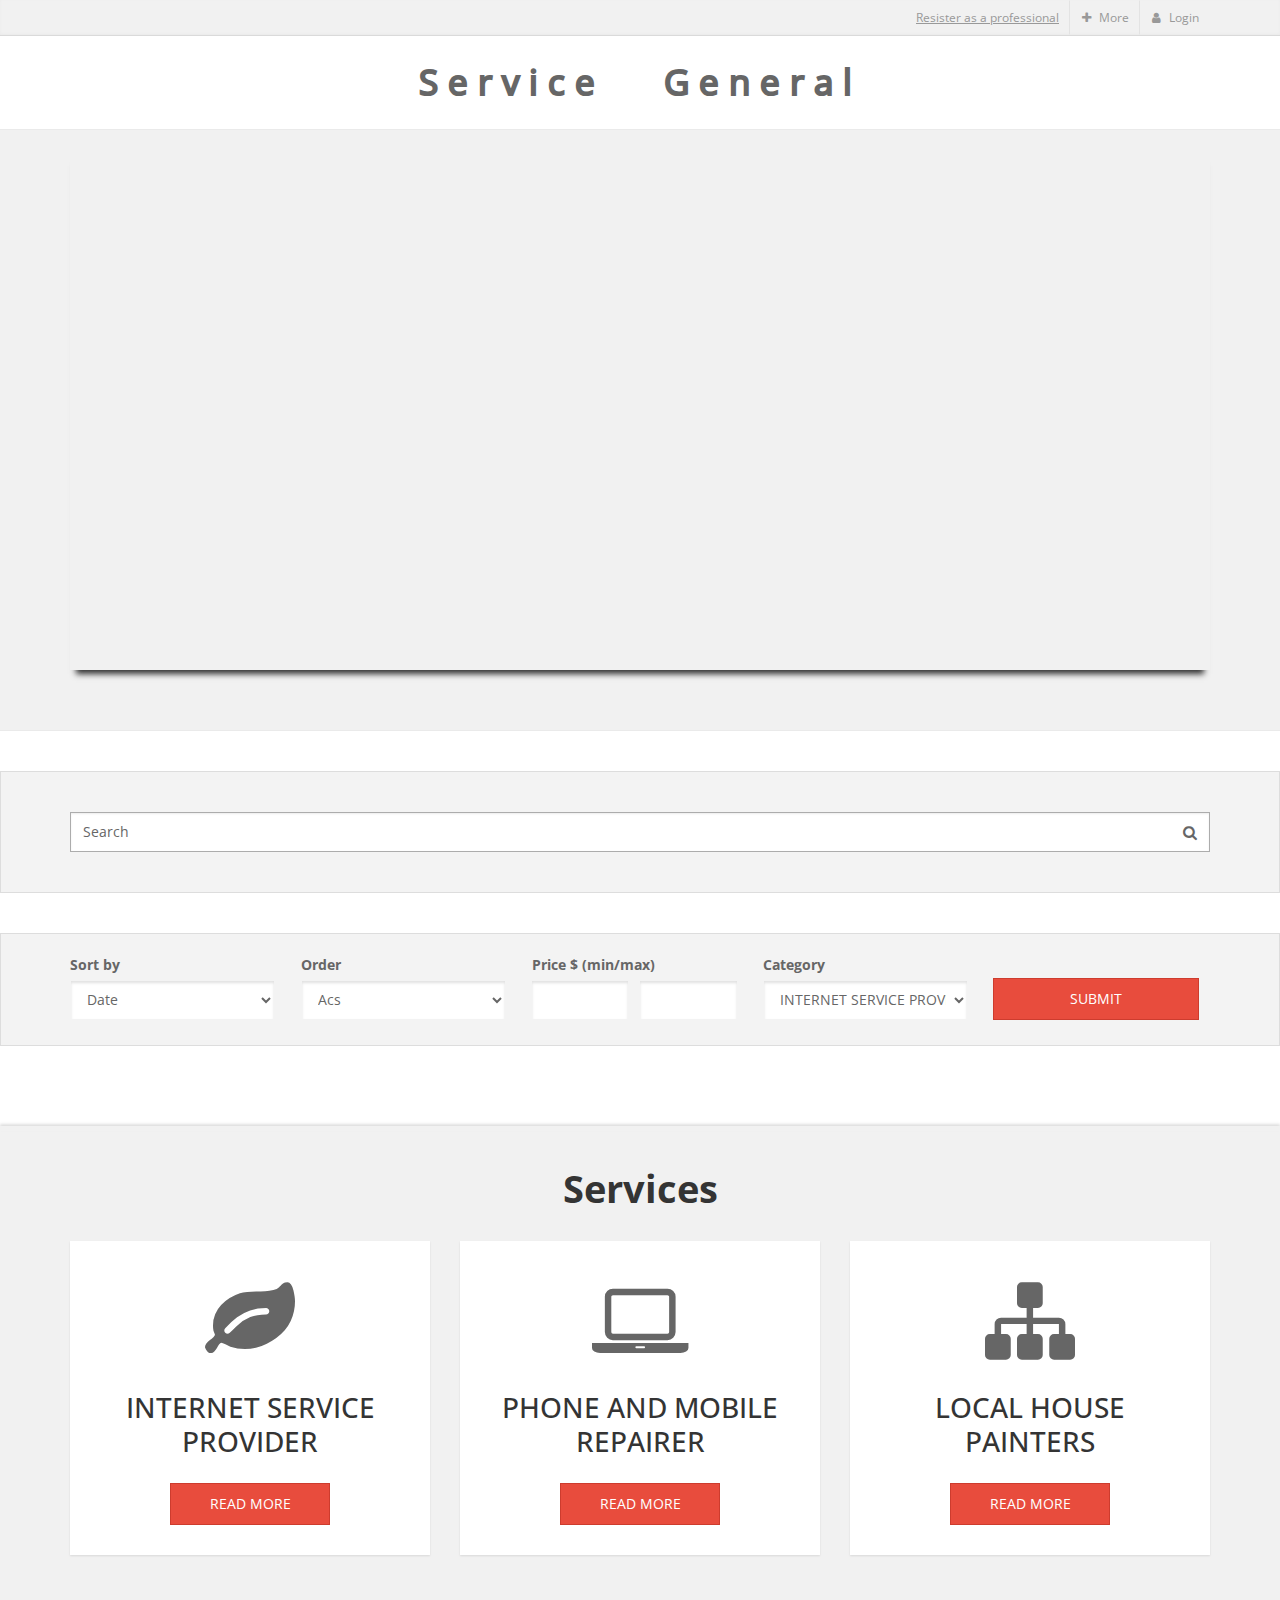
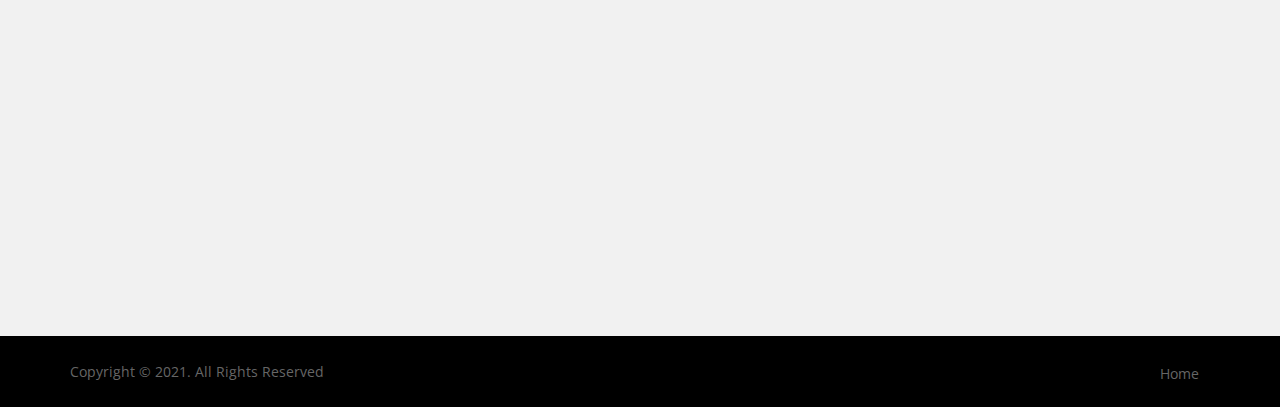
==== servicegeneral-ui/index.html @ e4cce564 "Merge pull request #1 from melbamoro/DEV_1.0" ====
<!DOCTYPE html>
<html lang="en">
	<head>
		<meta charset="utf-8">
		<title>Service General | One stop for all services</title>
		<meta name="author" content="author">

		<!-- Mobile Meta -->
		<meta name="viewport" content="width=device-width, initial-scale=1.0">

		<!-- Favicon -->
		<link rel="shortcut icon" href="images/favicon.ico">

		<!-- Web Fonts -->
		<link href="https://fonts.googleapis.com/css?family=Open+Sans:300,400,400i,700,700i&amp;subset=latin-ext" rel="stylesheet">
		<link href="https://fonts.googleapis.com/css?family=PT+Serif" rel="stylesheet">

		<!-- Bootstrap core CSS -->
		<link href="bootstrap/css/bootstrap.css" rel="stylesheet">

		<!-- Font Awesome CSS -->
		<link href="fonts/font-awesome/css/font-awesome.css" rel="stylesheet">

		<!-- Plugins -->
		<link href="plugins/rs-plugin-5/css/settings.css" rel="stylesheet">
		<link href="plugins/rs-plugin-5/css/layers.css" rel="stylesheet">
		<link href="plugins/rs-plugin-5/css/navigation.css" rel="stylesheet">
		<link href="plugins/magnific-popup/magnific-popup.css" rel="stylesheet">
		<link href="css/animations.css" rel="stylesheet">
		<link href="plugins/owl-carousel/assets/owl.carousel.css" rel="stylesheet">
		<link href="plugins/owl-carousel/assets/owl.theme.default.min.css" rel="stylesheet">

		<!-- IDea core CSS file -->
		<link href="css/style.css" rel="stylesheet">

		<!-- Color Scheme (In order to change the color scheme, replace the red.css with the color scheme that you prefer)-->
		<link href="css/skins/red.css" rel="stylesheet">

		<!-- Custom css -->
		<link href="css/custom.css" rel="stylesheet">


	</head>

	<!-- body classes:
			"boxed": boxed layout mode e.g. <body class="boxed">
			"pattern-1 ... pattern-9": background patterns for boxed layout mode e.g. <body class="boxed pattern-1">
	-->
	<body class="front">
		<!-- scrollToTop -->
		<!-- ================ -->
		<div class="scrollToTop"><i class="fa fa-angle-up"></i></div>

		<!-- page wrapper start -->
		<!-- ================ -->
		<div class="page-wrapper">

			<!-- header-top start (Add "dark" class to .header-top in order to enable dark header-top e.g <div class="header-top dark">) -->
			<!-- ================ -->
			<div class="header-top">
				<div class="container">
					<div class="row">
						<div class="col-xs-2  col-sm-6">

						</div>
						<div class="col-xs-10 col-sm-6">

							<!-- header-top-second start -->
							<!-- ================ -->
							<div id="header-top-second"  class="clearfix">

								<!-- header top dropdowns start -->
								<!-- ================ -->
								<div class="header-top-dropdown">
									<div class="btn-group dropdown">
										<button class="btn dropdown-toggle" data-toggle="dropdown"><u>Resister as a professional</u></button>
										<!--<ul class="dropdown-menu dropdown-menu-right dropdown-animation">
											<li>
												<form class="login-form">
													<div class="form-group has-feedback">
														<label class="control-label">Name</label>
														<input type="text" class="form-control" placeholder=""></div>
													<div class="form-group has-feedback">
														<label class="control-label">Email Id</label>
														<input type="text" class="form-control" placeholder="">
														<i class="fa fa-user form-control-feedback"></i>
													</div>
													<div class="form-group has-feedback">
														<label class="control-label">Phone No</label>
														<input type="text" class="form-control" placeholder="">
														
													</div>
													<div class="form-group">
														<label>Category</label>
														<select class="form-control">
															<option selected="selected">INTERNET SERVICE PROVIDER</option>
															<option>MOBILE REPAIR</option>
															<option>HOUSE PAINTER</option>
															<option>LOCKSMITH</option>
															<option>MOVERS AND PACKERS</option>
															<option>DRY CLEANING</option>
														</select>
													</div>
													<div class="form-group has-feedback">
														<label class="control-label">Location</label>
														<input type="text" class="form-control" placeholder="">
														<i class="fa fa-user form-control-feedback"></i>
													</div>
													<div class="form-group has-feedback">
														<label class="control-label">Username</label>
														<input type="text" class="form-control" placeholder="">
														<i class="fa fa-user form-control-feedback"></i>
													</div>
													<div class="form-group has-feedback">
														<label class="control-label">Password</label>
														<input type="password" class="form-control" placeholder="">
														<i class="fa fa-lock form-control-feedback"></i>
													</div>
													<button type="submit" class="btn btn-group btn-dark btn-sm">Create</button>
													

													
													
													<!--
													<div class="divider"></div>
													<span class="text-center">Login with</span>
													<ul class="social-links clearfix">
														<li class="facebook"><a href="#"><i class="fa fa-facebook"></i></a></li>
														<li class="twitter"><a href="#"><i class="fa fa-twitter"></i></a></li>
														<li class="googleplus"><a href="#"><i class="fa fa-google-plus"></i></a></li>
													</ul>-->
													
												</form>
											</li>
										</ul>
									</div>
									<div class="btn-group dropdown">
										<button type="button" class="btn dropdown-toggle" data-toggle="dropdown"><i class="fa fa-plus"></i> More</button>
										<ul class="dropdown-menu dropdown-menu-right dropdown-animation">
											<li>
												<a href="#">Blog</a>
											</li>
											<li>
												<a href="#">About us</a>
											</li>
											<li>
												<a href="#">Contact us</a>
											</li>
											<li>
												<a href="#">Terms of use</a>
											</li>
											<li>
												<a href="#">Privacy policy</a>
											</li>
											<li>
												<a href="#">Customer Support</a>
											</li>
										</ul>
									</div>
									<div class="btn-group dropdown">
										<button type="button" class="btn dropdown-toggle" data-toggle="dropdown"><i class="fa fa-user"></i> Login</button>
										<ul class="dropdown-menu dropdown-menu-right dropdown-animation">
											<li>
												<form class="login-form">
													<div class="form-group form-check">
														<input type="radio" name="service-login" class="form-check-input" checked/>
														<label class="control-label">I need service</label>
													</div>
													<div class="form-group form-check">
														<input type="radio" name="service-login" class="form-check-input" />
														<label class="control-label">I provide service</label>
													</div>
													<div class="form-group has-feedback">
														<label class="control-label">Username</label>
														<input type="text" class="form-control" placeholder="">
														<i class="fa fa-user form-control-feedback"></i>
													</div>
													<div class="form-group has-feedback">
														<label class="control-label">Password</label>
														<input type="password" class="form-control" placeholder="">
														<i class="fa fa-lock form-control-feedback"></i>
													</div>
													<button type="submit" class="btn btn-group btn-dark btn-sm">Log In</button>
													<span>or</span>
													<button type="submit" class="btn btn-group btn-default btn-sm">Sign Up</button>

													<ul>
														<li><a href="#">Forgot your password?</a></li>
													</ul>
													
													<!--
													<div class="divider"></div>
													<span class="text-center">Login with</span>
													<ul class="social-links clearfix">
														<li class="facebook"><a href="#"><i class="fa fa-facebook"></i></a></li>
														<li class="twitter"><a href="#"><i class="fa fa-twitter"></i></a></li>
														<li class="googleplus"><a href="#"><i class="fa fa-google-plus"></i></a></li>
													</ul>-->
													
												</form>
											</li>
										</ul>
									</div>


								</div>
								<!--  header top dropdowns end -->

							</div>
							<!-- header-top-second end -->

						</div>
					</div>
				</div>
			</div>
			<!-- header-top end -->

			<!-- header start classes:
				fixed: fixed navigation mode (sticky menu) e.g. <header class="header fixed clearfix">
				 dark: dark header version e.g. <header class="header dark clearfix">
			================ -->
			<header class="header fixed clearfix">
				<div class="container">
					<div class="row">
						<div class="col-md-12">

							<!-- header-left start -->
							<!-- ================ -->
							<div class="header-left clearfix">

								<!-- logo -->
								<div class="logo header-text">
                                    Service General									
								</div>

							</div>
							<!-- header-left end -->

						</div>
	
					</div>
				</div>
			</header>
			<!-- header end -->

			<!-- banner start -->
			<!-- ================ -->
			<div class="banner">

				<!-- slideshow start -->
				<!-- ================ -->
				<div class="slideshow-boxed">
					<div class="container">

						<!-- slider revolution start -->
						<!-- ================ -->
						<div class="slider-revolution-5-container">
							<div id="slider-banner-boxedwidth" class="slider-banner-boxedwidth rev_slider" data-version="5.0">
								<ul class="slides">
									<!-- slide 1 start -->
									<li data-transition="random" data-slotamount="default" data-masterspeed="default" data-title="Relocating made easy">

									<!-- main image -->
									<img src="images/slide-movers-and-packers.jpg"  alt="slidebg1" data-bgposition="center top" data-bgfit="cover" data-bgrepeat="no-repeat" class="rev-slidebg">

									<!-- LAYER NR. 1 -->
									<div class="tp-caption default_bg large tp-resizeme"
										data-x="0"
										data-y="70"
										data-start="1200"
										data-transform_idle="o:1;"
										data-transform_in="x:[20%];sX:1;sY:1;o:0;s:600;e:Power4.linear;"
										data-transform_out="x:[100%];s:1000;e:Power2.easeInOut;">Relocating made easy
									</div>

									<!-- LAYER NR. 2 -->
									<div class="tp-caption dark_gray_bg medium tp-resizeme"
										data-x="0"
										data-y="170"
										data-start="1600"
										data-transform_idle="o:1;"
										data-transform_in="x:[-100%];sX:1;sY:1;o:0;s:600;e:Power4.linear;"
										data-transform_out="x:[-100%];s:1000;e:Power2.easeInOut;"><i class="fa fa-check"></i>
									</div>

									<!-- LAYER NR. 3 -->
									<div class="tp-caption light_gray_bg medium tp-resizeme"
										data-x="50"
										data-y="170"
										data-start="1600"
										data-transform_idle="o:1;"
										data-transform_in="y:[100%];sX:1;sY:1;o:0;s:600;e:Power4.linear;"
										data-transform_out="y:[100%];s:1000;e:Power2.easeInOut;">Search movers and packers
									</div>

									<!-- LAYER NR. 4 -->
									<div class="tp-caption dark_gray_bg medium tp-resizeme"
										data-x="0"
										data-y="220"
										data-start="1800"
										data-transform_idle="o:1;"
										data-transform_in="x:[-100%];sX:1;sY:1;o:0;s:600;e:Power4.linear;"
										data-transform_out="x:[-100%];s:1000;e:Power2.easeInOut;"><i class="fa fa-check"></i>
									</div>

									<!-- LAYER NR. 5 -->
									<div class="tp-caption light_gray_bg medium tp-resizeme"
										data-x="50"
										data-y="220"
										data-start="1800"
										data-transform_idle="o:1;"
										data-transform_in="y:[100%];sX:1;sY:1;o:0;s:600;e:Power4.linear;"
										data-transform_out="y:[100%];s:1000;e:Power2.easeInOut;">Travel worry free
									</div>

									<!-- LAYER NR. 6 -->
									<div class="tp-caption dark_gray_bg medium tp-resizeme"
										data-x="0"
										data-y="270"
										data-start="2000"
										data-transform_idle="o:1;"
										data-transform_in="x:[-100%];sX:1;sY:1;o:0;s:600;e:Power4.linear;"
										data-transform_out="x:[-100%];s:1000;e:Power2.easeInOut;"><i class="fa fa-check"></i>
									</div>

									<!-- LAYER NR. 7 -->
									<div class="tp-caption light_gray_bg medium tp-resizeme"
										data-x="50"
										data-y="270"
										data-start="2000"
										data-transform_idle="o:1;"
										data-transform_in="y:[100%];sX:1;sY:1;o:0;s:600;e:Power4.linear;"
										data-transform_out="y:[100%];s:1000;e:Power2.easeInOut;">Delivery guaranteed
									</div>

									<!-- LAYER NR. 8 -->
									<div class="tp-caption dark_gray_bg medium tp-resizeme"
										data-x="0"
										data-y="320"
										data-start="2200"
										data-transform_idle="o:1;"
										data-transform_in="x:[-100%];sX:1;sY:1;o:0;s:600;e:Power4.linear;"
										data-transform_out="x:[-100%];s:1000;e:Power2.easeInOut;"><i class="fa fa-check"></i>
									</div>

									<!-- LAYER NR. 9 -->
									<div class="tp-caption light_gray_bg medium tp-resizeme"
										data-x="50"
										data-y="320"
										data-start="2200"
										data-transform_idle="o:1;"
										data-transform_in="y:[100%];sX:1;sY:1;o:0;s:600;e:Power4.linear;"
										data-transform_out="y:[100%];s:1000;e:Power2.easeInOut;">Packing and unpacking
									</div>

									<!-- LAYER NR. 10 -->
									<div class="tp-caption dark_gray_bg medium tp-resizeme"
										data-x="0"
										data-y="370"
										data-start="2400"
										data-transform_idle="o:1;"
										data-transform_in="y:[100%];sX:1;sY:1;o:0;s:600;e:Power4.linear;"
										data-transform_out="y:[100%];s:1000;e:Power2.easeInOut;">And Much More...
									</div>

									</li>
									<!-- slide 1 end -->

									<!-- slide 2 start -->
									<li data-transition="random" data-slotamount="7" data-masterspeed="500" data-saveperformance="on" data-title="Setting up home internet">

									<!-- main image -->
									<img src="images/slide-isp.jpg"  alt="slidebg1" data-bgposition="center top" data-bgfit="cover" data-bgrepeat="no-repeat" class="rev-slidebg">

									<!-- LAYER NR. 1 -->
									<div class="tp-caption white_bg large tp-resizeme"
										data-x="0"
										data-y="70"
										data-start="1200"
										data-transform_idle="o:1;"
										data-transform_in="x:[20%];sX:1;sY:1;o:0;s:600;e:Power4.linear;"
										data-transform_out="x:[100%];s:1000;e:Power2.easeInOut;">Setting up home internet
									</div>

									<!-- LAYER NR. 2 -->
									<div class="tp-caption default_bg medium tp-resizeme"
										data-x="0"
										data-y="170"
										data-start="1600"
										data-transform_idle="o:1;"
										data-transform_in="x:[-100%];sX:1;sY:1;o:0;s:600;e:Power4.linear;"
										data-transform_out="x:[-100%];s:1000;e:Power2.easeInOut;"><i class="fa fa-check"></i>
									</div>

									<!-- LAYER NR. 3 -->
									<div class="tp-caption white_bg medium tp-resizeme"
										data-x="50"
										data-y="170"
										data-start="1600"
										data-transform_idle="o:1;"
										data-transform_in="y:[100%];sX:1;sY:1;o:0;s:600;e:Power4.linear;"
										data-transform_out="y:[100%];s:1000;e:Power2.easeInOut;">Search for ISPs
									</div>

									<!-- LAYER NR. 4 -->
									<div class="tp-caption default_bg medium tp-resizeme"
										data-x="0"
										data-y="220"
										data-start="1800"
										data-transform_idle="o:1;"
										data-transform_in="x:[-100%];sX:1;sY:1;o:0;s:600;e:Power4.linear;"
										data-transform_out="x:[-100%];s:1000;e:Power2.easeInOut;"><i class="fa fa-check"></i>
									</div>

									<!-- LAYER NR. 5 -->
									<div class="tp-caption white_bg medium tp-resizeme"
										data-x="50"
										data-y="220"
										data-start="1800"
										data-transform_idle="o:1;"
										data-transform_in="y:[100%];sX:1;sY:1;o:0;s:600;e:Power4.linear;"
										data-transform_out="y:[100%];s:1000;e:Power2.easeInOut;">Decide plans
									</div>

									<!-- LAYER NR. 6 -->
									<div class="tp-caption default_bg medium tp-resizeme"
										data-x="0"
										data-y="270"
										data-start="2000"
										data-transform_idle="o:1;"
										data-transform_in="x:[-100%];sX:1;sY:1;o:0;s:600;e:Power4.linear;"
										data-transform_out="x:[-100%];s:1000;e:Power2.easeInOut;"><i class="fa fa-check"></i>
									</div>

									<!-- LAYER NR. 7 -->
									<div class="tp-caption white_bg medium tp-resizeme"
										data-x="50"
										data-y="270"
										data-start="2000"
										data-transform_idle="o:1;"
										data-transform_in="y:[100%];sX:1;sY:1;o:0;s:600;e:Power4.linear;"
										data-transform_out="y:[100%];s:1000;e:Power2.easeInOut;">Schedule appointment with Technicians
									</div>

									<!-- LAYER NR. 8 -->
									<div class="tp-caption default_bg medium tp-resizeme"
										data-x="0"
										data-y="320"
										data-start="2200"
										data-transform_idle="o:1;"
										data-transform_in="x:[-100%];sX:1;sY:1;o:0;s:600;e:Power4.linear;"
										data-transform_out="x:[-100%];s:1000;e:Power2.easeInOut;"><i class="fa fa-check"></i>
									</div>

									<!-- LAYER NR. 9 -->
									<div class="tp-caption white_bg medium tp-resizeme"
										data-x="50"
										data-y="320"
										data-start="2200"
										data-transform_idle="o:1;"
										data-transform_in="y:[100%];sX:1;sY:1;o:0;s:600;e:Power4.linear;"
										data-transform_out="y:[100%];s:1000;e:Power2.easeInOut;">Easy and fast setup
									</div>

									<!-- LAYER NR. 10 -->
									<div class="tp-caption default_bg medium tp-resizeme"
										data-x="0"
										data-y="370"
										data-start="2400"
										data-transform_idle="o:1;"
										data-transform_in="y:[100%];sX:1;sY:1;o:0;s:600;e:Power4.linear;"
										data-transform_out="y:[100%];s:1000;e:Power2.easeInOut;">And Much More...
									</div>

									<!-- LAYER NR. 11 -->
									<div class="tp-caption tp-resizeme"
										data-x="right"
										data-y="center"
										data-start="2700"
										data-transform_idle="o:1;"
										data-transform_in="x:[20%];sX:1;sY:1;o:0;s:600;e:Power4.linear;"
										data-transform_out="x:[100%];s:1000;e:Power2.easeInOut;"><img src="images/slider-1-layer-2.png" alt="">
									</div>

									</li>
									<!-- slide 2 end -->

									<!-- slide 3 start -->
									<li data-transition="random" data-slotamount="7" data-masterspeed="500" data-saveperformance="on" data-title="Need local painters?">

									<!-- main image -->
									<img src="images/slide-painter.jpg"  alt="kenburns" data-bgposition="left center" data-kenburns="on" data-duration="10000" data-ease="Linear.easeNone" data-scalestart="100" data-scaleend="120" data-rotatestart="0" data-rotateend="0" data-offsetstart="0 0" data-offsetend="0 0" data-bgparallax="10" class="rev-slidebg" data-no-retina>

									<!-- LAYER NR. 1 -->
									<div class="tp-caption white_bg large tp-resizeme"
										data-x="0"
										data-y="70"
										data-start="1200"
										data-transform_idle="o:1;"
										data-transform_in="x:[20%];sX:1;sY:1;o:0;s:600;e:Power4.linear;"
										data-transform_out="x:[100%];s:1000;e:Power2.easeInOut;">Need local painters?
									</div>

									<!-- LAYER NR. 2 -->
									<div class="tp-caption dark_gray_bg medium tp-resizeme"
										data-x="0"
										data-y="170"
										data-start="1600"
										data-transform_idle="o:1;"
										data-transform_in="x:[-100%];sX:1;sY:1;o:0;s:600;e:Power4.linear;"
										data-transform_out="x:[-100%];s:1000;e:Power2.easeInOut;"><i class="fa fa-check"></i>
									</div>

									<!-- LAYER NR. 3 -->
									<div class="tp-caption white_bg medium tp-resizeme"
										data-x="50"
										data-y="170"
										data-start="1600"
										data-transform_idle="o:1;"
										data-transform_in="y:[100%];sX:1;sY:1;o:0;s:600;e:Power4.linear;"
										data-transform_out="y:[100%];s:1000;e:Power2.easeInOut;">Search house painters nearby
									</div>

									<!-- LAYER NR. 4 -->
									<div class="tp-caption dark_gray_bg medium tp-resizeme"
										data-x="0"
										data-y="220"
										data-start="1800"
										data-transform_idle="o:1;"
										data-transform_in="x:[-100%];sX:1;sY:1;o:0;s:600;e:Power4.linear;"
										data-transform_out="x:[-100%];s:1000;e:Power2.easeInOut;"><i class="fa fa-check"></i>
									</div>

									<!-- LAYER NR. 5 -->
									<div class="tp-caption white_bg medium tp-resizeme"
										data-x="50"
										data-y="220"
										data-start="1800"
										data-transform_idle="o:1;"
										data-transform_in="y:[100%];sX:1;sY:1;o:0;s:600;e:Power4.linear;"
										data-transform_out="y:[100%];s:1000;e:Power2.easeInOut;">Browse rates and availability
									</div>

									<!-- LAYER NR. 6 -->
									<div class="tp-caption dark_gray_bg medium tp-resizeme"
										data-x="0"
										data-y="270"
										data-start="2000"
										data-transform_idle="o:1;"
										data-transform_in="x:[-100%];sX:1;sY:1;o:0;s:600;e:Power4.linear;"
										data-transform_out="x:[-100%];s:1000;e:Power2.easeInOut;"><i class="fa fa-check"></i>
									</div>

									<!-- LAYER NR. 7 -->
									<div class="tp-caption white_bg medium tp-resizeme"
										data-x="50"
										data-y="270"
										data-start="2000"
										data-transform_idle="o:1;"
										data-transform_in="y:[100%];sX:1;sY:1;o:0;s:600;e:Power4.linear;"
										data-transform_out="y:[100%];s:1000;e:Power2.easeInOut;">Choose a day for painting
									</div>
									
									<!-- LAYER NR. 8 -->
									<div class="tp-caption dark_gray_bg medium tp-resizeme"
										data-x="0"
										data-y="320"
										data-start="2200"
										data-transform_idle="o:1;"
										data-transform_in="x:[-100%];sX:1;sY:1;o:0;s:600;e:Power4.linear;"
										data-transform_out="x:[-100%];s:1000;e:Power2.easeInOut;"><i class="fa fa-check"></i>
									</div>

									<!-- LAYER NR. 9 -->
									<div class="tp-caption white_bg medium tp-resizeme"
										data-x="50"
										data-y="320"
										data-start="2200"
										data-transform_idle="o:1;"
										data-transform_in="y:[100%];sX:1;sY:1;o:0;s:600;e:Power4.linear;"
										data-transform_out="y:[100%];s:1000;e:Power2.easeInOut;">Beautify your home is easy
									</div>

									<!-- LAYER NR. 10 -->
									<div class="tp-caption dark_gray_bg medium tp-resizeme"
										data-x="0"
										data-y="370"
										data-start="2400"
										data-transform_idle="o:1;"
										data-transform_in="y:[100%];sX:1;sY:1;o:0;s:600;e:Power4.linear;"
										data-transform_out="y:[100%];s:1000;e:Power2.easeInOut;">Don't miss out!
									</div>

									</li>
									<!-- slide 3 end -->

								</ul>
								<div class="tp-bannertimer tp-bottom"></div>
							</div>
						</div>
						<!-- slider revolution end -->

					</div>
				</div>
				<!-- slideshow end -->

			</div>
			<!-- banner end -->
			
			<!--search-start-->
			<div class="search-block">
				<div class="main-search-bar">
					<div class="container">
						<form role="search" class="search-box">
							<div class="form-group has-feedback">
								<input type="text" class="form-control" placeholder="Search">
								<i class="fa fa-search form-control-feedback"></i>
							</div>
						</form>
					</div>
				</div>
			</div>
			<!--search-end-->



			<!-- page-top start-->
			<!-- ================ -->
			<div class="page-top">
			
				
				<div class="sorting-filters">
					<div class="container">
						<form class="form-inline">
							<div class="form-group">
								<label>Sort by</label>
								<select class="form-control">
									<option selected="selected">Date</option>
									<option>Price</option>
								</select>
							</div>
							<div class="form-group">
								<label>Order</label>
								<select class="form-control">
									<option selected="selected">Acs</option>
									<option>Desc</option>
								</select>
							</div>
							<div class="form-group">
								<label>Price $ (min/max)</label>
								<div class="row grid-space-10">
									<div class="col-sm-6">
										<input type="text" class="form-control">
									</div>
									<div class="col-sm-6">
										<input type="text" class="form-control col-xs-6">
									</div>
								</div>
							</div>
							<div class="form-group">
								<label>Category</label>
								<select class="form-control">
									<option selected="selected">INTERNET SERVICE PROVIDER</option>
									<option>MOBILE REPAIR</option>
									<option>HOUSE PAINTER</option>
									<option>LOCKSMITH</option>
									<option>MOVERS AND PACKERS</option>
									<option>DRY CLEANING</option>
								</select>
							</div>
							<div class="form-group">
								<a href="#" class="btn btn-default">Submit</a>
							</div>
						</form>
					</div>
				</div>
				
			</div>
			<!-- page-top end -->
			

			<!-- main-container start -->
			<!-- ================ -->
			<section class="main-container gray-bg">

				<!-- main start -->
				<!-- ================ -->
				<div class="main">
					<div class="container">
						<div class="row">
							<div class="col-md-12">
								<h1 class="text-center title">Services</h1>
								<div class="row">
									<div class="col-sm-4">
										<div class="box-style-1 white-bg object-non-visible" data-animation-effect="fadeInUpSmall" data-effect-delay="0">
											<i class="fa fa-leaf"></i>
											<h2>INTERNET SERVICE PROVIDER</h2>
											<a href="#" class="btn-default btn">Read More</a>
										</div>
									</div>
									<div class="col-sm-4">
										<div class="box-style-1 white-bg object-non-visible" data-animation-effect="fadeInUpSmall" data-effect-delay="200">
											<i class="fa fa-laptop"></i>
											<h2>PHONE AND MOBILE REPAIRER</h2>
											<a href="#" class="btn-default btn">Read More</a>
										</div>
									</div>
									<div class="col-sm-4">
										<div class="box-style-1 white-bg object-non-visible" data-animation-effect="fadeInUpSmall" data-effect-delay="400">
											<i class="fa fa-sitemap"></i>
											<h2>LOCAL HOUSE PAINTERS</h2>
											<a href="#" class="btn-default btn">Read More</a>
										</div>
									</div>
								</div>
								<div class="row">
									<div class="col-sm-4">
										<div class="box-style-1 white-bg object-non-visible" data-animation-effect="fadeInUpSmall" data-effect-delay="0">
											<i class="fa fa-leaf"></i>
											<h2>LOCKSMITH</h2>
											<a href="#" class="btn-default btn">Read More</a>
										</div>
									</div>
									<div class="col-sm-4">
										<div class="box-style-1 white-bg object-non-visible" data-animation-effect="fadeInUpSmall" data-effect-delay="200">
											<i class="fa fa-laptop"></i>
											<h2>MOVERS AND PACKERS</h2>
											<a href="#" class="btn-default btn">Read More</a>
										</div>
									</div>
									<div class="col-sm-4">
										<div class="box-style-1 white-bg object-non-visible" data-animation-effect="fadeInUpSmall" data-effect-delay="400">
											<i class="fa fa-sitemap"></i>
											<h2>DRY CLEANING</h2>
											<a href="#" class="btn-default btn">Read More</a>
										</div>
									</div>
								</div>
							</div>
						</div>
					</div>
				</div>
				<!-- main end -->

			</section>
			<!-- main-container end -->



			<!-- footer start (Add "light" class to #footer in order to enable light footer) -->
			<!-- ================ -->
			<footer id="footer">

				<!-- .subfooter start -->
				<!-- ================ -->
				<div class="subfooter">
					<div class="container">
						<div class="row">
							<div class="col-md-6">
								<p>Copyright &copy; 2021. All Rights Reserved</p>
							</div>
							<div class="col-md-6">
								<nav class="navbar navbar-default">
									<!-- Toggle get grouped for better mobile display -->
									<div class="navbar-header">
										<button type="button" class="navbar-toggle" data-toggle="collapse" data-target="#navbar-collapse-2">
											<span class="sr-only">Toggle navigation</span>
											<span class="icon-bar"></span>
											<span class="icon-bar"></span>
											<span class="icon-bar"></span>
										</button>
									</div>
									<div class="collapse navbar-collapse" id="navbar-collapse-2">
										<ul class="nav navbar-nav">
											<li><a href="#">Home</a></li>
										</ul>
									</div>
								</nav>
							</div>
						</div>
					</div>
				</div>
				<!-- .subfooter end -->

			</footer>
			<!-- footer end -->

		</div>
		<!-- page-wrapper end -->

		<!-- JavaScript files placed at the end of the document so the pages load faster
		================================================== -->
		<!-- Jquery and Bootstap core js files -->
		<script src="plugins/jquery.min.js"></script>
		<script src="bootstrap/js/bootstrap.js"></script>

		<!-- jQuery REVOLUTION Slider  -->
		<script src="plugins/rs-plugin-5/js/jquery.themepunch.tools.min.js"></script>
		<script src="plugins/rs-plugin-5/js/jquery.themepunch.revolution.min.js"></script>

		<!-- Isotope javascript -->
		<script src="plugins/isotope/imagesloaded.pkgd.min.js"></script>
		<script src="plugins/isotope/isotope.pkgd.min.js"></script>

		<!-- Owl carousel javascript -->
		<script src="plugins/owl-carousel/owl.carousel.js"></script>

		<!-- Magnific Popup javascript -->
		<script src="plugins/magnific-popup/jquery.magnific-popup.min.js"></script>

		<!-- Appear javascript -->
		<script src="plugins/appear/jquery.appear.js"></script>

		<!-- Count To javascript -->
		<script src="plugins/countTo/jquery.countTo.js"></script>

		<!-- Initialization of Plugins -->
		<script src="js/template.js"></script>

		<!-- Custom Scripts -->
		<script src="js/custom.js"></script>

	</body>
</html>
---- servicegeneral-ui/plugins/rs-plugin-5/css/settings.css ----
/*-----------------------------------------------------------------------------

-	Revolution Slider 5.0 Default Style Settings -

Screen Stylesheet

version:   	5.4.5
date:      	15/05/17
author:		themepunch
email:     	info@themepunch.com
website:   	http://www.themepunch.com
-----------------------------------------------------------------------------*/
#debungcontrolls,.debugtimeline{width:100%;box-sizing:border-box}.rev_column,.rev_column .tp-parallax-wrap,.tp-svg-layer svg{vertical-align:top}#debungcontrolls{z-index:100000;position:fixed;bottom:0;height:auto;background:rgba(0,0,0,.6);padding:10px}.debugtimeline{height:10px;position:relative;margin-bottom:3px;display:none;white-space:nowrap}.debugtimeline:hover{height:15px}.the_timeline_tester{background:#e74c3c;position:absolute;top:0;left:0;height:100%;width:0}.rs-go-fullscreen{position:fixed!important;width:100%!important;height:100%!important;top:0!important;left:0!important;z-index:9999999!important;background:#fff!important}.debugtimeline.tl_slide .the_timeline_tester{background:#f39c12}.debugtimeline.tl_frame .the_timeline_tester{background:#3498db}.debugtimline_txt{color:#fff;font-weight:400;font-size:7px;position:absolute;left:10px;top:0;white-space:nowrap;line-height:10px}.rtl{direction:rtl}@font-face{font-family:revicons;src:url(../fonts/revicons/revicons.eot?5510888);src:url(../fonts/revicons/revicons.eot?5510888#iefix) format('embedded-opentype'),url(../fonts/revicons/revicons.woff?5510888) format('woff'),url(../fonts/revicons/revicons.ttf?5510888) format('truetype'),url(../fonts/revicons/revicons.svg?5510888#revicons) format('svg');font-weight:400;font-style:normal}[class*=" revicon-"]:before,[class^=revicon-]:before{font-family:revicons;font-style:normal;font-weight:400;speak:none;display:inline-block;text-decoration:inherit;width:1em;margin-right:.2em;text-align:center;font-variant:normal;text-transform:none;line-height:1em;margin-left:.2em}.revicon-search-1:before{content:'\e802'}.revicon-pencil-1:before{content:'\e831'}.revicon-picture-1:before{content:'\e803'}.revicon-cancel:before{content:'\e80a'}.revicon-info-circled:before{content:'\e80f'}.revicon-trash:before{content:'\e801'}.revicon-left-dir:before{content:'\e817'}.revicon-right-dir:before{content:'\e818'}.revicon-down-open:before{content:'\e83b'}.revicon-left-open:before{content:'\e819'}.revicon-right-open:before{content:'\e81a'}.revicon-angle-left:before{content:'\e820'}.revicon-angle-right:before{content:'\e81d'}.revicon-left-big:before{content:'\e81f'}.revicon-right-big:before{content:'\e81e'}.revicon-magic:before{content:'\e807'}.revicon-picture:before{content:'\e800'}.revicon-export:before{content:'\e80b'}.revicon-cog:before{content:'\e832'}.revicon-login:before{content:'\e833'}.revicon-logout:before{content:'\e834'}.revicon-video:before{content:'\e805'}.revicon-arrow-combo:before{content:'\e827'}.revicon-left-open-1:before{content:'\e82a'}.revicon-right-open-1:before{content:'\e82b'}.revicon-left-open-mini:before{content:'\e822'}.revicon-right-open-mini:before{content:'\e823'}.revicon-left-open-big:before{content:'\e824'}.revicon-right-open-big:before{content:'\e825'}.revicon-left:before{content:'\e836'}.revicon-right:before{content:'\e826'}.revicon-ccw:before{content:'\e808'}.revicon-arrows-ccw:before{content:'\e806'}.revicon-palette:before{content:'\e829'}.revicon-list-add:before{content:'\e80c'}.revicon-doc:before{content:'\e809'}.revicon-left-open-outline:before{content:'\e82e'}.revicon-left-open-2:before{content:'\e82c'}.revicon-right-open-outline:before{content:'\e82f'}.revicon-right-open-2:before{content:'\e82d'}.revicon-equalizer:before{content:'\e83a'}.revicon-layers-alt:before{content:'\e804'}.revicon-popup:before{content:'\e828'}.rev_slider_wrapper{position:relative;z-index:0;width:100%}.rev_slider{position:relative;overflow:visible}.entry-content .rev_slider a,.rev_slider a{box-shadow:none}.tp-overflow-hidden{overflow:hidden!important}.group_ov_hidden{overflow:hidden}.rev_slider img,.tp-simpleresponsive img{max-width:none!important;transition:none;margin:0;padding:0;border:none}.rev_slider .no-slides-text{font-weight:700;text-align:center;padding-top:80px}.rev_slider>ul,.rev_slider>ul>li,.rev_slider>ul>li:before,.rev_slider_wrapper>ul,.tp-revslider-mainul>li,.tp-revslider-mainul>li:before,.tp-simpleresponsive>ul,.tp-simpleresponsive>ul>li,.tp-simpleresponsive>ul>li:before{list-style:none!important;position:absolute;margin:0!important;padding:0!important;overflow-x:visible;overflow-y:visible;background-image:none;background-position:0 0;text-indent:0;top:0;left:0}.rev_slider>ul>li,.rev_slider>ul>li:before,.tp-revslider-mainul>li,.tp-revslider-mainul>li:before,.tp-simpleresponsive>ul>li,.tp-simpleresponsive>ul>li:before{visibility:hidden}.tp-revslider-mainul,.tp-revslider-slidesli{padding:0!important;margin:0!important;list-style:none!important}.fullscreen-container,.fullwidthbanner-container{padding:0;position:relative}.rev_slider li.tp-revslider-slidesli{position:absolute!important}.tp-caption .rs-untoggled-content{display:block}.tp-caption .rs-toggled-content{display:none}.rs-toggle-content-active.tp-caption .rs-toggled-content{display:block}.rs-toggle-content-active.tp-caption .rs-untoggled-content{display:none}.rev_slider .caption,.rev_slider .tp-caption{position:relative;visibility:hidden;white-space:nowrap;display:block;-webkit-font-smoothing:antialiased!important;z-index:1}.rev_slider .caption,.rev_slider .tp-caption,.tp-simpleresponsive img{-moz-user-select:none;-khtml-user-select:none;-webkit-user-select:none;-o-user-select:none}.rev_slider .tp-mask-wrap .tp-caption,.rev_slider .tp-mask-wrap :last-child,.wpb_text_column .rev_slider .tp-mask-wrap .tp-caption,.wpb_text_column .rev_slider .tp-mask-wrap :last-child{margin-bottom:0}.tp-svg-layer svg{width:100%;height:100%;position:relative}.tp-carousel-wrapper{cursor:url(openhand.cur),move}.tp-carousel-wrapper.dragged{cursor:url(closedhand.cur),move}.tp_inner_padding{box-sizing:border-box;max-height:none!important}.tp-caption.tp-layer-selectable{-moz-user-select:all;-khtml-user-select:all;-webkit-user-select:all;-o-user-select:all}.tp-caption.tp-hidden-caption,.tp-forcenotvisible,.tp-hide-revslider,.tp-parallax-wrap.tp-hidden-caption{visibility:hidden!important;display:none!important}.rev_slider audio,.rev_slider embed,.rev_slider iframe,.rev_slider object,.rev_slider video{max-width:none!important}.tp-element-background{position:absolute;top:0;left:0;width:100%;height:100%;z-index:0}.tp-blockmask,.tp-blockmask_in,.tp-blockmask_out{position:absolute;top:0;left:0;width:100%;height:100%;background:#fff;z-index:1000;transform:scaleX(0) scaleY(0)}.tp-parallax-wrap{transform-style:preserve-3d}.rev_row_zone{position:absolute;width:100%;left:0;box-sizing:border-box;min-height:50px;font-size:0}.rev_column_inner,.rev_slider .tp-caption.rev_row{position:relative;width:100%!important;box-sizing:border-box}.rev_row_zone_top{top:0}.rev_row_zone_middle{top:50%;transform:translateY(-50%)}.rev_row_zone_bottom{bottom:0}.rev_slider .tp-caption.rev_row{display:table;table-layout:fixed;vertical-align:top;height:auto!important;font-size:0}.rev_column{display:table-cell;position:relative;height:auto;box-sizing:border-box;font-size:0}.rev_column_inner{display:block;height:auto!important;white-space:normal!important}.rev_column_bg{width:100%;height:100%;position:absolute;top:0;left:0;z-index:0;box-sizing:border-box;background-clip:content-box;border:0 solid transparent}.tp-caption .backcorner,.tp-caption .backcornertop,.tp-caption .frontcorner,.tp-caption .frontcornertop{height:0;top:0;width:0;position:absolute}.rev_column_inner .tp-loop-wrap,.rev_column_inner .tp-mask-wrap,.rev_column_inner .tp-parallax-wrap{text-align:inherit}.rev_column_inner .tp-mask-wrap{display:inline-block}.rev_column_inner .tp-parallax-wrap,.rev_column_inner .tp-parallax-wrap .tp-loop-wrap,.rev_column_inner .tp-parallax-wrap .tp-mask-wrap{position:relative!important;left:auto!important;top:auto!important;line-height:0}.tp-video-play-button,.tp-video-play-button i{line-height:50px!important;vertical-align:top;text-align:center}.rev_column_inner .rev_layer_in_column,.rev_column_inner .tp-parallax-wrap,.rev_column_inner .tp-parallax-wrap .tp-loop-wrap,.rev_column_inner .tp-parallax-wrap .tp-mask-wrap{vertical-align:top}.rev_break_columns{display:block!important}.rev_break_columns .tp-parallax-wrap.rev_column{display:block!important;width:100%!important}.fullwidthbanner-container{overflow:hidden}.fullwidthbanner-container .fullwidthabanner{width:100%;position:relative}.tp-static-layers{position:absolute;z-index:101;top:0;left:0}.tp-caption .frontcorner{border-left:40px solid transparent;border-right:0 solid transparent;border-top:40px solid #00A8FF;left:-40px}.tp-caption .backcorner{border-left:0 solid transparent;border-right:40px solid transparent;border-bottom:40px solid #00A8FF;right:0}.tp-caption .frontcornertop{border-left:40px solid transparent;border-right:0 solid transparent;border-bottom:40px solid #00A8FF;left:-40px}.tp-caption .backcornertop{border-left:0 solid transparent;border-right:40px solid transparent;border-top:40px solid #00A8FF;right:0}.tp-layer-inner-rotation{position:relative!important}img.tp-slider-alternative-image{width:100%;height:auto}.caption.fullscreenvideo,.rs-background-video-layer,.tp-caption.coverscreenvideo,.tp-caption.fullscreenvideo{width:100%;height:100%;top:0;left:0;position:absolute}.noFilterClass{filter:none!important}.rs-background-video-layer{visibility:hidden;z-index:0}.caption.fullscreenvideo audio,.caption.fullscreenvideo iframe,.caption.fullscreenvideo video,.tp-caption.fullscreenvideo iframe,.tp-caption.fullscreenvideo iframe audio,.tp-caption.fullscreenvideo iframe video{width:100%!important;height:100%!important;display:none}.fullcoveredvideo audio,.fullscreenvideo audio .fullcoveredvideo video,.fullscreenvideo video{background:#000}.fullcoveredvideo .tp-poster{background-position:center center;background-size:cover;width:100%;height:100%;top:0;left:0}.videoisplaying .html5vid .tp-poster{display:none}.tp-video-play-button{background:#000;background:rgba(0,0,0,.3);border-radius:5px;position:absolute;top:50%;left:50%;color:#FFF;margin-top:-25px;margin-left:-25px;cursor:pointer;width:50px;height:50px;box-sizing:border-box;display:inline-block;z-index:4;opacity:0;transition:opacity .3s ease-out!important}.tp-audio-html5 .tp-video-play-button,.tp-hiddenaudio{display:none!important}.tp-caption .html5vid{width:100%!important;height:100%!important}.tp-video-play-button i{width:50px;height:50px;display:inline-block;font-size:40px!important}.rs-fullvideo-cover,.tp-dottedoverlay,.tp-shadowcover{height:100%;top:0;left:0;position:absolute}.tp-caption:hover .tp-video-play-button{opacity:1;display:block}.tp-caption .tp-revstop{display:none;border-left:5px solid #fff!important;border-right:5px solid #fff!important;margin-top:15px!important;line-height:20px!important;vertical-align:top;font-size:25px!important}.tp-seek-bar,.tp-video-button,.tp-volume-bar{outline:0;line-height:12px;margin:0;cursor:pointer}.videoisplaying .revicon-right-dir{display:none}.videoisplaying .tp-revstop{display:inline-block}.videoisplaying .tp-video-play-button{display:none}.fullcoveredvideo .tp-video-play-button{display:none!important}.fullscreenvideo .fullscreenvideo audio,.fullscreenvideo .fullscreenvideo video{object-fit:contain!important}.fullscreenvideo .fullcoveredvideo audio,.fullscreenvideo .fullcoveredvideo video{object-fit:cover!important}.tp-video-controls{position:absolute;bottom:0;left:0;right:0;padding:5px;opacity:0;transition:opacity .3s;background-image:linear-gradient(to bottom,#000 13%,#323232 100%);display:table;max-width:100%;overflow:hidden;box-sizing:border-box}.rev-btn.rev-hiddenicon i,.rev-btn.rev-withicon i{transition:all .2s ease-out!important;font-size:15px}.tp-caption:hover .tp-video-controls{opacity:.9}.tp-video-button{background:rgba(0,0,0,.5);border:0;border-radius:3px;font-size:12px;color:#fff;padding:0}.tp-video-button:hover{cursor:pointer}.tp-video-button-wrap,.tp-video-seek-bar-wrap,.tp-video-vol-bar-wrap{padding:0 5px;display:table-cell;vertical-align:middle}.tp-video-seek-bar-wrap{width:80%}.tp-video-vol-bar-wrap{width:20%}.tp-seek-bar,.tp-volume-bar{width:100%;padding:0}.rs-fullvideo-cover{width:100%;background:0 0;z-index:5}.disabled_lc .tp-video-play-button,.rs-background-video-layer audio::-webkit-media-controls,.rs-background-video-layer video::-webkit-media-controls,.rs-background-video-layer video::-webkit-media-controls-start-playback-button{display:none!important}.tp-audio-html5 .tp-video-controls{opacity:1!important;visibility:visible!important}.tp-dottedoverlay{background-repeat:repeat;width:100%;z-index:3}.tp-dottedoverlay.twoxtwo{background:url(../assets/gridtile.png)}.tp-dottedoverlay.twoxtwowhite{background:url(../assets/gridtile_white.png)}.tp-dottedoverlay.threexthree{background:url(../assets/gridtile_3x3.png)}.tp-dottedoverlay.threexthreewhite{background:url(../assets/gridtile_3x3_white.png)}.tp-shadowcover{width:100%;background:#fff;z-index:-1}.tp-shadow1{box-shadow:0 10px 6px -6px rgba(0,0,0,.8)}.tp-shadow2:after,.tp-shadow2:before,.tp-shadow3:before,.tp-shadow4:after{z-index:-2;position:absolute;content:"";bottom:10px;left:10px;width:50%;top:85%;max-width:300px;background:0 0;box-shadow:0 15px 10px rgba(0,0,0,.8);transform:rotate(-3deg)}.tp-shadow2:after,.tp-shadow4:after{transform:rotate(3deg);right:10px;left:auto}.tp-shadow5{position:relative;box-shadow:0 1px 4px rgba(0,0,0,.3),0 0 40px rgba(0,0,0,.1) inset}.tp-shadow5:after,.tp-shadow5:before{content:"";position:absolute;z-index:-2;box-shadow:0 0 25px 0 rgba(0,0,0,.6);top:30%;bottom:0;left:20px;right:20px;border-radius:100px/20px}.tp-button{padding:6px 13px 5px;border-radius:3px;height:30px;cursor:pointer;color:#fff!important;text-shadow:0 1px 1px rgba(0,0,0,.6)!important;font-size:15px;line-height:45px!important;font-family:arial,sans-serif;font-weight:700;letter-spacing:-1px;text-decoration:none}.tp-button.big{color:#fff;text-shadow:0 1px 1px rgba(0,0,0,.6);font-weight:700;padding:9px 20px;font-size:19px;line-height:57px!important}.purchase:hover,.tp-button.big:hover,.tp-button:hover{background-position:bottom,15px 11px}.purchase.green,.purchase:hover.green,.tp-button.green,.tp-button:hover.green{background-color:#21a117;box-shadow:0 3px 0 0 #104d0b}.purchase.blue,.purchase:hover.blue,.tp-button.blue,.tp-button:hover.blue{background-color:#1d78cb;box-shadow:0 3px 0 0 #0f3e68}.purchase.red,.purchase:hover.red,.tp-button.red,.tp-button:hover.red{background-color:#cb1d1d;box-shadow:0 3px 0 0 #7c1212}.purchase.orange,.purchase:hover.orange,.tp-button.orange,.tp-button:hover.orange{background-color:#f70;box-shadow:0 3px 0 0 #a34c00}.purchase.darkgrey,.purchase:hover.darkgrey,.tp-button.darkgrey,.tp-button.grey,.tp-button:hover.darkgrey,.tp-button:hover.grey{background-color:#555;box-shadow:0 3px 0 0 #222}.purchase.lightgrey,.purchase:hover.lightgrey,.tp-button.lightgrey,.tp-button:hover.lightgrey{background-color:#888;box-shadow:0 3px 0 0 #555}.rev-btn,.rev-btn:visited{outline:0!important;box-shadow:none!important;text-decoration:none!important;line-height:44px;font-size:17px;font-weight:500;padding:12px 35px;box-sizing:border-box;font-family:Roboto,sans-serif;cursor:pointer}.rev-btn.rev-uppercase,.rev-btn.rev-uppercase:visited{text-transform:uppercase;letter-spacing:1px;font-size:15px;font-weight:900}.rev-btn.rev-withicon i{font-weight:400;position:relative;top:0;margin-left:10px!important}.rev-btn.rev-hiddenicon i{font-weight:400;position:relative;top:0;opacity:0;margin-left:0!important;width:0!important}.rev-btn.rev-hiddenicon:hover i{opacity:1!important;margin-left:10px!important;width:auto!important}.rev-btn.rev-medium,.rev-btn.rev-medium:visited{line-height:36px;font-size:14px;padding:10px 30px}.rev-btn.rev-medium.rev-hiddenicon i,.rev-btn.rev-medium.rev-withicon i{font-size:14px;top:0}.rev-btn.rev-small,.rev-btn.rev-small:visited{line-height:28px;font-size:12px;padding:7px 20px}.rev-btn.rev-small.rev-hiddenicon i,.rev-btn.rev-small.rev-withicon i{font-size:12px;top:0}.rev-maxround{border-radius:30px}.rev-minround{border-radius:3px}.rev-burger{position:relative;width:60px;height:60px;box-sizing:border-box;padding:22px 0 0 14px;border-radius:50%;border:1px solid rgba(51,51,51,.25);-webkit-tap-highlight-color:transparent;cursor:pointer}.rev-burger span{display:block;width:30px;height:3px;background:#333;transition:.7s;pointer-events:none;transform-style:flat!important}.rev-burger.revb-white span,.rev-burger.revb-whitenoborder span{background:#fff}.rev-burger span:nth-child(2){margin:3px 0}#dialog_addbutton .rev-burger:hover :first-child,.open .rev-burger :first-child,.open.rev-burger :first-child{transform:translateY(6px) rotate(-45deg)}#dialog_addbutton .rev-burger:hover :nth-child(2),.open .rev-burger :nth-child(2),.open.rev-burger :nth-child(2){transform:rotate(-45deg);opacity:0}#dialog_addbutton .rev-burger:hover :last-child,.open .rev-burger :last-child,.open.rev-burger :last-child{transform:translateY(-6px) rotate(-135deg)}.rev-burger.revb-white{border:2px solid rgba(255,255,255,.2)}.rev-burger.revb-darknoborder,.rev-burger.revb-whitenoborder{border:0}.rev-burger.revb-darknoborder span{background:#333}.rev-burger.revb-whitefull{background:#fff;border:none}.rev-burger.revb-whitefull span{background:#333}.rev-burger.revb-darkfull{background:#333;border:none}.rev-burger.revb-darkfull span,.rev-scroll-btn.revs-fullwhite{background:#fff}@keyframes rev-ani-mouse{0%{opacity:1;top:29%}15%{opacity:1;top:50%}50%{opacity:0;top:50%}100%{opacity:0;top:29%}}.rev-scroll-btn{display:inline-block;position:relative;left:0;right:0;text-align:center;cursor:pointer;width:35px;height:55px;box-sizing:border-box;border:3px solid #fff;border-radius:23px}.rev-scroll-btn>*{display:inline-block;line-height:18px;font-size:13px;font-weight:400;color:#fff;font-family:proxima-nova,"Helvetica Neue",Helvetica,Arial,sans-serif;letter-spacing:2px}.rev-scroll-btn>.active,.rev-scroll-btn>:focus,.rev-scroll-btn>:hover{color:#fff}.rev-scroll-btn>.active,.rev-scroll-btn>:active,.rev-scroll-btn>:focus,.rev-scroll-btn>:hover{opacity:.8}.rev-scroll-btn.revs-fullwhite span{background:#333}.rev-scroll-btn.revs-fulldark{background:#333;border:none}.rev-scroll-btn.revs-fulldark span,.tp-bullet{background:#fff}.rev-scroll-btn span{position:absolute;display:block;top:29%;left:50%;width:8px;height:8px;margin:-4px 0 0 -4px;background:#fff;border-radius:50%;animation:rev-ani-mouse 2.5s linear infinite}.rev-scroll-btn.revs-dark{border-color:#333}.rev-scroll-btn.revs-dark span{background:#333}.rev-control-btn{position:relative;display:inline-block;z-index:5;color:#FFF;font-size:20px;line-height:60px;font-weight:400;font-style:normal;font-family:Raleway;text-decoration:none;text-align:center;background-color:#000;border-radius:50px;text-shadow:none;background-color:rgba(0,0,0,.5);width:60px;height:60px;box-sizing:border-box;cursor:pointer}.rev-cbutton-dark-sr,.rev-cbutton-light-sr{border-radius:3px}.rev-cbutton-light,.rev-cbutton-light-sr{color:#333;background-color:rgba(255,255,255,.75)}.rev-sbutton{line-height:37px;width:37px;height:37px}.rev-sbutton-blue{background-color:#3B5998}.rev-sbutton-lightblue{background-color:#00A0D1}.rev-sbutton-red{background-color:#DD4B39}.tp-bannertimer{visibility:hidden;width:100%;height:5px;background:#000;background:rgba(0,0,0,.15);position:absolute;z-index:200;top:0}.tp-bannertimer.tp-bottom{top:auto;bottom:0!important;height:5px}.tp-caption img{background:0 0;-ms-filter:"progid:DXImageTransform.Microsoft.gradient(startColorstr=#00FFFFFF,endColorstr=#00FFFFFF)";filter:progid:DXImageTransform.Microsoft.gradient(startColorstr=#00FFFFFF, endColorstr=#00FFFFFF);zoom:1}.caption.slidelink a div,.tp-caption.slidelink a div{width:3000px;height:1500px;background:url(../assets/coloredbg.png)}.tp-caption.slidelink a span{background:url(../assets/coloredbg.png)}.tp-loader.spinner0,.tp-loader.spinner5{background-image:url(../assets/loader.gif);background-repeat:no-repeat}.tp-shape{width:100%;height:100%}.tp-caption .rs-starring{display:inline-block}.tp-caption .rs-starring .star-rating{float:none;display:inline-block;vertical-align:top;color:#FFC321!important}.tp-caption .rs-starring .star-rating,.tp-caption .rs-starring-page .star-rating{position:relative;height:1em;width:5.4em;font-family:star;font-size:1em!important}.tp-loader.spinner0,.tp-loader.spinner1{width:40px;height:40px;margin-top:-20px;margin-left:-20px;animation:tp-rotateplane 1.2s infinite ease-in-out;background-color:#fff;border-radius:3px;box-shadow:0 0 20px 0 rgba(0,0,0,.15)}.tp-caption .rs-starring .star-rating:before,.tp-caption .rs-starring-page .star-rating:before{content:"\73\73\73\73\73";color:#E0DADF;float:left;top:0;left:0;position:absolute}.tp-caption .rs-starring .star-rating span{overflow:hidden;float:left;top:0;left:0;position:absolute;padding-top:1.5em;font-size:1em!important}.tp-caption .rs-starring .star-rating span:before{content:"\53\53\53\53\53";top:0;position:absolute;left:0}.tp-loader{top:50%;left:50%;z-index:10000;position:absolute}.tp-loader.spinner0{background-position:center center}.tp-loader.spinner5{background-position:10px 10px;background-color:#fff;margin:-22px;width:44px;height:44px;border-radius:3px}@keyframes tp-rotateplane{0%{transform:perspective(120px) rotateX(0) rotateY(0)}50%{transform:perspective(120px) rotateX(-180.1deg) rotateY(0)}100%{transform:perspective(120px) rotateX(-180deg) rotateY(-179.9deg)}}.tp-loader.spinner2{width:40px;height:40px;margin-top:-20px;margin-left:-20px;background-color:red;box-shadow:0 0 20px 0 rgba(0,0,0,.15);border-radius:100%;animation:tp-scaleout 1s infinite ease-in-out}@keyframes tp-scaleout{0%{transform:scale(0)}100%{transform:scale(1);opacity:0}}.tp-loader.spinner3{margin:-9px 0 0 -35px;width:70px;text-align:center}.tp-loader.spinner3 .bounce1,.tp-loader.spinner3 .bounce2,.tp-loader.spinner3 .bounce3{width:18px;height:18px;background-color:#fff;box-shadow:0 0 20px 0 rgba(0,0,0,.15);border-radius:100%;display:inline-block;animation:tp-bouncedelay 1.4s infinite ease-in-out;animation-fill-mode:both}.tp-loader.spinner3 .bounce1{animation-delay:-.32s}.tp-loader.spinner3 .bounce2{animation-delay:-.16s}@keyframes tp-bouncedelay{0%,100%,80%{transform:scale(0)}40%{transform:scale(1)}}.tp-loader.spinner4{margin:-20px 0 0 -20px;width:40px;height:40px;text-align:center;animation:tp-rotate 2s infinite linear}.tp-loader.spinner4 .dot1,.tp-loader.spinner4 .dot2{width:60%;height:60%;display:inline-block;position:absolute;top:0;background-color:#fff;border-radius:100%;animation:tp-bounce 2s infinite ease-in-out;box-shadow:0 0 20px 0 rgba(0,0,0,.15)}.tp-loader.spinner4 .dot2{top:auto;bottom:0;animation-delay:-1s}@keyframes tp-rotate{100%{transform:rotate(360deg)}}@keyframes tp-bounce{0%,100%{transform:scale(0)}50%{transform:scale(1)}}.tp-bullets.navbar,.tp-tabs.navbar,.tp-thumbs.navbar{border:none;min-height:0;margin:0;border-radius:0}.tp-bullets,.tp-tabs,.tp-thumbs{position:absolute;display:block;z-index:1000;top:0;left:0}.tp-tab,.tp-thumb{cursor:pointer;position:absolute;opacity:.5;box-sizing:border-box}.tp-arr-imgholder,.tp-tab-image,.tp-thumb-image,.tp-videoposter{background-position:center center;background-size:cover;width:100%;height:100%;display:block;position:absolute;top:0;left:0}.tp-tab.selected,.tp-tab:hover,.tp-thumb.selected,.tp-thumb:hover{opacity:1}.tp-tab-mask,.tp-thumb-mask{box-sizing:border-box!important}.tp-tabs,.tp-thumbs{box-sizing:content-box!important}.tp-bullet{width:15px;height:15px;position:absolute;background:rgba(255,255,255,.3);cursor:pointer}.tp-bullet.selected,.tp-bullet:hover{background:#fff}.tparrows{cursor:pointer;background:#000;background:rgba(0,0,0,.5);width:40px;height:40px;position:absolute;display:block;z-index:1000}.tparrows:hover{background:#000}.tparrows:before{font-family:revicons;font-size:15px;color:#fff;display:block;line-height:40px;text-align:center}.hginfo,.hglayerinfo{font-size:12px;font-weight:600}.tparrows.tp-leftarrow:before{content:'\e824'}.tparrows.tp-rightarrow:before{content:'\e825'}body.rtl .tp-kbimg{left:0!important}.dddwrappershadow{box-shadow:0 45px 100px rgba(0,0,0,.4)}.hglayerinfo{position:fixed;bottom:0;left:0;color:#FFF;line-height:20px;background:rgba(0,0,0,.75);padding:5px 10px;z-index:2000;white-space:normal}.helpgrid,.hginfo{position:absolute}.hginfo{top:-2px;left:-2px;color:#e74c3c;background:#000;padding:2px 5px}.indebugmode .tp-caption:hover{border:1px dashed #c0392b!important}.helpgrid{border:2px dashed #c0392b;top:0;left:0;z-index:0}#revsliderlogloglog{padding:15px;color:#fff;position:fixed;top:0;left:0;width:200px;height:150px;background:rgba(0,0,0,.7);z-index:100000;font-size:10px;overflow:scroll}.aden{filter:hue-rotate(-20deg) contrast(.9) saturate(.85) brightness(1.2)}.aden::after{background:linear-gradient(to right,rgba(66,10,14,.2),transparent);mix-blend-mode:darken}.perpetua::after,.reyes::after{mix-blend-mode:soft-light;opacity:.5}.inkwell{filter:sepia(.3) contrast(1.1) brightness(1.1) grayscale(1)}.perpetua::after{background:linear-gradient(to bottom,#005b9a,#e6c13d)}.reyes{filter:sepia(.22) brightness(1.1) contrast(.85) saturate(.75)}.reyes::after{background:#efcdad}.gingham{filter:brightness(1.05) hue-rotate(-10deg)}.gingham::after{background:linear-gradient(to right,rgba(66,10,14,.2),transparent);mix-blend-mode:darken}.toaster{filter:contrast(1.5) brightness(.9)}.toaster::after{background:radial-gradient(circle,#804e0f,#3b003b);mix-blend-mode:screen}.walden{filter:brightness(1.1) hue-rotate(-10deg) sepia(.3) saturate(1.6)}.walden::after{background:#04c;mix-blend-mode:screen;opacity:.3}.hudson{filter:brightness(1.2) contrast(.9) saturate(1.1)}.hudson::after{background:radial-gradient(circle,#a6b1ff 50%,#342134);mix-blend-mode:multiply;opacity:.5}.earlybird{filter:contrast(.9) sepia(.2)}.earlybird::after{background:radial-gradient(circle,#d0ba8e 20%,#360309 85%,#1d0210 100%);mix-blend-mode:overlay}.mayfair{filter:contrast(1.1) saturate(1.1)}.mayfair::after{background:radial-gradient(circle at 40% 40%,rgba(255,255,255,.8),rgba(255,200,200,.6),#111 60%);mix-blend-mode:overlay;opacity:.4}.lofi{filter:saturate(1.1) contrast(1.5)}.lofi::after{background:radial-gradient(circle,transparent 70%,#222 150%);mix-blend-mode:multiply}._1977{filter:contrast(1.1) brightness(1.1) saturate(1.3)}._1977:after{background:rgba(243,106,188,.3);mix-blend-mode:screen}.brooklyn{filter:contrast(.9) brightness(1.1)}.brooklyn::after{background:radial-gradient(circle,rgba(168,223,193,.4) 70%,#c4b7c8);mix-blend-mode:overlay}.xpro2{filter:sepia(.3)}.xpro2::after{background:radial-gradient(circle,#e6e7e0 40%,rgba(43,42,161,.6) 110%);mix-blend-mode:color-burn}.nashville{filter:sepia(.2) contrast(1.2) brightness(1.05) saturate(1.2)}.nashville::after{background:rgba(0,70,150,.4);mix-blend-mode:lighten}.nashville::before{background:rgba(247,176,153,.56);mix-blend-mode:darken}.lark{filter:contrast(.9)}.lark::after{background:rgba(242,242,242,.8);mix-blend-mode:darken}.lark::before{background:#22253f;mix-blend-mode:color-dodge}.moon{filter:grayscale(1) contrast(1.1) brightness(1.1)}.moon::before{background:#a0a0a0;mix-blend-mode:soft-light}.moon::after{background:#383838;mix-blend-mode:lighten}.clarendon{filter:contrast(1.2) saturate(1.35)}.clarendon:before{background:rgba(127,187,227,.2);mix-blend-mode:overlay}.willow{filter:grayscale(.5) contrast(.95) brightness(.9)}.willow::before{background-color:radial-gradient(40%,circle,#d4a9af 55%,#000 150%);mix-blend-mode:overlay}.willow::after{background-color:#d8cdcb;mix-blend-mode:color}.rise{filter:brightness(1.05) sepia(.2) contrast(.9) saturate(.9)}.rise::after{background:radial-gradient(circle,rgba(232,197,152,.8),transparent 90%);mix-blend-mode:overlay;opacity:.6}.rise::before{background:radial-gradient(circle,rgba(236,205,169,.15) 55%,rgba(50,30,7,.4));mix-blend-mode:multiply}._1977:after,._1977:before,.aden:after,.aden:before,.brooklyn:after,.brooklyn:before,.clarendon:after,.clarendon:before,.earlybird:after,.earlybird:before,.gingham:after,.gingham:before,.hudson:after,.hudson:before,.inkwell:after,.inkwell:before,.lark:after,.lark:before,.lofi:after,.lofi:before,.mayfair:after,.mayfair:before,.moon:after,.moon:before,.nashville:after,.nashville:before,.perpetua:after,.perpetua:before,.reyes:after,.reyes:before,.rise:after,.rise:before,.slumber:after,.slumber:before,.toaster:after,.toaster:before,.walden:after,.walden:before,.willow:after,.willow:before,.xpro2:after,.xpro2:before{content:'';display:block;height:100%;width:100%;top:0;left:0;position:absolute;pointer-events:none}._1977,.aden,.brooklyn,.clarendon,.earlybird,.gingham,.hudson,.inkwell,.lark,.lofi,.mayfair,.moon,.nashville,.perpetua,.reyes,.rise,.slumber,.toaster,.walden,.willow,.xpro2{position:relative}._1977 img,.aden img,.brooklyn img,.clarendon img,.earlybird img,.gingham img,.hudson img,.inkwell img,.lark img,.lofi img,.mayfair img,.moon img,.nashville img,.perpetua img,.reyes img,.rise img,.slumber img,.toaster img,.walden img,.willow img,.xpro2 img{width:100%;z-index:1}._1977:before,.aden:before,.brooklyn:before,.clarendon:before,.earlybird:before,.gingham:before,.hudson:before,.inkwell:before,.lark:before,.lofi:before,.mayfair:before,.moon:before,.nashville:before,.perpetua:before,.reyes:before,.rise:before,.slumber:before,.toaster:before,.walden:before,.willow:before,.xpro2:before{z-index:2}._1977:after,.aden:after,.brooklyn:after,.clarendon:after,.earlybird:after,.gingham:after,.hudson:after,.inkwell:after,.lark:after,.lofi:after,.mayfair:after,.moon:after,.nashville:after,.perpetua:after,.reyes:after,.rise:after,.slumber:after,.toaster:after,.walden:after,.willow:after,.xpro2:after{z-index:3}.slumber{filter:saturate(.66) brightness(1.05)}.slumber::after{background:rgba(125,105,24,.5);mix-blend-mode:soft-light}.slumber::before{background:rgba(69,41,12,.4);mix-blend-mode:lighten}.tp-kbimg-wrap:after,.tp-kbimg-wrap:before{height:500%;width:500%}
---- servicegeneral-ui/plugins/rs-plugin-5/css/layers.css ----
/*-----------------------------------------------------------------------------

-	Revolution Slider 5.0 Layer Style Settings -

Screen Stylesheet

version:   	5.0.0
date:      	18/03/15
author:		themepunch
email:     	info@themepunch.com
website:   	http://www.themepunch.com
-----------------------------------------------------------------------------*/

* {
    -webkit-box-sizing: border-box;
    -moz-box-sizing: border-box;
    box-sizing: border-box;
}

.tp-caption.Twitter-Content a,.tp-caption.Twitter-Content a:visited
{
	color:#0084B4!important;
}

.tp-caption.Twitter-Content a:hover
{
	color:#0084B4!important;
	text-decoration:underline!important;
}

.tp-caption.medium_grey,.medium_grey
{
	background-color:#888;
	border-style:none;
	border-width:0;
	color:#fff;
	font-family:Arial;
	font-size:20px;
	font-weight:700;
	line-height:20px;
	margin:0;
	padding:2px 4px;
	position:absolute;
	text-shadow:0 2px 5px rgba(0,0,0,0.5);
	white-space:nowrap;
}

.tp-caption.small_text,.small_text
{
	border-style:none;
	border-width:0;
	color:#fff;
	font-family:Arial;
	font-size:14px;
	font-weight:700;
	line-height:20px;
	margin:0;
	position:absolute;
	text-shadow:0 2px 5px rgba(0,0,0,0.5);
	white-space:nowrap;
}

.tp-caption.medium_text,.medium_text
{
	border-style:none;
	border-width:0;
	color:#fff;
	font-family:Arial;
	font-size:20px;
	font-weight:700;
	line-height:20px;
	margin:0;
	position:absolute;
	text-shadow:0 2px 5px rgba(0,0,0,0.5);
	white-space:nowrap;
}

.tp-caption.large_text,.large_text
{
	border-style:none;
	border-width:0;
	color:#fff;
	font-family:Arial;
	font-size:40px;
	font-weight:700;
	line-height:40px;
	margin:0;
	position:absolute;
	text-shadow:0 2px 5px rgba(0,0,0,0.5);
	white-space:nowrap;
}

.tp-caption.very_large_text,.very_large_text
{
	border-style:none;
	border-width:0;
	color:#fff;
	font-family:Arial;
	font-size:60px;
	font-weight:700;
	letter-spacing:-2px;
	line-height:60px;
	margin:0;
	position:absolute;
	text-shadow:0 2px 5px rgba(0,0,0,0.5);
	white-space:nowrap;
}

.tp-caption.very_big_white,.very_big_white
{
	background-color:#000;
	border-style:none;
	border-width:0;
	color:#fff;
	font-family:Arial;
	font-size:60px;
	font-weight:800;
	line-height:60px;
	margin:0;
	padding:1px 4px 0;
	position:absolute;
	text-shadow:none;
	white-space:nowrap;
}

.tp-caption.very_big_black,.very_big_black
{
	background-color:#fff;
	border-style:none;
	border-width:0;
	color:#000;
	font-family:Arial;
	font-size:60px;
	font-weight:700;
	line-height:60px;
	margin:0;
	padding:1px 4px 0;
	position:absolute;
	text-shadow:none;
	white-space:nowrap;
}

.tp-caption.modern_medium_fat,.modern_medium_fat
{
	border-style:none;
	border-width:0;
	color:#000;
	font-family:"Open Sans", sans-serif;
	font-size:24px;
	font-weight:800;
	line-height:20px;
	margin:0;
	position:absolute;
	text-shadow:none;
	white-space:nowrap;
}

.tp-caption.modern_medium_fat_white,.modern_medium_fat_white
{
	border-style:none;
	border-width:0;
	color:#fff;
	font-family:"Open Sans", sans-serif;
	font-size:24px;
	font-weight:800;
	line-height:20px;
	margin:0;
	position:absolute;
	text-shadow:none;
	white-space:nowrap;
}

.tp-caption.modern_medium_light,.modern_medium_light
{
	border-style:none;
	border-width:0;
	color:#000;
	font-family:"Open Sans", sans-serif;
	font-size:24px;
	font-weight:300;
	line-height:20px;
	margin:0;
	position:absolute;
	text-shadow:none;
	white-space:nowrap;
}

.tp-caption.modern_big_bluebg,.modern_big_bluebg
{
	background-color:#4e5b6c;
	border-style:none;
	border-width:0;
	color:#fff;
	font-family:"Open Sans", sans-serif;
	font-size:30px;
	font-weight:800;
	letter-spacing:0;
	line-height:36px;
	margin:0;
	padding:3px 10px;
	position:absolute;
	text-shadow:none;
}

.tp-caption.modern_big_redbg,.modern_big_redbg
{
	background-color:#de543e;
	border-style:none;
	border-width:0;
	color:#fff;
	font-family:"Open Sans", sans-serif;
	font-size:30px;
	font-weight:300;
	letter-spacing:0;
	line-height:36px;
	margin:0;
	padding:1px 10px 3px;
	position:absolute;
	text-shadow:none;
}

.tp-caption.modern_small_text_dark,.modern_small_text_dark
{
	border-style:none;
	border-width:0;
	color:#555;
	font-family:Arial;
	font-size:14px;
	line-height:22px;
	margin:0;
	position:absolute;
	text-shadow:none;
	white-space:nowrap;
}

.tp-caption.boxshadow,.boxshadow
{		
	box-shadow:0 0 20px rgba(0,0,0,0.5);
}

.tp-caption.black,.black
{
	color:#000;
	text-shadow:none;
}

.tp-caption.noshadow,.noshadow
{
	text-shadow:none;
}

.tp-caption.thinheadline_dark,.thinheadline_dark
{
	background-color:transparent;
	color:rgba(0,0,0,0.85);
	font-family:"Open Sans";
	font-size:30px;
	font-weight:300;
	line-height:30px;
	position:absolute;
	text-shadow:none;
}

.tp-caption.thintext_dark,.thintext_dark
{
	background-color:transparent;
	color:rgba(0,0,0,0.85);
	font-family:"Open Sans";
	font-size:16px;
	font-weight:300;
	line-height:26px;
	position:absolute;
	text-shadow:none;
}

.tp-caption.largeblackbg,.largeblackbg
{
	
	
	background-color:#000;
	border-radius:0;
	color:#fff;
	font-family:"Open Sans";
	font-size:50px;
	font-weight:300;
	line-height:70px;
	padding:0 20px;
	position:absolute;
	text-shadow:none;
}

.tp-caption.largepinkbg,.largepinkbg
{
	
	
	background-color:#db4360;
	border-radius:0;
	color:#fff;
	font-family:"Open Sans";
	font-size:50px;
	font-weight:300;
	line-height:70px;
	padding:0 20px;
	position:absolute;
	text-shadow:none;
}

.tp-caption.largewhitebg,.largewhitebg
{
	
	
	background-color:#fff;
	border-radius:0;
	color:#000;
	font-family:"Open Sans";
	font-size:50px;
	font-weight:300;
	line-height:70px;
	padding:0 20px;
	position:absolute;
	text-shadow:none;
}

.tp-caption.largegreenbg,.largegreenbg
{
	
	
	background-color:#67ae73;
	border-radius:0;
	color:#fff;
	font-family:"Open Sans";
	font-size:50px;
	font-weight:300;
	line-height:70px;
	padding:0 20px;
	position:absolute;
	text-shadow:none;
}

.tp-caption.excerpt,.excerpt
{
	background-color:rgba(0,0,0,1);
	border-color:#fff;
	border-style:none;
	border-width:0;
	color:#fff;
	font-family:Arial;
	font-size:36px;
	font-weight:700;
	height:auto;
	letter-spacing:-1.5px;
	line-height:36px;
	margin:0;
	padding:1px 4px 0;
	text-decoration:none;
	text-shadow:none;
	white-space:normal!important;
	width:150px;
}

.tp-caption.large_bold_grey,.large_bold_grey
{
	background-color:transparent;
	border-color:#ffd658;
	border-style:none;
	border-width:0;
	color:#666;
	font-family:"Open Sans";
	font-size:60px;
	font-weight:800;
	line-height:60px;
	margin:0;
	padding:1px 4px 0;
	text-decoration:none;
	text-shadow:none;
}

.tp-caption.medium_thin_grey,.medium_thin_grey
{
	background-color:transparent;
	border-color:#ffd658;
	border-style:none;
	border-width:0;
	color:#666;
	font-family:"Open Sans";
	font-size:34px;
	font-weight:300;
	line-height:30px;
	margin:0;
	padding:1px 4px 0;
	text-decoration:none;
	text-shadow:none;
}

.tp-caption.small_thin_grey,.small_thin_grey
{
	background-color:transparent;
	border-color:#ffd658;
	border-style:none;
	border-width:0;
	color:#757575;
	font-family:"Open Sans";
	font-size:18px;
	font-weight:300;
	line-height:26px;
	margin:0;
	padding:1px 4px 0;
	text-decoration:none;
	text-shadow:none;
}

.tp-caption.lightgrey_divider,.lightgrey_divider
{
	background-color:rgba(235,235,235,1);
	background-position:initial;
	background-repeat:initial;
	border-color:#222;
	border-style:none;
	border-width:0;
	height:3px;
	text-decoration:none;
	width:370px;
}

.tp-caption.large_bold_darkblue,.large_bold_darkblue
{
	background-color:transparent;
	border-color:#ffd658;
	border-style:none;
	border-width:0;
	color:#34495e;
	font-family:"Open Sans";
	font-size:58px;
	font-weight:800;
	line-height:60px;
	text-decoration:none;
}

.tp-caption.medium_bg_darkblue,.medium_bg_darkblue
{
	background-color:#34495e;
	border-color:#ffd658;
	border-style:none;
	border-width:0;
	color:#fff;
	font-family:"Open Sans";
	font-size:20px;
	font-weight:800;
	line-height:20px;
	padding:10px;
	text-decoration:none;
}

.tp-caption.medium_bold_red,.medium_bold_red
{
	background-color:transparent;
	border-color:#ffd658;
	border-style:none;
	border-width:0;
	color:#e33a0c;
	font-family:"Open Sans";
	font-size:24px;
	font-weight:800;
	line-height:30px;
	padding:0;
	text-decoration:none;
}

.tp-caption.medium_light_red,.medium_light_red
{
	background-color:transparent;
	border-color:#ffd658;
	border-style:none;
	border-width:0;
	color:#e33a0c;
	font-family:"Open Sans";
	font-size:21px;
	font-weight:300;
	line-height:26px;
	padding:0;
	text-decoration:none;
}

.tp-caption.medium_bg_red,.medium_bg_red
{
	background-color:#e33a0c;
	border-color:#ffd658;
	border-style:none;
	border-width:0;
	color:#fff;
	font-family:"Open Sans";
	font-size:20px;
	font-weight:800;
	line-height:20px;
	padding:10px;
	text-decoration:none;
}

.tp-caption.medium_bold_orange,.medium_bold_orange
{
	background-color:transparent;
	border-color:#ffd658;
	border-style:none;
	border-width:0;
	color:#f39c12;
	font-family:"Open Sans";
	font-size:24px;
	font-weight:800;
	line-height:30px;
	text-decoration:none;
}

.tp-caption.medium_bg_orange,.medium_bg_orange
{
	background-color:#f39c12;
	border-color:#ffd658;
	border-style:none;
	border-width:0;
	color:#fff;
	font-family:"Open Sans";
	font-size:20px;
	font-weight:800;
	line-height:20px;
	padding:10px;
	text-decoration:none;
}

.tp-caption.grassfloor,.grassfloor
{
	background-color:rgba(160,179,151,1);
	border-color:#222;
	border-style:none;
	border-width:0;
	height:150px;
	text-decoration:none;
	width:4000px;
}

.tp-caption.large_bold_white,.large_bold_white
{
	background-color:transparent;
	border-color:#ffd658;
	border-style:none;
	border-width:0;
	color:#fff;
	font-family:"Open Sans";
	font-size:58px;
	font-weight:800;
	line-height:60px;
	text-decoration:none;
}

.tp-caption.medium_light_white,.medium_light_white
{
	background-color:transparent;
	border-color:#ffd658;
	border-style:none;
	border-width:0;
	color:#fff;
	font-family:"Open Sans";
	font-size:30px;
	font-weight:300;
	line-height:36px;
	padding:0;
	text-decoration:none;
}

.tp-caption.mediumlarge_light_white,.mediumlarge_light_white
{
	background-color:transparent;
	border-color:#ffd658;
	border-style:none;
	border-width:0;
	color:#fff;
	font-family:"Open Sans";
	font-size:34px;
	font-weight:300;
	line-height:40px;
	padding:0;
	text-decoration:none;
}

.tp-caption.mediumlarge_light_white_center,.mediumlarge_light_white_center
{
	background-color:transparent;
	border-color:#ffd658;
	border-style:none;
	border-width:0;
	color:#fff;
	font-family:"Open Sans";
	font-size:34px;
	font-weight:300;
	line-height:40px;
	padding:0;
	text-align:center;
	text-decoration:none;
}

.tp-caption.medium_bg_asbestos,.medium_bg_asbestos
{
	background-color:#7f8c8d;
	border-color:#ffd658;
	border-style:none;
	border-width:0;
	color:#fff;
	font-family:"Open Sans";
	font-size:20px;
	font-weight:800;
	line-height:20px;
	padding:10px;
	text-decoration:none;
}

.tp-caption.medium_light_black,.medium_light_black
{
	background-color:transparent;
	border-color:#ffd658;
	border-style:none;
	border-width:0;
	color:#000;
	font-family:"Open Sans";
	font-size:30px;
	font-weight:300;
	line-height:36px;
	padding:0;
	text-decoration:none;
}

.tp-caption.large_bold_black,.large_bold_black
{
	background-color:transparent;
	border-color:#ffd658;
	border-style:none;
	border-width:0;
	color:#000;
	font-family:"Open Sans";
	font-size:58px;
	font-weight:800;
	line-height:60px;
	text-decoration:none;
}

.tp-caption.mediumlarge_light_darkblue,.mediumlarge_light_darkblue
{
	background-color:transparent;
	border-color:#ffd658;
	border-style:none;
	border-width:0;
	color:#34495e;
	font-family:"Open Sans";
	font-size:34px;
	font-weight:300;
	line-height:40px;
	padding:0;
	text-decoration:none;
}

.tp-caption.small_light_white,.small_light_white
{
	background-color:transparent;
	border-color:#ffd658;
	border-style:none;
	border-width:0;
	color:#fff;
	font-family:"Open Sans";
	font-size:17px;
	font-weight:300;
	line-height:28px;
	padding:0;
	text-decoration:none;
}

.tp-caption.roundedimage,.roundedimage
{
	border-color:#222;
	border-style:none;
	border-width:0;
}

.tp-caption.large_bg_black,.large_bg_black
{
	background-color:#000;
	border-color:#ffd658;
	border-style:none;
	border-width:0;
	color:#fff;
	font-family:"Open Sans";
	font-size:40px;
	font-weight:800;
	line-height:40px;
	padding:10px 20px 15px;
	text-decoration:none;
}

.tp-caption.mediumwhitebg,.mediumwhitebg
{
	background-color:#fff;
	border-color:#000;
	border-style:none;
	border-width:0;
	color:#000;
	font-family:"Open Sans";
	font-size:30px;
	font-weight:300;
	line-height:30px;
	padding:5px 15px 10px;
	text-decoration:none;
	text-shadow:none;
}

.tp-caption.maincaption,.maincaption
{
	background-color:transparent;
	border-color:#000;
	border-style:none;
	border-width:0;
	color:#212a40;
	font-family:roboto;
	font-size:33px;
	font-weight:500;
	line-height:43px;
	text-decoration:none;
	text-shadow:none;
}

.tp-caption.miami_title_60px,.miami_title_60px
{
	background-color:transparent;
	border-color:#000;
	border-style:none;
	border-width:0;
	color:#fff;
	font-family:"Source Sans Pro";
	font-size:60px;
	font-weight:700;
	letter-spacing:1px;
	line-height:60px;
	text-decoration:none;
	text-shadow:none;
}

.tp-caption.miami_subtitle,.miami_subtitle
{
	background-color:transparent;
	border-color:#000;
	border-style:none;
	border-width:0;
	color:rgba(255,255,255,0.65);
	font-family:"Source Sans Pro";
	font-size:17px;
	font-weight:400;
	letter-spacing:2px;
	line-height:24px;
	text-decoration:none;
	text-shadow:none;
}

.tp-caption.divideline30px,.divideline30px
{
	background:#fff;
	background-color:#fff;
	border-color:#222;
	border-style:none;
	border-width:0;
	height:2px;
	min-width:30px;
	text-decoration:none;
}

.tp-caption.Miami_nostyle,.Miami_nostyle
{
	border-color:#222;
	border-style:none;
	border-width:0;
}

.tp-caption.miami_content_light,.miami_content_light
{
	background-color:transparent;
	border-color:#000;
	border-style:none;
	border-width:0;
	color:#fff;
	font-family:"Source Sans Pro";
	font-size:22px;
	font-weight:400;
	letter-spacing:0;
	line-height:28px;
	text-decoration:none;
	text-shadow:none;
}

.tp-caption.miami_title_60px_dark,.miami_title_60px_dark
{
	background-color:transparent;
	border-color:#000;
	border-style:none;
	border-width:0;
	color:#333;
	font-family:"Source Sans Pro";
	font-size:60px;
	font-weight:700;
	letter-spacing:1px;
	line-height:60px;
	text-decoration:none;
	text-shadow:none;
}

.tp-caption.miami_content_dark,.miami_content_dark
{
	background-color:transparent;
	border-color:#000;
	border-style:none;
	border-width:0;
	color:#666;
	font-family:"Source Sans Pro";
	font-size:22px;
	font-weight:400;
	letter-spacing:0;
	line-height:28px;
	text-decoration:none;
	text-shadow:none;
}

.tp-caption.divideline30px_dark,.divideline30px_dark
{
	background-color:#333;
	border-color:#222;
	border-style:none;
	border-width:0;
	height:2px;
	min-width:30px;
	text-decoration:none;
}

.tp-caption.ellipse70px,.ellipse70px
{
	background-color:rgba(0,0,0,0.14902);
	border-color:#222;
	border-radius:50px 50px 50px 50px;
	border-style:none;
	border-width:0;
	cursor:pointer;
	line-height:1px;
	min-height:70px;
	min-width:70px;
	text-decoration:none;
}

.tp-caption.arrowicon,.arrowicon
{
	border-color:#222;
	border-style:none;
	border-width:0;
	line-height:1px;
}

.tp-caption.MarkerDisplay,.MarkerDisplay
{
	background-color:transparent;
	border-color:#000;
	border-radius:0 0 0 0;
	border-style:none;
	border-width:0;
	font-family:"Permanent Marker";
	font-style:normal;
	padding:0;
	text-decoration:none;
	text-shadow:none;
}

.tp-caption.Restaurant-Display,.Restaurant-Display
{
	background-color:transparent;
	border-color:transparent;
	border-radius:0 0 0 0;
	border-style:none;
	border-width:0;
	color:#fff;
	font-family:Roboto;
	font-size:120px;
	font-style:normal;
	font-weight:700;
	line-height:120px;
	padding:0;
	text-decoration:none;
}

.tp-caption.Restaurant-Cursive,.Restaurant-Cursive
{
	background-color:transparent;
	border-color:transparent;
	border-radius:0 0 0 0;
	border-style:none;
	border-width:0;
	color:#fff;
	font-family:"Nothing you could do";
	font-size:30px;
	font-style:normal;
	font-weight:400;
	letter-spacing:2px;
	line-height:30px;
	padding:0;
	text-decoration:none;
}

.tp-caption.Restaurant-ScrollDownText,.Restaurant-ScrollDownText
{
	background-color:transparent;
	border-color:transparent;
	border-radius:0 0 0 0;
	border-style:none;
	border-width:0;
	color:#fff;
	font-family:Roboto;
	font-size:17px;
	font-style:normal;
	font-weight:400;
	letter-spacing:2px;
	line-height:17px;
	padding:0;
	text-decoration:none;
}

.tp-caption.Restaurant-Description,.Restaurant-Description
{
	background-color:transparent;
	border-color:transparent;
	border-radius:0 0 0 0;
	border-style:none;
	border-width:0;
	color:#fff;
	font-family:Roboto;
	font-size:20px;
	font-style:normal;
	font-weight:300;
	letter-spacing:3px;
	line-height:30px;
	padding:0;
	text-decoration:none;
}

.tp-caption.Restaurant-Price,.Restaurant-Price
{
	background-color:transparent;
	border-color:transparent;
	border-radius:0 0 0 0;
	border-style:none;
	border-width:0;
	color:#fff;
	font-family:Roboto;
	font-size:30px;
	font-style:normal;
	font-weight:300;
	letter-spacing:3px;
	line-height:30px;
	padding:0;
	text-decoration:none;
}

.tp-caption.Restaurant-Menuitem,.Restaurant-Menuitem
{
	background-color:rgba(0,0,0,1.00);
	border-color:transparent;
	border-radius:0 0 0 0;
	border-style:none;
	border-width:0;
	color:rgba(255,255,255,1.00);
	font-family:Roboto;
	font-size:17px;
	font-style:normal;
	font-weight:400;
	letter-spacing:2px;
	line-height:17px;
	padding:10px 30px;
	text-align:left;
	text-decoration:none;
}

.tp-caption.Furniture-LogoText,.Furniture-LogoText
{
	background-color:transparent;
	border-color:transparent;
	border-radius:0 0 0 0;
	border-style:none;
	border-width:0;
	color:rgba(230,207,163,1.00);
	font-family:Raleway;
	font-size:160px;
	font-style:normal;
	font-weight:300;
	line-height:150px;
	padding:0;
	text-decoration:none;
	text-shadow:none;
}

.tp-caption.Furniture-Plus,.Furniture-Plus
{
	background-color:rgba(255,255,255,1.00);
	border-color:transparent;
	border-radius:30px 30px 30px 30px;
	border-style:none;
	border-width:0;
	box-shadow:rgba(0,0,0,0.1) 0 1px 3px;
	color:rgba(230,207,163,1.00);
	font-family:Raleway;
	font-size:20px;
	font-style:normal;
	font-weight:400;
	line-height:20px;
	padding:6px 7px 4px;
	text-decoration:none;
	text-shadow:none;
}

.tp-caption.Furniture-Title,.Furniture-Title
{
	background-color:transparent;
	border-color:transparent;
	border-radius:0 0 0 0;
	border-style:none;
	border-width:0;
	color:rgba(0,0,0,1.00);
	font-family:Raleway;
	font-size:20px;
	font-style:normal;
	font-weight:700;
	letter-spacing:3px;
	line-height:20px;
	padding:0;
	text-decoration:none;
	text-shadow:none;
}

.tp-caption.Furniture-Subtitle,.Furniture-Subtitle
{
	background-color:transparent;
	border-color:transparent;
	border-radius:0 0 0 0;
	border-style:none;
	border-width:0;
	color:rgba(0,0,0,1.00);
	font-family:Raleway;
	font-size:17px;
	font-style:normal;
	font-weight:300;
	line-height:20px;
	padding:0;
	text-decoration:none;
	text-shadow:none;
}

.tp-caption.Gym-Display,.Gym-Display
{
	background-color:transparent;
	border-color:transparent;
	border-radius:0 0 0 0;
	border-style:none;
	border-width:0;
	color:rgba(255,255,255,1.00);
	font-family:Raleway;
	font-size:80px;
	font-style:normal;
	font-weight:900;
	line-height:70px;
	padding:0;
	text-decoration:none;
}

.tp-caption.Gym-Subline,.Gym-Subline
{
	background-color:transparent;
	border-color:transparent;
	border-radius:0 0 0 0;
	border-style:none;
	border-width:0;
	color:rgba(255,255,255,1.00);
	font-family:Raleway;
	font-size:30px;
	font-style:normal;
	font-weight:100;
	letter-spacing:5px;
	line-height:30px;
	padding:0;
	text-decoration:none;
}

.tp-caption.Gym-SmallText,.Gym-SmallText
{
	background-color:transparent;
	border-color:transparent;
	border-radius:0 0 0 0;
	border-style:none;
	border-width:0;
	color:rgba(255,255,255,1.00);
	font-family:Raleway;
	font-size:17px;
	font-style:normal;
	font-weight:300;
	line-height:22;
	padding:0;
	text-decoration:none;
	text-shadow:none;
}

.tp-caption.Fashion-SmallText,.Fashion-SmallText
{
	background-color:transparent;
	border-color:transparent;
	border-radius:0 0 0 0;
	border-style:none;
	border-width:0;
	color:rgba(255,255,255,1.00);
	font-family:Raleway;
	font-size:12px;
	font-style:normal;
	font-weight:600;
	letter-spacing:2px;
	line-height:20px;
	padding:0;
	text-decoration:none;
}

.tp-caption.Fashion-BigDisplay,.Fashion-BigDisplay
{
	background-color:transparent;
	border-color:transparent;
	border-radius:0 0 0 0;
	border-style:none;
	border-width:0;
	color:rgba(0,0,0,1.00);
	font-family:Raleway;
	font-size:60px;
	font-style:normal;
	font-weight:900;
	letter-spacing:2px;
	line-height:60px;
	padding:0;
	text-decoration:none;
}

.tp-caption.Fashion-TextBlock,.Fashion-TextBlock
{
	background-color:transparent;
	border-color:transparent;
	border-radius:0 0 0 0;
	border-style:none;
	border-width:0;
	color:rgba(0,0,0,1.00);
	font-family:Raleway;
	font-size:20px;
	font-style:normal;
	font-weight:400;
	letter-spacing:2px;
	line-height:40px;
	padding:0;
	text-decoration:none;
}

.tp-caption.Sports-Display,.Sports-Display
{
	background-color:transparent;
	border-color:transparent;
	border-radius:0 0 0 0;
	border-style:none;
	border-width:0;
	color:rgba(255,255,255,1.00);
	font-family:Raleway;
	font-size:130px;
	font-style:normal;
	font-weight:100;
	letter-spacing:13px;
	line-height:130px;
	padding:0;
	text-decoration:none;
}

.tp-caption.Sports-DisplayFat,.Sports-DisplayFat
{
	background-color:transparent;
	border-color:transparent;
	border-radius:0 0 0 0;
	border-style:none;
	border-width:0;
	color:rgba(255,255,255,1.00);
	font-family:Raleway;
	font-size:130px;
	font-style:normal;
	font-weight:900;
	line-height:130px;
	padding:0;
	text-decoration:none;
}

.tp-caption.Sports-Subline,.Sports-Subline
{
	background-color:transparent;
	border-color:transparent;
	border-radius:0 0 0 0;
	border-style:none;
	border-width:0;
	color:rgba(0,0,0,1.00);
	font-family:Raleway;
	font-size:32px;
	font-style:normal;
	font-weight:400;
	letter-spacing:4px;
	line-height:32px;
	padding:0;
	text-decoration:none;
}

.tp-caption.Instagram-Caption,.Instagram-Caption
{
	background-color:transparent;
	border-color:transparent;
	border-radius:0 0 0 0;
	border-style:none;
	border-width:0;
	color:rgba(255,255,255,1.00);
	font-family:Roboto;
	font-size:20px;
	font-style:normal;
	font-weight:900;
	line-height:20px;
	padding:0;
	text-decoration:none;
}

.tp-caption.News-Title,.News-Title
{
	background-color:transparent;
	border-color:transparent;
	border-radius:0 0 0 0;
	border-style:none;
	border-width:0;
	color:rgba(255,255,255,1.00);
	font-family:"Roboto Slab";
	font-size:70px;
	font-style:normal;
	font-weight:400;
	line-height:60px;
	padding:0;
	text-decoration:none;
}

.tp-caption.News-Subtitle,.News-Subtitle
{
	background-color:rgba(255,255,255,0);
	border-color:transparent;
	border-radius:0 0 0 0;
	border-style:none;
	border-width:0;
	color:rgba(255,255,255,1.00);
	font-family:"Roboto Slab";
	font-size:15px;
	font-style:normal;
	font-weight:300;
	line-height:24px;
	padding:0;
	text-decoration:none;
}

.tp-caption.News-Subtitle:hover,.News-Subtitle:hover
{
	background-color:rgba(255,255,255,0);
	border-color:transparent;
	border-radius:0 0 0 0;
	border-style:solid;
	border-width:0;
	color:rgba(255,255,255,0.65);
	text-decoration:none;
}

.tp-caption.Photography-Display,.Photography-Display
{
	background-color:transparent;
	border-color:transparent;
	border-radius:0 0 0 0;
	border-style:none;
	border-width:0;
	color:rgba(255,255,255,1.00);
	font-family:Raleway;
	font-size:80px;
	font-style:normal;
	font-weight:100;
	letter-spacing:5px;
	line-height:70px;
	padding:0;
	text-decoration:none;
}

.tp-caption.Photography-Subline,.Photography-Subline
{
	background-color:transparent;
	border-color:transparent;
	border-radius:0 0 0 0;
	border-style:none;
	border-width:0;
	color:rgba(119,119,119,1.00);
	font-family:Raleway;
	font-size:20px;
	font-style:normal;
	font-weight:300;
	letter-spacing:3px;
	line-height:30px;
	padding:0;
	text-decoration:none;
}

.tp-caption.Photography-ImageHover,.Photography-ImageHover
{
	background-color:transparent;
	border-color:rgba(255,255,255,0);
	border-radius:0 0 0 0;
	border-style:none;
	border-width:0;
	color:rgba(255,255,255,1.00);
	font-size:20px;
	font-style:normal;
	font-weight:400;
	line-height:22;
	padding:0;
	text-decoration:none;
}

.tp-caption.Photography-ImageHover:hover,.Photography-ImageHover:hover
{
	background-color:transparent;
	border-color:transparent;
	border-radius:0 0 0 0;
	border-style:none;
	border-width:0;
	color:rgba(255,255,255,1.00);
	text-decoration:none;
}

.tp-caption.Photography-Menuitem,.Photography-Menuitem
{
	background-color:rgba(0,0,0,0.65);
	border-color:transparent;
	border-radius:0 0 0 0;
	border-style:none;
	border-width:0;
	color:rgba(255,255,255,1.00);
	font-family:Raleway;
	font-size:20px;
	font-style:normal;
	font-weight:300;
	letter-spacing:2px;
	line-height:20px;
	padding:3px 5px 3px 8px;
	text-decoration:none;
}

.tp-caption.Photography-Menuitem:hover,.Photography-Menuitem:hover
{
	background-color:rgba(0,255,222,0.65);
	border-color:transparent;
	border-radius:0 0 0 0;
	border-style:none;
	border-width:0;
	color:rgba(255,255,255,1.00);
	text-decoration:none;
}

.tp-caption.Photography-Textblock,.Photography-Textblock
{
	background-color:transparent;
	border-color:transparent;
	border-radius:0 0 0 0;
	border-style:none;
	border-width:0;
	color:rgba(255,255,255,1.00);
	font-family:Raleway;
	font-size:17px;
	font-style:normal;
	font-weight:300;
	letter-spacing:2px;
	line-height:30px;
	padding:0;
	text-decoration:none;
}

.tp-caption.Photography-Subline-2,.Photography-Subline-2
{
	background-color:transparent;
	border-color:transparent;
	border-radius:0 0 0 0;
	border-style:none;
	border-width:0;
	color:rgba(255,255,255,0.35);
	font-family:Raleway;
	font-size:20px;
	font-style:normal;
	font-weight:300;
	letter-spacing:3px;
	line-height:30px;
	padding:0;
	text-decoration:none;
}

.tp-caption.Photography-ImageHover2,.Photography-ImageHover2
{
	background-color:transparent;
	border-color:rgba(255,255,255,0);
	border-radius:0 0 0 0;
	border-style:none;
	border-width:0;
	color:rgba(255,255,255,1.00);
	font-family:Arial;
	font-size:20px;
	font-style:normal;
	font-weight:400;
	line-height:22;
	padding:0;
	text-decoration:none;
}

.tp-caption.Photography-ImageHover2:hover,.Photography-ImageHover2:hover
{
	background-color:transparent;
	border-color:transparent;
	border-radius:0 0 0 0;
	border-style:none;
	border-width:0;
	color:rgba(255,255,255,1.00);
	text-decoration:none;
}

.tp-caption.WebProduct-Title,.WebProduct-Title
{
	background-color:transparent;
	border-color:transparent;
	border-radius:0 0 0 0;
	border-style:none;
	border-width:0;
	color:rgba(51,51,51,1.00);
	font-family:Raleway;
	font-size:90px;
	font-style:normal;
	font-weight:100;
	line-height:90px;
	padding:0;
	text-decoration:none;
}

.tp-caption.WebProduct-SubTitle,.WebProduct-SubTitle
{
	background-color:transparent;
	border-color:transparent;
	border-radius:0 0 0 0;
	border-style:none;
	border-width:0;
	color:rgba(153,153,153,1.00);
	font-family:Raleway;
	font-size:15px;
	font-style:normal;
	font-weight:400;
	line-height:20px;
	padding:0;
	text-decoration:none;
}

.tp-caption.WebProduct-Content,.WebProduct-Content
{
	background-color:transparent;
	border-color:transparent;
	border-radius:0 0 0 0;
	border-style:none;
	border-width:0;
	color:rgba(153,153,153,1.00);
	font-family:Raleway;
	font-size:16px;
	font-style:normal;
	font-weight:600;
	line-height:24px;
	padding:0;
	text-decoration:none;
}

.tp-caption.WebProduct-Menuitem,.WebProduct-Menuitem
{
	background-color:rgba(51,51,51,1.00);
	border-color:transparent;
	border-radius:0 0 0 0;
	border-style:none;
	border-width:0;
	color:rgba(255,255,255,1.00);
	font-family:Raleway;
	font-size:15px;
	font-style:normal;
	font-weight:500;
	letter-spacing:2px;
	line-height:20px;
	padding:3px 5px 3px 8px;
	text-align:left;
	text-decoration:none;
}

.tp-caption.WebProduct-Menuitem:hover,.WebProduct-Menuitem:hover
{
	background-color:rgba(255,255,255,1.00);
	border-color:transparent;
	border-radius:0 0 0 0;
	border-style:none;
	border-width:0;
	color:rgba(153,153,153,1.00);
	text-decoration:none;
}

.tp-caption.WebProduct-Title-Light,.WebProduct-Title-Light
{
	background-color:transparent;
	border-color:transparent;
	border-radius:0 0 0 0;
	border-style:none;
	border-width:0;
	color:rgba(255,255,255,1.00);
	font-family:Raleway;
	font-size:90px;
	font-style:normal;
	font-weight:100;
	line-height:90px;
	padding:0;
	text-align:left;
	text-decoration:none;
}

.tp-caption.WebProduct-SubTitle-Light,.WebProduct-SubTitle-Light
{
	background-color:transparent;
	border-color:transparent;
	border-radius:0 0 0 0;
	border-style:none;
	border-width:0;
	color:rgba(255,255,255,0.35);
	font-family:Raleway;
	font-size:15px;
	font-style:normal;
	font-weight:400;
	line-height:20px;
	padding:0;
	text-align:left;
	text-decoration:none;
}

.tp-caption.WebProduct-Content-Light,.WebProduct-Content-Light
{
	background-color:transparent;
	border-color:transparent;
	border-radius:0 0 0 0;
	border-style:none;
	border-width:0;
	color:rgba(255,255,255,0.65);
	font-family:Raleway;
	font-size:16px;
	font-style:normal;
	font-weight:600;
	line-height:24px;
	padding:0;
	text-align:left;
	text-decoration:none;
}

.tp-caption.FatRounded,.FatRounded
{
	background-color:rgba(0,0,0,0.50);
	border-color:rgba(211,211,211,1.00);
	border-radius:50px 50px 50px 50px;
	border-style:none;
	border-width:0;
	color:rgba(255,255,255,1.00);
	font-family:Raleway;
	font-size:30px;
	font-style:normal;
	font-weight:900;
	line-height:30px;
	padding:20px 22px 20px 25px;
	text-align:left;
	text-decoration:none;
	text-shadow:none;
}

.tp-caption.FatRounded:hover,.FatRounded:hover
{
	background-color:rgba(0,0,0,1.00);
	border-color:rgba(211,211,211,1.00);
	border-radius:50px 50px 50px 50px;
	border-style:none;
	border-width:0;
	color:rgba(255,255,255,1.00);
	text-decoration:none;
}

.tp-caption.NotGeneric-Title,.NotGeneric-Title
{
	background-color:transparent;
	border-color:transparent;
	border-radius:0 0 0 0;
	border-style:none;
	border-width:0;
	color:rgba(255,255,255,1.00);
	font-family:Raleway;
	font-size:70px;
	font-style:normal;
	font-weight:800;
	line-height:70px;
	padding:10px 0;
	text-decoration:none;
}

.tp-caption.NotGeneric-SubTitle,.NotGeneric-SubTitle
{
	background-color:transparent;
	border-color:transparent;
	border-radius:0 0 0 0;
	border-style:none;
	border-width:0;
	color:rgba(255,255,255,1.00);
	font-family:Raleway;
	font-size:13px;
	font-style:normal;
	font-weight:500;
	letter-spacing:4px;
	line-height:20px;
	padding:0;
	text-align:left;
	text-decoration:none;
}

.tp-caption.NotGeneric-CallToAction,.NotGeneric-CallToAction
{
	background-color:rgba(0,0,0,0);
	border-color:rgba(255,255,255,0.50);
	border-radius:0 0 0 0;
	border-style:solid;
	border-width:1px;
	color:rgba(255,255,255,1.00);
	font-family:Raleway;
	font-size:14px;
	font-style:normal;
	font-weight:500;
	letter-spacing:3px;
	line-height:14px;
	padding:10px 30px;
	text-align:left;
	text-decoration:none;
}

.tp-caption.NotGeneric-CallToAction:hover,.NotGeneric-CallToAction:hover
{
	background-color:transparent;
	border-color:rgba(255,255,255,1.00);
	border-radius:0 0 0 0;
	border-style:solid;
	border-width:1px;
	color:rgba(255,255,255,1.00);
	text-decoration:none;
}

.tp-caption.NotGeneric-Icon,.NotGeneric-Icon
{
	background-color:rgba(0,0,0,0);
	border-color:rgba(255,255,255,0);
	border-radius:0 0 0 0;
	border-style:solid;
	border-width:0;
	color:rgba(255,255,255,1.00);
	font-family:Raleway;
	font-size:30px;
	font-style:normal;
	font-weight:400;
	letter-spacing:3px;
	line-height:30px;
	padding:0;
	text-align:left;
	text-decoration:none;
}

.tp-caption.NotGeneric-Menuitem,.NotGeneric-Menuitem
{
	background-color:rgba(0,0,0,0);
	border-color:rgba(255,255,255,0.15);
	border-radius:0 0 0 0;
	border-style:solid;
	border-width:1px;
	color:rgba(255,255,255,1.00);
	font-family:Raleway;
	font-size:14px;
	font-style:normal;
	font-weight:500;
	letter-spacing:3px;
	line-height:14px;
	padding:27px 30px;
	text-align:left;
	text-decoration:none;
}

.tp-caption.NotGeneric-Menuitem:hover,.NotGeneric-Menuitem:hover
{
	background-color:rgba(0,0,0,0);
	border-color:rgba(255,255,255,1.00);
	border-radius:0 0 0 0;
	border-style:solid;
	border-width:1px;
	color:rgba(255,255,255,1.00);
	text-decoration:none;
}

.tp-caption.MarkerStyle,.MarkerStyle
{
	background-color:transparent;
	border-color:transparent;
	border-radius:0 0 0 0;
	border-style:none;
	border-width:0;
	color:rgba(255,255,255,1.00);
	font-family:"Permanent Marker";
	font-size:17px;
	font-style:normal;
	font-weight:100;
	line-height:30px;
	padding:0;
	text-align:left;
	text-decoration:none;
}

.tp-caption.Gym-Menuitem,.Gym-Menuitem
{
	background-color:rgba(0,0,0,1.00);
	border-color:rgba(255,255,255,0);
	border-radius:3px 3px 3px 3px;
	border-style:solid;
	border-width:2px;
	color:rgba(255,255,255,1.00);
	font-family:Raleway;
	font-size:20px;
	font-style:normal;
	font-weight:300;
	letter-spacing:2px;
	line-height:20px;
	padding:3px 5px 3px 8px;
	text-align:left;
	text-decoration:none;
}

.tp-caption.Gym-Menuitem:hover,.Gym-Menuitem:hover
{
	background-color:rgba(0,0,0,1.00);
	border-color:rgba(255,255,255,0.25);
	border-radius:3px 3px 3px 3px;
	border-style:solid;
	border-width:2px;
	color:rgba(255,255,255,1.00);
	text-decoration:none;
}

.tp-caption.Newspaper-Button,.Newspaper-Button
{
	background-color:rgba(255,255,255,0);
	border-color:rgba(255,255,255,0.25);
	border-radius:0 0 0 0;
	border-style:solid;
	border-width:1px;
	color:rgba(255,255,255,1.00);
	font-family:Roboto;
	font-size:13px;
	font-style:normal;
	font-weight:700;
	letter-spacing:2px;
	line-height:17px;
	padding:12px 35px;
	text-align:left;
	text-decoration:none;
}

.tp-caption.Newspaper-Button:hover,.Newspaper-Button:hover
{
	background-color:rgba(255,255,255,1.00);
	border-color:rgba(255,255,255,1.00);
	border-radius:0 0 0 0;
	border-style:solid;
	border-width:1px;
	color:rgba(0,0,0,1.00);
	text-decoration:none;
}

.tp-caption.Newspaper-Subtitle,.Newspaper-Subtitle
{
	background-color:transparent;
	border-color:transparent;
	border-radius:0 0 0 0;
	border-style:none;
	border-width:0;
	color:rgba(168,216,238,1.00);
	font-family:Roboto;
	font-size:15px;
	font-style:normal;
	font-weight:900;
	line-height:20px;
	padding:0;
	text-align:left;
	text-decoration:none;
}

.tp-caption.Newspaper-Title,.Newspaper-Title
{
	background-color:transparent;
	border-color:transparent;
	border-radius:0 0 0 0;
	border-style:none;
	border-width:0;
	color:rgba(255,255,255,1.00);
	font-family:"Roboto Slab";
	font-size:50px;
	font-style:normal;
	font-weight:400;
	line-height:55px;
	padding:0 0 10px;
	text-align:left;
	text-decoration:none;
}

.tp-caption.Newspaper-Title-Centered,.Newspaper-Title-Centered
{
	background-color:transparent;
	border-color:transparent;
	border-radius:0 0 0 0;
	border-style:none;
	border-width:0;
	color:rgba(255,255,255,1.00);
	font-family:"Roboto Slab";
	font-size:50px;
	font-style:normal;
	font-weight:400;
	line-height:55px;
	padding:0 0 10px;
	text-align:center;
	text-decoration:none;
}

.tp-caption.Hero-Button,.Hero-Button
{
	background-color:rgba(0,0,0,0);
	border-color:rgba(255,255,255,0.50);
	border-radius:0 0 0 0;
	border-style:solid;
	border-width:1px;
	color:rgba(255,255,255,1.00);
	font-family:Raleway;
	font-size:14px;
	font-style:normal;
	font-weight:500;
	letter-spacing:3px;
	line-height:14px;
	padding:10px 30px;
	text-align:left;
	text-decoration:none;
}

.tp-caption.Hero-Button:hover,.Hero-Button:hover
{
	background-color:rgba(255,255,255,1.00);
	border-color:rgba(255,255,255,1.00);
	border-radius:0 0 0 0;
	border-style:solid;
	border-width:1px;
	color:rgba(0,0,0,1.00);
	text-decoration:none;
}

.tp-caption.Video-Title,.Video-Title
{
	background-color:rgba(0,0,0,1.00);
	border-color:transparent;
	border-radius:0 0 0 0;
	border-style:none;
	border-width:0;
	color:rgba(255,255,255,1.00);
	font-family:Raleway;
	font-size:30px;
	font-style:normal;
	font-weight:900;
	line-height:30px;
	padding:5px;
	text-align:left;
	text-decoration:none;
}

.tp-caption.Video-SubTitle,.Video-SubTitle
{
	background-color:rgba(0,0,0,0.35);
	border-color:transparent;
	border-radius:0 0 0 0;
	border-style:none;
	border-width:0;
	color:rgba(255,255,255,1.00);
	font-family:Raleway;
	font-size:12px;
	font-style:normal;
	font-weight:600;
	letter-spacing:2px;
	line-height:12px;
	padding:5px;
	text-align:left;
	text-decoration:none;
}

.tp-caption.NotGeneric-Button,.NotGeneric-Button
{
	background-color:rgba(0,0,0,0);
	border-color:rgba(255,255,255,0.50);
	border-radius:0 0 0 0;
	border-style:solid;
	border-width:1px;
	color:rgba(255,255,255,1.00);
	font-family:Raleway;
	font-size:14px;
	font-style:normal;
	font-weight:500;
	letter-spacing:3px;
	line-height:14px;
	padding:10px 30px;
	text-align:left;
	text-decoration:none;
}

.tp-caption.NotGeneric-Button:hover,.NotGeneric-Button:hover
{
	background-color:transparent;
	border-color:rgba(255,255,255,1.00);
	border-radius:0 0 0 0;
	border-style:solid;
	border-width:1px;
	color:rgba(255,255,255,1.00);
	text-decoration:none;
}

.tp-caption.NotGeneric-BigButton,.NotGeneric-BigButton
{
	background-color:rgba(0,0,0,0);
	border-color:rgba(255,255,255,0.15);
	border-radius:0 0 0 0;
	border-style:solid;
	border-width:1px;
	color:rgba(255,255,255,1.00);
	font-family:Raleway;
	font-size:14px;
	font-style:normal;
	font-weight:500;
	letter-spacing:3px;
	line-height:14px;
	padding:27px 30px;
	text-align:left;
	text-decoration:none;
}

.tp-caption.NotGeneric-BigButton:hover,.NotGeneric-BigButton:hover
{
	background-color:rgba(0,0,0,0);
	border-color:rgba(255,255,255,1.00);
	border-radius:0 0 0 0;
	border-style:solid;
	border-width:1px;
	color:rgba(255,255,255,1.00);
	text-decoration:none;
}

.tp-caption.WebProduct-Button,.WebProduct-Button
{
	background-color:rgba(51,51,51,1.00);
	border-color:rgba(0,0,0,1.00);
	border-radius:0 0 0 0;
	border-style:none;
	border-width:2px;
	color:rgba(255,255,255,1.00);
	font-family:Raleway;
	font-size:16px;
	font-style:normal;
	font-weight:600;
	letter-spacing:1px;
	line-height:48px;
	padding:0 40px;
	text-align:left;
	text-decoration:none;
}

.tp-caption.WebProduct-Button:hover,.WebProduct-Button:hover
{
	background-color:rgba(255,255,255,1.00);
	border-color:rgba(0,0,0,1.00);
	border-radius:0 0 0 0;
	border-style:none;
	border-width:2px;
	color:rgba(51,51,51,1.00);
	text-decoration:none;
}

.tp-caption.Restaurant-Button,.Restaurant-Button
{
	background-color:rgba(10,10,10,0);
	border-color:rgba(255,255,255,0.50);
	border-radius:0 0 0 0;
	border-style:solid;
	border-width:2px;
	color:rgba(255,255,255,1.00);
	font-family:Roboto;
	font-size:17px;
	font-style:normal;
	font-weight:500;
	letter-spacing:3px;
	line-height:17px;
	padding:12px 35px;
	text-align:left;
	text-decoration:none;
}

.tp-caption.Restaurant-Button:hover,.Restaurant-Button:hover
{
	background-color:rgba(0,0,0,0);
	border-color:rgba(255,224,129,1.00);
	border-radius:0 0 0 0;
	border-style:solid;
	border-width:2px;
	color:rgba(255,255,255,1.00);
	text-decoration:none;
}

.tp-caption.Gym-Button,.Gym-Button
{
	background-color:rgba(139,192,39,1.00);
	border-color:rgba(0,0,0,0);
	border-radius:30px 30px 30px 30px;
	border-style:solid;
	border-width:0;
	color:rgba(255,255,255,1.00);
	font-family:Raleway;
	font-size:15px;
	font-style:normal;
	font-weight:600;
	letter-spacing:1px;
	line-height:15px;
	padding:13px 35px;
	text-align:left;
	text-decoration:none;
}

.tp-caption.Gym-Button:hover,.Gym-Button:hover
{
	background-color:rgba(114,168,0,1.00);
	border-color:rgba(0,0,0,0);
	border-radius:30px 30px 30px 30px;
	border-style:solid;
	border-width:0;
	color:rgba(255,255,255,1.00);
	text-decoration:none;
}

.tp-caption.Gym-Button-Light,.Gym-Button-Light
{
	background-color:transparent;
	border-color:rgba(255,255,255,0.25);
	border-radius:30px 30px 30px 30px;
	border-style:solid;
	border-width:2px;
	color:rgba(255,255,255,1.00);
	font-family:Raleway;
	font-size:15px;
	font-style:normal;
	font-weight:600;
	line-height:15px;
	padding:12px 35px;
	text-align:left;
	text-decoration:none;
}

.tp-caption.Gym-Button-Light:hover,.Gym-Button-Light:hover
{
	background-color:rgba(114,168,0,0);
	border-color:rgba(139,192,39,1.00);
	border-radius:30px 30px 30px 30px;
	border-style:solid;
	border-width:2px;
	color:rgba(255,255,255,1.00);
	text-decoration:none;
}

.tp-caption.Sports-Button-Light,.Sports-Button-Light
{
	background-color:rgba(0,0,0,0);
	border-color:rgba(255,255,255,0.50);
	border-radius:0 0 0 0;
	border-style:solid;
	border-width:2px;
	color:rgba(255,255,255,1.00);
	font-family:Raleway;
	font-size:17px;
	font-style:normal;
	font-weight:600;
	letter-spacing:2px;
	line-height:17px;
	padding:12px 35px;
	text-align:left;
	text-decoration:none;
}

.tp-caption.Sports-Button-Light:hover,.Sports-Button-Light:hover
{
	background-color:rgba(0,0,0,0);
	border-color:rgba(255,255,255,1.00);
	border-radius:0 0 0 0;
	border-style:solid;
	border-width:2px;
	color:rgba(255,255,255,1.00);
	text-decoration:none;
}

.tp-caption.Sports-Button-Red,.Sports-Button-Red
{
	background-color:rgba(219,28,34,1.00);
	border-color:rgba(219,28,34,0);
	border-radius:0 0 0 0;
	border-style:solid;
	border-width:2px;
	color:rgba(255,255,255,1.00);
	font-family:Raleway;
	font-size:17px;
	font-style:normal;
	font-weight:600;
	letter-spacing:2px;
	line-height:17px;
	padding:12px 35px;
	text-align:left;
	text-decoration:none;
}

.tp-caption.Sports-Button-Red:hover,.Sports-Button-Red:hover
{
	background-color:rgba(0,0,0,1.00);
	border-color:rgba(0,0,0,1.00);
	border-radius:0 0 0 0;
	border-style:solid;
	border-width:2px;
	color:rgba(255,255,255,1.00);
	text-decoration:none;
}

.tp-caption.Photography-Button,.Photography-Button
{
	background-color:rgba(0,0,0,0);
	border-color:rgba(255,255,255,0.25);
	border-radius:30px 30px 30px 30px;
	border-style:solid;
	border-width:1px;
	color:rgba(255,255,255,1.00);
	font-family:Raleway;
	font-size:15px;
	font-style:normal;
	font-weight:600;
	letter-spacing:1px;
	line-height:15px;
	padding:13px 35px;
	text-align:left;
	text-decoration:none;
}

.tp-caption.Photography-Button:hover,.Photography-Button:hover
{
	background-color:rgba(0,0,0,0);
	border-color:rgba(255,255,255,1.00);
	border-radius:30px 30px 30px 30px;
	border-style:solid;
	border-width:1px;
	color:rgba(255,255,255,1.00);
	text-decoration:none;
}

.tp-caption.Newspaper-Button-2,.Newspaper-Button-2
{
	background-color:rgba(0,0,0,0);
	border-color:rgba(255,255,255,0.50);
	border-radius:3px 3px 3px 3px;
	border-style:solid;
	border-width:2px;
	color:rgba(255,255,255,1.00);
	font-family:Roboto;
	font-size:15px;
	font-style:normal;
	font-weight:900;
	line-height:15px;
	padding:10px 30px;
	text-align:left;
	text-decoration:none;
}

.tp-caption.Newspaper-Button-2:hover,.Newspaper-Button-2:hover
{
	background-color:rgba(0,0,0,0);
	border-color:rgba(255,255,255,1.00);
	border-radius:3px 3px 3px 3px;
	border-style:solid;
	border-width:2px;
	color:rgba(255,255,255,1.00);
	text-decoration:none;
}

.tp-caption.Feature-Tour,.Feature-Tour
{
	background-color:rgba(139,192,39,1.00);
	border-color:rgba(0,0,0,0);
	border-radius:30px 30px 30px 30px;
	border-style:solid;
	border-width:0;
	color:rgba(255,255,255,1.00);
	font-family:Roboto;
	font-size:17px;
	font-style:normal;
	font-weight:700;
	line-height:17px;
	padding:17px 35px;
	text-align:left;
	text-decoration:none;
}

.tp-caption.Feature-Tour:hover,.Feature-Tour:hover
{
	background-color:rgba(114,168,0,1.00);
	border-color:rgba(0,0,0,0);
	border-radius:30px 30px 30px 30px;
	border-style:solid;
	border-width:0;
	color:rgba(255,255,255,1.00);
	text-decoration:none;
}

.tp-caption.Feature-Examples,.Feature-Examples
{
	background-color:transparent;
	border-color:rgba(33,42,64,0.15);
	border-radius:30px 30px 30px 30px;
	border-style:solid;
	border-width:2px;
	color:rgba(33,42,64,0.50);
	font-family:Roboto;
	font-size:17px;
	font-style:normal;
	font-weight:700;
	line-height:17px;
	padding:15px 35px;
	text-align:left;
	text-decoration:none;
}

.tp-caption.Feature-Examples:hover,.Feature-Examples:hover
{
	background-color:transparent;
	border-color:rgba(139,192,39,1.00);
	border-radius:30px 30px 30px 30px;
	border-style:solid;
	border-width:2px;
	color:rgba(139,192,39,1.00);
	text-decoration:none;
}

.tp-caption.subcaption,.subcaption
{
	background-color:transparent;
	border-color:rgba(0,0,0,1.00);
	border-radius:0 0 0 0;
	border-style:none;
	border-width:0;
	color:rgba(111,124,130,1.00);
	font-family:roboto;
	font-size:19px;
	font-style:normal;
	font-weight:400;
	line-height:24px;
	padding:0;
	text-align:left;
	text-decoration:none;
	text-shadow:none;
}

.tp-caption.menutab,.menutab
{
	background-color:transparent;
	border-color:rgba(0,0,0,1.00);
	border-radius:0 0 0 0;
	border-style:none;
	border-width:0;
	color:rgba(41,46,49,1.00);
	font-family:roboto;
	font-size:25px;
	font-style:normal;
	font-weight:300;
	line-height:30px;
	padding:0;
	text-align:left;
	text-decoration:none;
	text-shadow:none;
}

.tp-caption.menutab:hover,.menutab:hover
{
	background-color:transparent;
	border-color:transparent;
	border-radius:0 0 0 0;
	border-style:none;
	border-width:0;
	color:rgba(213,0,0,1.00);
	text-decoration:none;
}

.tp-caption.maincontent,.maincontent
{
	background-color:transparent;
	border-color:rgba(0,0,0,1.00);
	border-radius:0 0 0 0;
	border-style:none;
	border-width:0;
	color:rgba(41,46,49,1.00);
	font-family:roboto;
	font-size:21px;
	font-style:normal;
	font-weight:300;
	line-height:26px;
	padding:0;
	text-align:left;
	text-decoration:none;
	text-shadow:none;
}

.tp-caption.minitext,.minitext
{
	background-color:transparent;
	border-color:rgba(0,0,0,1.00);
	border-radius:0 0 0 0;
	border-style:none;
	border-width:0;
	color:rgba(185,186,187,1.00);
	font-family:roboto;
	font-size:15px;
	font-style:normal;
	font-weight:400;
	line-height:20px;
	padding:0;
	text-align:left;
	text-decoration:none;
	text-shadow:none;
}

.tp-caption.Feature-Buy,.Feature-Buy
{
	background-color:rgba(0,154,238,1.00);
	border-color:rgba(0,0,0,0);
	border-radius:30px 30px 30px 30px;
	border-style:solid;
	border-width:0;
	color:rgba(255,255,255,1.00);
	font-family:Roboto;
	font-size:17px;
	font-style:normal;
	font-weight:700;
	line-height:17px;
	padding:17px 35px;
	text-align:left;
	text-decoration:none;
}

.tp-caption.Feature-Buy:hover,.Feature-Buy:hover
{
	background-color:rgba(0,133,214,1.00);
	border-color:rgba(0,0,0,0);
	border-radius:30px 30px 30px 30px;
	border-style:solid;
	border-width:0;
	color:rgba(255,255,255,1.00);
	text-decoration:none;
}

.tp-caption.Feature-Examples-Light,.Feature-Examples-Light
{
	background-color:transparent;
	border-color:rgba(255,255,255,0.15);
	border-radius:30px 30px 30px 30px;
	border-style:solid;
	border-width:2px;
	color:rgba(255,255,255,1.00);
	font-family:Roboto;
	font-size:17px;
	font-style:normal;
	font-weight:700;
	line-height:17px;
	padding:15px 35px;
	text-align:left;
	text-decoration:none;
}

.tp-caption.Feature-Examples-Light:hover,.Feature-Examples-Light:hover
{
	background-color:transparent;
	border-color:rgba(255,255,255,1.00);
	border-radius:30px 30px 30px 30px;
	border-style:solid;
	border-width:2px;
	color:rgba(255,255,255,1.00);
	text-decoration:none;
}

.tp-caption.Facebook-Likes,.Facebook-Likes
{
	background-color:rgba(59,89,153,1.00);
	border-color:transparent;
	border-radius:0 0 0 0;
	border-style:none;
	border-width:0;
	color:rgba(255,255,255,1.00);
	font-family:Roboto;
	font-size:15px;
	font-style:normal;
	font-weight:500;
	line-height:22px;
	padding:5px 15px;
	text-align:left;
	text-decoration:none;
}

.tp-caption.Twitter-Favorites,.Twitter-Favorites
{
	background-color:rgba(255,255,255,0);
	border-color:transparent;
	border-radius:0 0 0 0;
	border-style:none;
	border-width:0;
	color:rgba(136,153,166,1.00);
	font-family:Roboto;
	font-size:15px;
	font-style:normal;
	font-weight:500;
	line-height:22px;
	padding:0;
	text-align:left;
	text-decoration:none;
}

.tp-caption.Twitter-Link,.Twitter-Link
{
	background-color:rgba(255,255,255,1.00);
	border-color:transparent;
	border-radius:30px 30px 30px 30px;
	border-style:none;
	border-width:0;
	color:rgba(135,153,165,1.00);
	font-family:Roboto;
	font-size:15px;
	font-style:normal;
	font-weight:500;
	line-height:15px;
	padding:11px 11px 9px;
	text-align:left;
	text-decoration:none;
}

.tp-caption.Twitter-Link:hover,.Twitter-Link:hover
{
	background-color:rgba(0,132,180,1.00);
	border-color:transparent;
	border-radius:30px 30px 30px 30px;
	border-style:none;
	border-width:0;
	color:rgba(255,255,255,1.00);
	text-decoration:none;
}

.tp-caption.Twitter-Retweet,.Twitter-Retweet
{
	background-color:rgba(255,255,255,0);
	border-color:transparent;
	border-radius:0 0 0 0;
	border-style:none;
	border-width:0;
	color:rgba(136,153,166,1.00);
	font-family:Roboto;
	font-size:15px;
	font-style:normal;
	font-weight:500;
	line-height:22px;
	padding:0;
	text-align:left;
	text-decoration:none;
}

.tp-caption.Twitter-Content,.Twitter-Content
{
	background-color:rgba(255,255,255,1.00);
	border-color:transparent;
	border-radius:0 0 0 0;
	border-style:none;
	border-width:0;
	color:rgba(41,47,51,1.00);
	font-family:Roboto;
	font-size:20px;
	font-style:normal;
	font-weight:500;
	line-height:28px;
	padding:30px 30px 70px;
	text-align:left;
	text-decoration:none;
}

.revtp-searchform input[type="text"],
.revtp-searchform input[type="email"],
.revtp-form input[type="text"],
.revtp-form input[type="email"]{ 	
	font-family: "Arial", sans-serif;
    font-size: 15px;
    color: #000;
    background-color: #fff;
    line-height: 46px;
    padding: 0 20px;
    cursor: text;
    border: 0;
    width: 400px;
    margin-bottom: 0px;
    -webkit-transition: background-color 0.5s;
    -moz-transition: background-color 0.5s;
    -o-transition: background-color 0.5s;
    -ms-transition: background-color 0.5s;
    transition: background-color 0.5s;
    
    
    border-radius: 0px;
}


.tp-caption.BigBold-Title,
.BigBold-Title {
    color: rgba(255, 255, 255, 1.00);
    font-size: 110px;
    line-height: 100px;
    font-weight: 800;
    font-style: normal;
    font-family: Raleway;
    padding: 10px 0px 10px 0;
    text-decoration: none;
    background-color: transparent;
    border-color: transparent;
    border-style: none;
    border-width: 0px;
    border-radius: 0 0 0 0px;
    text-align: left
}
.tp-caption.BigBold-SubTitle,
.BigBold-SubTitle {
    color: rgba(255, 255, 255, 0.50);
    font-size: 15px;
    line-height: 24px;
    font-weight: 500;
    font-style: normal;
    font-family: Raleway;
    padding: 0 0 0 0px;
    text-decoration: none;
    background-color: transparent;
    border-color: transparent;
    border-style: none;
    border-width: 0px;
    border-radius: 0 0 0 0px;
    text-align: left;
    letter-spacing: 1px
}
.tp-caption.BigBold-Button,
.BigBold-Button {
    color: rgba(255, 255, 255, 1.00);
    font-size: 13px;
    line-height: 13px;
    font-weight: 500;
    font-style: normal;
    font-family: Raleway;
    padding: 15px 50px 15px 50px;
    text-decoration: none;
    background-color: rgba(0, 0, 0, 0);
    border-color: rgba(255, 255, 255, 0.50);
    border-style: solid;
    border-width: 1px;
    border-radius: 0px 0px 0px 0px;
    text-align: left;
    letter-spacing: 1px
}
.tp-caption.BigBold-Button:hover,
.BigBold-Button:hover {
    color: rgba(255, 255, 255, 1.00);
    text-decoration: none;
    background-color: transparent;
    border-color: rgba(255, 255, 255, 1.00);
    border-style: solid;
    border-width: 1px;
    border-radius: 0px 0px 0px 0px
}
.tp-caption.FoodCarousel-Content,
.FoodCarousel-Content {
    color: rgba(41, 46, 49, 1.00);
    font-size: 17px;
    line-height: 28px;
    font-weight: 500;
    font-style: normal;
    font-family: Raleway;
    padding: 30px 30px 30px 30px;
    text-decoration: none;
    background-color: rgba(255, 255, 255, 1.00);
    border-color: rgba(41, 46, 49, 1.00);
    border-style: solid;
    border-width: 1px;
    border-radius: 0 0 0 0px;
    text-align: left
}
.tp-caption.FoodCarousel-Button,
.FoodCarousel-Button {
    color: rgba(41, 46, 49, 1.00);
    font-size: 13px;
    line-height: 13px;
    font-weight: 700;
    font-style: normal;
    font-family: Raleway;
    padding: 15px 70px 15px 50px;
    text-decoration: none;
    background-color: rgba(255, 255, 255, 1.00);
    border-color: rgba(41, 46, 49, 1.00);
    border-style: solid;
    border-width: 1px;
    border-radius: 0px 0px 0px 0px;
    text-align: left;
    letter-spacing: 1px
}
.tp-caption.FoodCarousel-Button:hover,
.FoodCarousel-Button:hover {
    color: rgba(255, 255, 255, 1.00);
    text-decoration: none;
    background-color: rgba(41, 46, 49, 1.00);
    border-color: rgba(41, 46, 49, 1.00);
    border-style: solid;
    border-width: 1px;
    border-radius: 0px 0px 0px 0px
}
.tp-caption.FoodCarousel-CloseButton,
.FoodCarousel-CloseButton {
    color: rgba(41, 46, 49, 1.00);
    font-size: 20px;
    line-height: 20px;
    font-weight: 700;
    font-style: normal;
    font-family: Raleway;
    padding: 14px 14px 14px 16px;
    text-decoration: none;
    background-color: rgba(0, 0, 0, 0);
    border-color: rgba(41, 46, 49, 0);
    border-style: solid;
    border-width: 1px;
    border-radius: 30px 30px 30px 30px;
    text-align: left;
    letter-spacing: 1px
}
.tp-caption.FoodCarousel-CloseButton:hover,
.FoodCarousel-CloseButton:hover {
    color: rgba(255, 255, 255, 1.00);
    text-decoration: none;
    background-color: rgba(41, 46, 49, 1.00);
    border-color: rgba(41, 46, 49, 0);
    border-style: solid;
    border-width: 1px;
    border-radius: 30px 30px 30px 30px
}
.tp-caption.Video-SubTitle,
.Video-SubTitle {
    color: rgba(255, 255, 255, 1.00);
    font-size: 12px;
    line-height: 12px;
    font-weight: 600;
    font-style: normal;
    font-family: Raleway;
    padding: 5px 5px 5px 5px;
    text-decoration: none;
    background-color: rgba(0, 0, 0, 0.35);
    border-color: transparent;
    border-style: none;
    border-width: 0px;
    border-radius: 0 0 0 0px;
    letter-spacing: 2px;
    text-align: left
}
.tp-caption.Video-Title,
.Video-Title {
    color: rgba(255, 255, 255, 1.00);
    font-size: 30px;
    line-height: 30px;
    font-weight: 900;
    font-style: normal;
    font-family: Raleway;
    padding: 5px 5px 5px 5px;
    text-decoration: none;
    background-color: rgba(0, 0, 0, 1.00);
    border-color: transparent;
    border-style: none;
    border-width: 0px;
    border-radius: 0 0 0 0px;
    text-align: left
}
.tp-caption.Travel-BigCaption,
.Travel-BigCaption {
    color: rgba(255, 255, 255, 1.00);
    font-size: 50px;
    line-height: 50px;
    font-weight: 400;
    font-style: normal;
    font-family: Roboto;
    padding: 0 0 0 0px;
    text-decoration: none;
    background-color: transparent;
    border-color: transparent;
    border-style: none;
    border-width: 0px;
    border-radius: 0 0 0 0px;
    text-align: left
}
.tp-caption.Travel-SmallCaption,
.Travel-SmallCaption {
    color: rgba(255, 255, 255, 1.00);
    font-size: 25px;
    line-height: 30px;
    font-weight: 300;
    font-style: normal;
    font-family: Roboto;
    padding: 0 0 0 0px;
    text-decoration: none;
    background-color: transparent;
    border-color: transparent;
    border-style: none;
    border-width: 0px;
    border-radius: 0 0 0 0px;
    text-align: left
}
.tp-caption.Travel-CallToAction,
.Travel-CallToAction {
    color: rgba(255, 255, 255, 1.00);
    font-size: 25px;
    line-height: 25px;
    font-weight: 500;
    font-style: normal;
    font-family: Roboto;
    padding: 12px 20px 12px 20px;
    text-decoration: none;
    background-color: rgba(255, 255, 255, 0.05);
    border-color: rgba(255, 255, 255, 1.00);
    border-style: solid;
    border-width: 2px;
    border-radius: 5px 5px 5px 5px;
    text-align: left;
    letter-spacing: 1px
}
.tp-caption.Travel-CallToAction:hover,
.Travel-CallToAction:hover {
    color: rgba(255, 255, 255, 1.00);
    text-decoration: none;
    background-color: rgba(255, 255, 255, 0.15);
    border-color: rgba(255, 255, 255, 1.00);
    border-style: solid;
    border-width: 2px;
    border-radius: 5px 5px 5px 5px
}


.tp-caption.RotatingWords-TitleWhite,
.RotatingWords-TitleWhite {
    color: rgba(255, 255, 255, 1.00);
    font-size: 70px;
    line-height: 70px;
    font-weight: 800;
    font-style: normal;
    font-family: Raleway;
    padding: 0px 0px 0px 0;
    text-decoration: none;
    background-color: transparent;
    border-color: transparent;
    border-style: none;
    border-width: 0px;
    border-radius: 0 0 0 0px;
    text-align: left
}
.tp-caption.RotatingWords-Button,
.RotatingWords-Button {
    color: rgba(255, 255, 255, 1.00);
    font-size: 20px;
    line-height: 20px;
    font-weight: 700;
    font-style: normal;
    font-family: Raleway;
    padding: 20px 50px 20px 50px;
    text-decoration: none;
    background-color: rgba(0, 0, 0, 0);
    border-color: rgba(255, 255, 255, 0.15);
    border-style: solid;
    border-width: 2px;
    border-radius: 0px 0px 0px 0px;
    text-align: left;
    letter-spacing: 3px
}
.tp-caption.RotatingWords-Button:hover,
.RotatingWords-Button:hover {
    color: rgba(255, 255, 255, 1.00);
    text-decoration: none;
    background-color: transparent;
    border-color: rgba(255, 255, 255, 1.00);
    border-style: solid;
    border-width: 2px;
    border-radius: 0px 0px 0px 0px
}
.tp-caption.RotatingWords-SmallText,
.RotatingWords-SmallText {
    color: rgba(255, 255, 255, 1.00);
    font-size: 14px;
    line-height: 20px;
    font-weight: 400;
    font-style: normal;
    font-family: Raleway;
    padding: 0 0 0 0px;
    text-decoration: none;
    background-color: transparent;
    border-color: transparent;
    border-style: none;
    border-width: 0px;
    border-radius: 0 0 0 0px;
    text-align: left;
    text-shadow: none
}




.tp-caption.ContentZoom-SmallTitle,
.ContentZoom-SmallTitle {
    color: rgba(41, 46, 49, 1.00);
    font-size: 33px;
    line-height: 45px;
    font-weight: 600;
    font-style: normal;
    font-family: Raleway;
    padding: 0 0 0 0px;
    text-decoration: none;
    background-color: transparent;
    border-color: transparent;
    border-style: none;
    border-width: 0px;
    border-radius: 0 0 0 0px;
    text-align: left
}
.tp-caption.ContentZoom-SmallSubtitle,
.ContentZoom-SmallSubtitle {
    color: rgba(111, 124, 130, 1.00);
    font-size: 16px;
    line-height: 24px;
    font-weight: 600;
    font-style: normal;
    font-family: Raleway;
    padding: 0 0 0 0px;
    text-decoration: none;
    background-color: transparent;
    border-color: transparent;
    border-style: none;
    border-width: 0px;
    border-radius: 0 0 0 0px;
    text-align: left
}
.tp-caption.ContentZoom-SmallIcon,
.ContentZoom-SmallIcon {
    color: rgba(41, 46, 49, 1.00);
    font-size: 20px;
    line-height: 20px;
    font-weight: 400;
    font-style: normal;
    font-family: Raleway;
    padding: 10px 10px 10px 10px;
    text-decoration: none;
    background-color: transparent;
    border-color: transparent;
    border-style: none;
    border-width: 0px;
    border-radius: 0 0 0 0px;
    text-align: left
}
.tp-caption.ContentZoom-SmallIcon:hover,
.ContentZoom-SmallIcon:hover {
    color: rgba(111, 124, 130, 1.00);
    text-decoration: none;
    background-color: transparent;
    border-color: transparent;
    border-style: none;
    border-width: 0px;
    border-radius: 0 0 0 0px
}
.tp-caption.ContentZoom-DetailTitle,
.ContentZoom-DetailTitle {
    color: rgba(41, 46, 49, 1.00);
    font-size: 70px;
    line-height: 70px;
    font-weight: 500;
    font-style: normal;
    font-family: Raleway;
    padding: 0 0 0 0px;
    text-decoration: none;
    background-color: transparent;
    border-color: transparent;
    border-style: none;
    border-width: 0px;
    border-radius: 0 0 0 0px;
    text-align: left
}
.tp-caption.ContentZoom-DetailSubTitle,
.ContentZoom-DetailSubTitle {
    color: rgba(111, 124, 130, 1.00);
    font-size: 25px;
    line-height: 25px;
    font-weight: 500;
    font-style: normal;
    font-family: Raleway;
    padding: 0 0 0 0px;
    text-decoration: none;
    background-color: transparent;
    border-color: transparent;
    border-style: none;
    border-width: 0px;
    border-radius: 0 0 0 0px;
    text-align: left
}
.tp-caption.ContentZoom-DetailContent,
.ContentZoom-DetailContent {
    color: rgba(111, 124, 130, 1.00);
    font-size: 17px;
    line-height: 28px;
    font-weight: 500;
    font-style: normal;
    font-family: Raleway;
    padding: 0 0 0 0px;
    text-decoration: none;
    background-color: transparent;
    border-color: transparent;
    border-style: none;
    border-width: 0px;
    border-radius: 0 0 0 0px;
    text-align: left
}
.tp-caption.ContentZoom-Button,
.ContentZoom-Button {
    color: rgba(41, 46, 49, 1.00);
    font-size: 13px;
    line-height: 13px;
    font-weight: 700;
    font-style: normal;
    font-family: Raleway;
    padding: 15px 50px 15px 50px;
    text-decoration: none;
    background-color: rgba(0, 0, 0, 0);
    border-color: rgba(41, 46, 49, 0.50);
    border-style: solid;
    border-width: 1px;
    border-radius: 0px 0px 0px 0px;
    text-align: left;
    letter-spacing: 1px
}
.tp-caption.ContentZoom-Button:hover,
.ContentZoom-Button:hover {
    color: rgba(255, 255, 255, 1.00);
    text-decoration: none;
    background-color: rgba(41, 46, 49, 1.00);
    border-color: rgba(41, 46, 49, 1.00);
    border-style: solid;
    border-width: 1px;
    border-radius: 0px 0px 0px 0px
}
.tp-caption.ContentZoom-ButtonClose,
.ContentZoom-ButtonClose {
    color: rgba(41, 46, 49, 1.00);
    font-size: 13px;
    line-height: 13px;
    font-weight: 700;
    font-style: normal;
    font-family: Raleway;
    padding: 14px 14px 14px 16px;
    text-decoration: none;
    background-color: rgba(0, 0, 0, 0);
    border-color: rgba(41, 46, 49, 0.50);
    border-style: solid;
    border-width: 1px;
    border-radius: 30px 30px 30px 30px;
    text-align: left;
    letter-spacing: 1px
}
.tp-caption.ContentZoom-ButtonClose:hover,
.ContentZoom-ButtonClose:hover {
    color: rgba(255, 255, 255, 1.00);
    text-decoration: none;
    background-color: rgba(41, 46, 49, 1.00);
    border-color: rgba(41, 46, 49, 1.00);
    border-style: solid;
    border-width: 1px;
    border-radius: 30px 30px 30px 30px
}
.tp-caption.Newspaper-Title,
.Newspaper-Title {
    color: rgba(255, 255, 255, 1.00);
    font-size: 50px;
    line-height: 55px;
    font-weight: 400;
    font-style: normal;
    font-family: "Roboto Slab";
    padding: 0 0 10px 0;
    text-decoration: none;
    background-color: transparent;
    border-color: transparent;
    border-style: none;
    border-width: 0px;
    border-radius: 0 0 0 0px;
    text-align: left
}
.tp-caption.Newspaper-Subtitle,
.Newspaper-Subtitle {
    color: rgba(168, 216, 238, 1.00);
    font-size: 15px;
    line-height: 20px;
    font-weight: 900;
    font-style: normal;
    font-family: Roboto;
    padding: 0 0 0 0px;
    text-decoration: none;
    background-color: transparent;
    border-color: transparent;
    border-style: none;
    border-width: 0px;
    border-radius: 0 0 0 0px;
    text-align: left
}
.tp-caption.Newspaper-Button,
.Newspaper-Button {
    color: rgba(255, 255, 255, 1.00);
    font-size: 13px;
    line-height: 17px;
    font-weight: 700;
    font-style: normal;
    font-family: Roboto;
    padding: 12px 35px 12px 35px;
    text-decoration: none;
    background-color: rgba(255, 255, 255, 0);
    border-color: rgba(255, 255, 255, 0.25);
    border-style: solid;
    border-width: 1px;
    border-radius: 0px 0px 0px 0px;
    letter-spacing: 2px;
    text-align: left
}
.tp-caption.Newspaper-Button:hover,
.Newspaper-Button:hover {
    color: rgba(0, 0, 0, 1.00);
    text-decoration: none;
    background-color: rgba(255, 255, 255, 1.00);
    border-color: rgba(255, 255, 255, 1.00);
    border-style: solid;
    border-width: 1px;
    border-radius: 0px 0px 0px 0px
}
.tp-caption.rtwhitemedium,
.rtwhitemedium {
    font-size: 22px;
    line-height: 26px;
    color: rgb(255, 255, 255);
    text-decoration: none;
    background-color: transparent;
    border-width: 0px;
    border-color: rgb(0, 0, 0);
    border-style: none;
    text-shadow: none
}

@media only screen and (max-width: 767px) {
	.revtp-searchform input[type="text"],
	.revtp-searchform input[type="email"],
	.revtp-form input[type="text"],
	.revtp-form input[type="email"] { width: 200px !important; }
}

.revtp-searchform input[type="submit"],
.revtp-form input[type="submit"] {	
	font-family: "Arial", sans-serif;
    line-height: 46px;
    letter-spacing: 1px;
    text-transform: uppercase;
    font-size: 15px;
    font-weight: 700;
    padding: 0 20px;
    border: 0;
    background: #009aee;
    color: #fff;
    
    
    border-radius: 0px;
}

.tp-caption.Twitter-Content a,
    .tp-caption.Twitter-Content a:visited {
        color: #0084B4 !important
    }
    .tp-caption.Twitter-Content a:hover {
        color: #0084B4 !important;
        text-decoration: underline !important
    }
    .tp-caption.Concept-Title,
    .Concept-Title {
        color: rgba(255, 255, 255, 1.00);
        font-size: 70px;
        line-height: 70px;
        font-weight: 700;
        font-style: normal;
        font-family: "Roboto Condensed";
        padding: 0px 0px 10px 0px;
        text-decoration: none;
        text-align: left;
        background-color: transparent;
        border-color: transparent;
        border-style: none;
        border-width: 0px;
        border-radius: 0px 0px 0px 0px;
        letter-spacing: 5px
    }
    .tp-caption.Concept-SubTitle,
    .Concept-SubTitle {
        color: rgba(255, 255, 255, 0.65);
        font-size: 25px;
        line-height: 25px;
        font-weight: 700;
        font-style: italic;
        font-family: ""Playfair Display"";
        padding: 0px 0px 10px 0px;
        text-decoration: none;
        text-align: left;
        background-color: transparent;
        border-color: transparent;
        border-style: none;
        border-width: 0px;
        border-radius: 0px 0px 0px 0px
    }
    .tp-caption.Concept-Content,
    .Concept-Content {
        color: rgba(255, 255, 255, 1.00);
        font-size: 20px;
        line-height: 30px;
        font-weight: 400;
        font-style: normal;
        font-family: "Roboto Condensed";
        padding: 0px 0px 0px 0px;
        text-decoration: none;
        text-align: center;
        background-color: rgba(0, 0, 0, 0);
        border-color: rgba(255, 255, 255, 1.00);
        border-style: none;
        border-width: 2px;
        border-radius: 0px 0px 0px 0px
    }
    .tp-caption.Concept-MoreBtn,
    .Concept-MoreBtn {
        color: rgba(255, 255, 255, 1.00);
        font-size: 30px;
        line-height: 30px;
        font-weight: 300;
        font-style: normal;
        font-family: Roboto;
        padding: 10px 8px 7px 10px;
        text-decoration: none;
        text-align: left;
        background-color: transparent;
        border-color: rgba(255, 255, 255, 0);
        border-style: solid;
        border-width: 0px;
        border-radius: 50px 50px 50px 50px;
        letter-spacing: 1px;
        text-align: left
    }
    .tp-caption.Concept-MoreBtn:hover,
    .Concept-MoreBtn:hover {
        color: rgba(255, 255, 255, 1.00);
        text-decoration: none;
        background-color: rgba(255, 255, 255, 0.15);
        border-color: rgba(255, 255, 255, 0);
        border-style: solid;
        border-width: 0px;
        border-radius: 50px 50px 50px 50px
    }
    .tp-caption.Concept-LessBtn,
    .Concept-LessBtn {
        color: rgba(255, 255, 255, 1.00);
        font-size: 30px;
        line-height: 30px;
        font-weight: 300;
        font-style: normal;
        font-family: Roboto;
        padding: 10px 8px 7px 10px;
        text-decoration: none;
        text-align: left;
        background-color: rgba(0, 0, 0, 1.00);
        border-color: rgba(255, 255, 255, 0);
        border-style: solid;
        border-width: 0px;
        border-radius: 50px 50px 50px 50px;
        letter-spacing: 1px;
        text-align: left
    }
    .tp-caption.Concept-LessBtn:hover,
    .Concept-LessBtn:hover {
        color: rgba(0, 0, 0, 1.00);
        text-decoration: none;
        background-color: rgba(255, 255, 255, 1.00);
        border-color: rgba(255, 255, 255, 0);
        border-style: solid;
        border-width: 0px;
        border-radius: 50px 50px 50px 50px
    }
    .tp-caption.Concept-SubTitle-Dark,
    .Concept-SubTitle-Dark {
        color: rgba(0, 0, 0, 0.65);
        font-size: 25px;
        line-height: 25px;
        font-weight: 700;
        font-style: italic;
        font-family: "Playfair Display";
        padding: 0px 0px 10px 0px;
        text-decoration: none;
        text-align: left;
        background-color: transparent;
        border-color: transparent;
        border-style: none;
        border-width: 0px;
        border-radius: 0px 0px 0px 0px
    }
    .tp-caption.Concept-Title-Dark,
    .Concept-Title-Dark {
        color: rgba(0, 0, 0, 1.00);
        font-size: 70px;
        line-height: 70px;
        font-weight: 700;
        font-style: normal;
        font-family: "Roboto Condensed";
        padding: 0px 0px 10px 0px;
        text-decoration: none;
        text-align: center;
        background-color: transparent;
        border-color: transparent;
        border-style: none;
        border-width: 0px;
        border-radius: 0px 0px 0px 0px;
        letter-spacing: 5px
    }
    .tp-caption.Concept-MoreBtn-Dark,
    .Concept-MoreBtn-Dark {
        color: rgba(0, 0, 0, 1.00);
        font-size: 30px;
        line-height: 30px;
        font-weight: 300;
        font-style: normal;
        font-family: Roboto;
        padding: 10px 8px 7px 10px;
        text-decoration: none;
        text-align: left;
        background-color: transparent;
        border-color: rgba(255, 255, 255, 0);
        border-style: solid;
        border-width: 0px;
        border-radius: 50px 50px 50px 50px;
        letter-spacing: 1px;
        text-align: left
    }
    .tp-caption.Concept-MoreBtn-Dark:hover,
    .Concept-MoreBtn-Dark:hover {
        color: rgba(255, 255, 255, 1.00);
        text-decoration: none;
        background-color: rgba(0, 0, 0, 1.00);
        border-color: rgba(255, 255, 255, 0);
        border-style: solid;
        border-width: 0px;
        border-radius: 50px 50px 50px 50px
    }
    .tp-caption.Concept-Content-Dark,
    .Concept-Content-Dark {
        color: rgba(0, 0, 0, 1.00);
        font-size: 20px;
        line-height: 30px;
        font-weight: 400;
        font-style: normal;
        font-family: "Roboto Condensed";
        padding: 0px 0px 0px 0px;
        text-decoration: none;
        text-align: center;
        background-color: rgba(0, 0, 0, 0);
        border-color: rgba(255, 255, 255, 1.00);
        border-style: none;
        border-width: 2px;
        border-radius: 0px 0px 0px 0px
    }
    .tp-caption.Concept-Notice,
    .Concept-Notice {
        color: rgba(255, 255, 255, 1.00);
        font-size: 15px;
        line-height: 15px;
        font-weight: 400;
        font-style: normal;
        font-family: "Roboto Condensed";
        padding: 0px 0px 0px 0px;
        text-decoration: none;
        text-align: center;
        background-color: rgba(0, 0, 0, 0);
        border-color: rgba(255, 255, 255, 1.00);
        border-style: none;
        border-width: 2px;
        border-radius: 0px 0px 0px 0px;
        letter-spacing: 2px
    }
    .tp-caption.Concept-Content a,
    .tp-caption.Concept-Content a:visited {
        color: #fff !important;
        border-bottom: 1px solid #fff !important;
        font-weight: 700 !important;
    }
    .tp-caption.Concept-Content a:hover {
        border-bottom: 1px solid transparent !important;
    }
    .tp-caption.Concept-Content-Dark a,
    .tp-caption.Concept-Content-Dark a:visited {
        color: #000 !important;
        border-bottom: 1px solid #000 !important;
        font-weight: 700 !important;
    }
    .tp-caption.Concept-Content-Dark a:hover {
        border-bottom: 1px solid transparent !important;
    }

    .tp-caption.Twitter-Content a,
    .tp-caption.Twitter-Content a:visited {
        color: #0084B4 !important
    }
    .tp-caption.Twitter-Content a:hover {
        color: #0084B4 !important;
        text-decoration: underline !important
    }
    .tp-caption.Creative-Title,
    .Creative-Title {
        color: rgba(255, 255, 255, 1.00);
        font-size: 70px;
        line-height: 70px;
        font-weight: 400;
        font-style: normal;
        font-family: "Playfair Display";
        padding: 0px 0px 0px 0px;
        text-decoration: none;
        text-align: center;
        background-color: transparent;
        border-color: transparent;
        border-style: none;
        border-width: 0px;
        border-radius: 0px 0px 0px 0px
    }
    .tp-caption.Creative-SubTitle,
    .Creative-SubTitle {
        color: rgba(205, 176, 131, 1.00);
        font-size: 14px;
        line-height: 14px;
        font-weight: 400;
        font-style: normal;
        font-family: Lato;
        padding: 0px 0px 0px 0px;
        text-decoration: none;
        text-align: center;
        background-color: transparent;
        border-color: transparent;
        border-style: none;
        border-width: 0px;
        border-radius: 0px 0px 0px 0px;
        letter-spacing: 2px
    }
    .tp-caption.Creative-Button,
    .Creative-Button {
        color: rgba(205, 176, 131, 1.00);
        font-size: 13px;
        line-height: 13px;
        font-weight: 400;
        font-style: normal;
        font-family: Lato;
        padding: 15px 50px 15px 50px;
        text-decoration: none;
        text-align: left;
        background-color: rgba(0, 0, 0, 0);
        border-color: rgba(205, 176, 131, 0.25);
        border-style: solid;
        border-width: 1px;
        border-radius: 0px 0px 0px 0px;
        letter-spacing: 2px
    }
    .tp-caption.Creative-Button:hover,
    .Creative-Button:hover {
        color: rgba(205, 176, 131, 1.00);
        text-decoration: none;
        background-color: rgba(0, 0, 0, 0);
        border-color: rgba(205, 176, 131, 1.00);
        border-style: solid;
        border-width: 1px;
        border-radius: 0px 0px 0px 0px
    }

.tp-caption.subcaption,
    .subcaption {
        color: rgba(111, 124, 130, 1.00);
        font-size: 19px;
        line-height: 24px;
        font-weight: 400;
        font-style: normal;
        font-family: roboto;
        padding: 0 0 0 0px;
        text-decoration: none;
        background-color: transparent;
        border-color: rgba(0, 0, 0, 1.00);
        border-style: none;
        border-width: 0px;
        border-radius: 0 0 0 0px;
        text-shadow: none;
        text-align: left
    }
    .tp-caption.RedDot,
    .RedDot {
        color: rgba(0, 0, 0, 1.00);        
        font-weight: 400;
        font-style: normal;        
        padding: 0px 0px 0px 0px;
        text-decoration: none;
        text-align: left;
        background-color: rgba(213, 0, 0, 1.00);
        border-color: rgba(255, 255, 255, 1.00);
        border-style: solid;
        border-width: 5px;
        border-radius: 50px 50px 50px 50px
    }
    .tp-caption.RedDot:hover,
    .RedDot:hover {
        color: rgba(0, 0, 0, 1.00);
        text-decoration: none;
        background-color: rgba(255, 255, 255, 0.75);
        border-color: rgba(213, 0, 0, 1.00);
        border-style: solid;
        border-width: 5px;
        border-radius: 50px 50px 50px 50px
    }

    .tp-caption.SlidingOverlays-Title,
    .SlidingOverlays-Title {
        color: rgba(255, 255, 255, 1.00);
        font-size: 50px;
        line-height: 50px;
        font-weight: 400;
        font-style: normal;
        font-family: "Playfair Display";
        padding: 0px 0px 0px 0px;
        text-decoration: none;
        text-align: left;
        background-color: transparent;
        border-color: transparent;
        border-style: none;
        border-width: 0px;
        border-radius: 0px 0px 0px 0px
    }
    .tp-caption.SlidingOverlays-Title,
    .SlidingOverlays-Title {
        color: rgba(255, 255, 255, 1.00);
        font-size: 50px;
        line-height: 50px;
        font-weight: 400;
        font-style: normal;
        font-family: "Playfair Display";
        padding: 0px 0px 0px 0px;
        text-decoration: none;
        text-align: left;
        background-color: transparent;
        border-color: transparent;
        border-style: none;
        border-width: 0px;
        border-radius: 0px 0px 0px 0px
    }

     .tp-caption.Woo-TitleLarge,
    .Woo-TitleLarge {
        color: rgba(0, 0, 0, 1.00);
        font-size: 40px;
        line-height: 40px;
        font-weight: 400;
        font-style: normal;
        font-family: "Playfair Display";
        padding: 0 0 0 0px;
        text-decoration: none;
        background-color: transparent;
        border-color: transparent;
        border-style: none;
        border-width: 0px;
        border-radius: 0 0 0 0px;
        text-align: center;
        
    }
    .tp-caption.Woo-Rating,
    .Woo-Rating {
        color: rgba(0, 0, 0, 1.00);
        font-size: 14px;
        line-height: 30px;
        font-weight: 300;
        font-style: normal;
        font-family: Roboto;
        padding: 0 0 0 0px;
        text-decoration: none;
        background-color: transparent;
        border-color: transparent;
        border-style: none;
        border-width: 0px;
        border-radius: 0 0 0 0px;
        text-align: left;
        
    }
    .tp-caption.Woo-SubTitle,
    .Woo-SubTitle {
        color: rgba(0, 0, 0, 1.00);
        font-size: 18px;
        line-height: 18px;
        font-weight: 300;
        font-style: normal;
        font-family: Roboto;
        padding: 0 0 0 0px;
        text-decoration: none;
        background-color: transparent;
        border-color: transparent;
        border-style: none;
        border-width: 0px;
        border-radius: 0 0 0 0px;
        text-align: center;
        letter-spacing: 2px;
        
    }
    .tp-caption.Woo-PriceLarge,
    .Woo-PriceLarge {
        color: rgba(0, 0, 0, 1.00);
        font-size: 60px;
        line-height: 60px;
        font-weight: 700;
        font-style: normal;
        font-family: Roboto;
        padding: 0 0 0 0px;
        text-decoration: none;
        background-color: transparent;
        border-color: transparent;
        border-style: none;
        border-width: 0px;
        border-radius: 0 0 0 0px;
        text-align: center;
        
    }
    .tp-caption.Woo-ProductInfo,
    .Woo-ProductInfo {
        color: rgba(0, 0, 0, 1.00);
        font-size: 15px;
        line-height: 15px;
        font-weight: 500;
        font-style: normal;
        font-family: Roboto;
        padding: 12px 75px 12px 50px;
        text-decoration: none;
        background-color: rgba(254, 207, 114, 1.00);
        border-color: rgba(0, 0, 0, 1.00);
        border-style: solid;
        border-width: 1px;
        border-radius: 4px 4px 4px 4px;
        text-align: left;
        
    }
    .tp-caption.Woo-ProductInfo:hover,
    .Woo-ProductInfo:hover {
        color: rgba(0, 0, 0, 1.00);
        text-decoration: none;
        background-color: rgba(243, 168, 71, 1.00);
        border-color: rgba(0, 0, 0, 1.00);
        border-style: solid;
        border-width: 1px;
        border-radius: 4px 4px 4px 4px
    }
    .tp-caption.Woo-AddToCart,
    .Woo-AddToCart {
        color: rgba(0, 0, 0, 1.00);
        font-size: 15px;
        line-height: 15px;
        font-weight: 500;
        font-style: normal;
        font-family: Roboto;
        padding: 12px 35px 12px 35px;
        text-decoration: none;
        background-color: rgba(254, 207, 114, 1.00);
        border-color: rgba(0, 0, 0, 1.00);
        border-style: solid;
        border-width: 1px;
        border-radius: 4px 4px 4px 4px;
        text-align: left;
        
    }
    .tp-caption.Woo-AddToCart:hover,
    .Woo-AddToCart:hover {
        color: rgba(0, 0, 0, 1.00);
        text-decoration: none;
        background-color: rgba(243, 168, 71, 1.00);
        border-color: rgba(0, 0, 0, 1.00);
        border-style: solid;
        border-width: 1px;
        border-radius: 4px 4px 4px 4px
    }
    .tp-caption.Woo-TitleLarge,
    .Woo-TitleLarge {
        color: rgba(0, 0, 0, 1.00);
        font-size: 40px;
        line-height: 40px;
        font-weight: 400;
        font-style: normal;
        font-family: "Playfair Display";
        padding: 0 0 0 0px;
        text-decoration: none;
        background-color: transparent;
        border-color: transparent;
        border-style: none;
        border-width: 0px;
        border-radius: 0 0 0 0px;
        text-align: center;
        
    }
    .tp-caption.Woo-SubTitle,
    .Woo-SubTitle {
        color: rgba(0, 0, 0, 1.00);
        font-size: 18px;
        line-height: 18px;
        font-weight: 300;
        font-style: normal;
        font-family: Roboto;
        padding: 0 0 0 0px;
        text-decoration: none;
        background-color: transparent;
        border-color: transparent;
        border-style: none;
        border-width: 0px;
        border-radius: 0 0 0 0px;
        text-align: center;
        letter-spacing: 2px;
        
    }
    .tp-caption.Woo-PriceLarge,
    .Woo-PriceLarge {
        color: rgba(0, 0, 0, 1.00);
        font-size: 60px;
        line-height: 60px;
        font-weight: 700;
        font-style: normal;
        font-family: Roboto;
        padding: 0 0 0 0px;
        text-decoration: none;
        background-color: transparent;
        border-color: transparent;
        border-style: none;
        border-width: 0px;
        border-radius: 0 0 0 0px;
        text-align: center;
        
    }
    .tp-caption.Woo-ProductInfo,
    .Woo-ProductInfo {
        color: rgba(0, 0, 0, 1.00);
        font-size: 15px;
        line-height: 15px;
        font-weight: 500;
        font-style: normal;
        font-family: Roboto;
        padding: 12px 75px 12px 50px;
        text-decoration: none;
        background-color: rgba(254, 207, 114, 1.00);
        border-color: rgba(0, 0, 0, 1.00);
        border-style: solid;
        border-width: 1px;
        border-radius: 4px 4px 4px 4px;
        text-align: left;
        
    }
    .tp-caption.Woo-ProductInfo:hover,
    .Woo-ProductInfo:hover {
        color: rgba(0, 0, 0, 1.00);
        text-decoration: none;
        background-color: rgba(243, 168, 71, 1.00);
        border-color: rgba(0, 0, 0, 1.00);
        border-style: solid;
        border-width: 1px;
        border-radius: 4px 4px 4px 4px
    }
    .tp-caption.Woo-AddToCart,
    .Woo-AddToCart {
        color: rgba(0, 0, 0, 1.00);
        font-size: 15px;
        line-height: 15px;
        font-weight: 500;
        font-style: normal;
        font-family: Roboto;
        padding: 12px 35px 12px 35px;
        text-decoration: none;
        background-color: rgba(254, 207, 114, 1.00);
        border-color: rgba(0, 0, 0, 1.00);
        border-style: solid;
        border-width: 1px;
        border-radius: 4px 4px 4px 4px;
        text-align: left;
        
    }
    .tp-caption.Woo-AddToCart:hover,
    .Woo-AddToCart:hover {
        color: rgba(0, 0, 0, 1.00);
        text-decoration: none;
        background-color: rgba(243, 168, 71, 1.00);
        border-color: rgba(0, 0, 0, 1.00);
        border-style: solid;
        border-width: 1px;
        border-radius: 4px 4px 4px 4px
    }

    .tp-caption.FullScreen-Toggle,
    .FullScreen-Toggle {
        color: rgba(255, 255, 255, 1.00);
        font-size: 20px;
        line-height: 20px;
        font-weight: 400;
        font-style: normal;
        font-family: Raleway;
        padding: 11px 8px 11px 12px;
        text-decoration: none;
        text-align: left;
        background-color: rgba(0, 0, 0, 0.50);
        border-color: rgba(255, 255, 255, 0);
        border-style: solid;
        border-width: 0px;
        border-radius: 0px 0px 0px 0px;
        letter-spacing: 3px;
        text-align: left
    }
    .tp-caption.FullScreen-Toggle:hover,
    .FullScreen-Toggle:hover {
        color: rgba(255, 255, 255, 1.00);
        text-decoration: none;
        background-color: rgba(0, 0, 0, 1.00);
        border-color: rgba(255, 255, 255, 0);
        border-style: solid;
        border-width: 0px;
        border-radius: 0px 0px 0px 0px
    }

    .tp-caption.Agency-Title,
.Agency-Title {
    color: rgba(255, 255, 255, 1.00);
    font-size: 70px;
    line-height: 70px;
    font-weight: 900;
    font-style: normal;
    font-family: lato;
    padding: 0 0 0 0px;
    text-decoration: none;
    background-color: transparent;
    border-color: transparent;
    border-style: none;
    border-width: 0px;
    border-radius: 0 0 0 0px;
    text-align: left;
    letter-spacing: 10px
}
.tp-caption.Agency-SubTitle,
.Agency-SubTitle {
    color: rgba(255, 255, 255, 1.00);
    font-size: 20px;
    line-height: 20px;
    font-weight: 400;
    font-style: italic;
    font-family: Georgia, serif;
    padding: 0 0 0 0px;
    text-decoration: none;
    background-color: transparent;
    border-color: transparent;
    border-style: none;
    border-width: 0px;
    border-radius: 0 0 0 0px;
    text-align: center
}
.tp-caption.Agency-PlayBtn,
.Agency-PlayBtn {
    color: rgba(255, 255, 255, 1.00);
    font-size: 30px;
    line-height: 71px;
    font-weight: 500;
    font-style: normal;
    font-family: Roboto;
    padding: 0px 0px 0px 0px;
    text-decoration: none;
    background-color: transparent;
    border-color: rgba(255, 255, 255, 1.00);
    border-style: solid;
    border-width: 2px;
    border-radius: 100px 100px 100px 100px;
    text-align: center
}
.tp-caption.Agency-PlayBtn:hover,
.Agency-PlayBtn:hover {
    color: rgba(255, 255, 255, 1.00);
    text-decoration: none;
    background-color: transparent;
    border-color: rgba(255, 255, 255, 1.00);
    border-style: solid;
    border-width: 2px;
    border-radius: 100px 100px 100px 100px;
    cursor: pointer
}
.tp-caption.Agency-SmallText,
.Agency-SmallText {
    color: rgba(255, 255, 255, 1.00);
    font-size: 12px;
    line-height: 12px;
    font-weight: 900;
    font-style: normal;
    font-family: lato;
    padding: 0 0 0 0px;
    text-decoration: none;
    background-color: transparent;
    border-color: transparent;
    border-style: none;
    border-width: 0px;
    border-radius: 0 0 0 0px;
    text-align: left;
    letter-spacing: 5px
}
.tp-caption.Agency-Social,
.Agency-Social {
    color: rgba(51, 51, 51, 1.00);
    font-size: 25px;
    line-height: 50px;
    font-weight: 400;
    font-style: normal;
    font-family: Georgia, serif;
    padding: 0 0 0 0px;
    text-decoration: none;
    background-color: transparent;
    border-color: rgba(51, 51, 51, 1.00);
    border-style: solid;
    border-width: 2px;
    border-radius: 30px 30px 30px 30px;
    text-align: center
}
.tp-caption.Agency-Social:hover,
.Agency-Social:hover {
    color: rgba(255, 255, 255, 1.00);
    text-decoration: none;
    background-color: rgba(51, 51, 51, 1.00);
    border-color: rgba(51, 51, 51, 1.00);
    border-style: solid;
    border-width: 2px;
    border-radius: 30px 30px 30px 30px;
    cursor: pointer
}
.tp-caption.Agency-CloseBtn,
.Agency-CloseBtn {
    color: rgba(255, 255, 255, 1.00);
    font-size: 50px;
    line-height: 50px;
    font-weight: 500;
    font-style: normal;
    font-family: Roboto;
    padding: 0px 0px 0px 0px;
    text-decoration: none;
    background-color: transparent;
    border-color: rgba(255, 255, 255, 0);
    border-style: none;
    border-width: 0px;
    border-radius: 100px 100px 100px 100px;
    text-align: center
}
.tp-caption.Agency-CloseBtn:hover,
.Agency-CloseBtn:hover {
    color: rgba(255, 255, 255, 1.00);
    text-decoration: none;
    background-color: transparent;
    border-color: rgba(255, 255, 255, 0);
    border-style: none;
    border-width: 0px;
    border-radius: 100px 100px 100px 100px;
    cursor: pointer
}

.tp-caption.Dining-Title,
.Dining-Title {
    color: rgba(255, 255, 255, 1.00);
    font-size: 70px;
    line-height: 70px;
    font-weight: 400;
    font-style: normal;
    font-family: Georgia, serif;
    padding: 0 0 0 0px;
    text-decoration: none;
    background-color: transparent;
    border-color: transparent;
    border-style: none;
    border-width: 0px;
    border-radius: 0 0 0 0px;
    text-align: left;
    letter-spacing: 10px
}
.tp-caption.Dining-SubTitle,
.Dining-SubTitle {
    color: rgba(255, 255, 255, 1.00);
    font-size: 20px;
    line-height: 20px;
    font-weight: 400;
    font-style: normal;
    font-family: Georgia, serif;
    padding: 0 0 0 0px;
    text-decoration: none;
    background-color: transparent;
    border-color: transparent;
    border-style: none;
    border-width: 0px;
    border-radius: 0 0 0 0px;
    text-align: left
}
.tp-caption.Dining-BtnLight,
.Dining-BtnLight {
    color: rgba(255, 255, 255, 0.50);
    font-size: 15px;
    line-height: 15px;
    font-weight: 700;
    font-style: normal;
    font-family: Lato;
    padding: 17px 73px 17px 50px;
    text-decoration: none;
    background-color: rgba(0, 0, 0, 0);
    border-color: rgba(255, 255, 255, 0.25);
    border-style: solid;
    border-width: 1px;
    border-radius: 0px 0px 0px 0px;
    text-align: left;
    letter-spacing: 2px
}
.tp-caption.Dining-BtnLight:hover,
.Dining-BtnLight:hover {
    color: rgba(255, 255, 255, 1.00);
    text-decoration: none;
    background-color: rgba(0, 0, 0, 0);
    border-color: rgba(255, 255, 255, 1.00);
    border-style: solid;
    border-width: 1px;
    border-radius: 0px 0px 0px 0px
}
.tp-caption.Dining-Social,
.Dining-Social {
    color: rgba(255, 255, 255, 1.00);
    font-size: 25px;
    line-height: 50px;
    font-weight: 400;
    font-style: normal;
    font-family: Georgia, serif;
    padding: 0 0 0 0px;
    text-decoration: none;
    background-color: transparent;
    border-color: rgba(255, 255, 255, 0.25);
    border-style: solid;
    border-width: 1px;
    border-radius: 30px 30px 30px 30px;
    text-align: center
}
.tp-caption.Dining-Social:hover,
.Dining-Social:hover {
    color: rgba(255, 255, 255, 1.00);
    text-decoration: none;
    background-color: transparent;
    border-color: rgba(255, 255, 255, 1.00);
    border-style: solid;
    border-width: 1px;
    border-radius: 30px 30px 30px 30px;
    cursor: pointer
}
tp-caption.Team-Thumb,
.Team-Thumb {
    color: rgba(255, 255, 255, 1.00);
    font-size: 20px;
    line-height: 22px;
    font-weight: 400;
    font-style: normal;
    font-family: Arial;
    padding: 0 0 0 0px;
    text-decoration: none;
    background-color: transparent;
    border-color: transparent;
    border-style: none;
    border-width: 0px;
    border-radius: 0 0 0 0px;
    text-align: left
}
.tp-caption.Team-Thumb:hover,
.Team-Thumb:hover {
    color: rgba(255, 255, 255, 1.00);
    text-decoration: none;
    background-color: transparent;
    border-color: transparent;
    border-style: none;
    border-width: 0px;
    border-radius: 0 0 0 0px;
    cursor: pointer
}
.tp-caption.Team-Name,
.Team-Name {
    color: rgba(255, 255, 255, 1.00);
    font-size: 70px;
    line-height: 70px;
    font-weight: 900;
    font-style: normal;
    font-family: Roboto;
    padding: 0 0 0 0px;
    text-decoration: none;
    background-color: transparent;
    border-color: transparent;
    border-style: none;
    border-width: 0px;
    border-radius: 0 0 0 0px;
    text-align: left
}
.tp-caption.Team-Position,
.Team-Position {
    color: rgba(255, 255, 255, 1.00);
    font-size: 30px;
    line-height: 30px;
    font-weight: 400;
    font-style: normal;
    font-family: Georgia, serif;
    padding: 0 0 0 0px;
    text-decoration: none;
    background-color: transparent;
    border-color: transparent;
    border-style: none;
    border-width: 0px;
    border-radius: 0 0 0 0px;
    text-align: left
}
.tp-caption.Team-Description,
.Team-Description {
    color: rgba(255, 255, 255, 1.00);
    font-size: 18px;
    line-height: 28px;
    font-weight: 400;
    font-style: normal;
    font-family: Roboto;
    padding: 0 0 0 0px;
    text-decoration: none;
    background-color: transparent;
    border-color: transparent;
    border-style: none;
    border-width: 0px;
    border-radius: 0 0 0 0px;
    text-align: left
}
.tp-caption.Team-Social,
.Team-Social {
    color: rgba(255, 255, 255, 1.00);
    font-size: 50px;
    line-height: 50px;
    font-weight: 400;
    font-style: normal;
    font-family: Arial;
    padding: 0 0 0 0px;
    text-decoration: none;
    background-color: transparent;
    border-color: transparent;
    border-style: none;
    border-width: 0px;
    border-radius: 0 0 0 0px;
    text-align: center
}
.tp-caption.Team-Social:hover,
.Team-Social:hover {
    color: rgba(255, 255, 255, 1.00);
    text-decoration: none;
    background-color: transparent;
    border-color: transparent;
    border-style: none;
    border-width: 0px;
    border-radius: 0px 0px 0px 0px;
    cursor: pointer
}

.tp-caption.VideoControls-Play,
.VideoControls-Play {
    color: rgba(0, 0, 0, 1.00);
    font-size: 50px;
    line-height: 120px;
    font-weight: 500;
    font-style: normal;
    font-family: Roboto;
    padding: 0px 0px 0px 7px;
    text-decoration: none;
    background-color: rgba(255, 255, 255, 1.00);
    border-color: rgba(0, 0, 0, 1.00);
    border-style: solid;
    border-width: 0px;
    border-radius: 100px 100px 100px 100px;
    text-align: center
}
.tp-caption.VideoControls-Play:hover,
.VideoControls-Play:hover {
    color: rgba(0, 0, 0, 1.00);
    text-decoration: none;
    background-color: rgba(255, 255, 255, 1.00);
    border-color: rgba(0, 0, 0, 1.00);
    border-style: solid;
    border-width: 0px;
    border-radius: 100px 100px 100px 100px;
    cursor: pointer
}
.tp-caption.VideoPlayer-Title,
.VideoPlayer-Title {
    color: rgba(255, 255, 255, 1.00);
    font-size: 40px;
    line-height: 40px;
    font-weight: 900;
    font-style: normal;
    font-family: Lato;
    padding: 0 0 0 0px;
    text-decoration: none;
    background-color: transparent;
    border-color: transparent;
    border-style: none;
    border-width: 0px;
    border-radius: 0 0 0 0px;
    text-align: left;
    letter-spacing: 10px
}
.tp-caption.VideoPlayer-SubTitle,
.VideoPlayer-SubTitle {
    color: rgba(255, 255, 255, 1.00);
    font-size: 20px;
    line-height: 20px;
    font-weight: 400;
    font-style: italic;
    font-family: Georgia, serif;
    padding: 0 0 0 0px;
    text-decoration: none;
    background-color: transparent;
    border-color: transparent;
    border-style: none;
    border-width: 0px;
    border-radius: 0 0 0 0px;
    text-align: center
}
.tp-caption.VideoPlayer-Social,
.VideoPlayer-Social {
    color: rgba(255, 255, 255, 1.00);
    font-size: 50px;
    line-height: 50px;
    font-weight: 400;
    font-style: normal;
    font-family: Arial;
    padding: 0 0 0 0px;
    text-decoration: none;
    background-color: transparent;
    border-color: transparent;
    border-style: none;
    border-width: 0px;
    border-radius: 0 0 0 0px;
    text-align: center
}
.tp-caption.VideoPlayer-Social:hover,
.VideoPlayer-Social:hover {
    color: rgba(255, 255, 255, 1.00);
    text-decoration: none;
    background-color: transparent;
    border-color: transparent;
    border-style: none;
    border-width: 0px;
    border-radius: 0px 0px 0px 0px;
    cursor: pointer
}
.tp-caption.VideoControls-Mute,
.VideoControls-Mute {
    color: rgba(0, 0, 0, 1.00);
    font-size: 20px;
    line-height: 50px;
    font-weight: 500;
    font-style: normal;
    font-family: Roboto;
    padding: 0px 0px 0px 0px;
    text-decoration: none;
    background-color: rgba(255, 255, 255, 1.00);
    border-color: rgba(0, 0, 0, 1.00);
    border-style: solid;
    border-width: 0px;
    border-radius: 100px 100px 100px 100px;
    text-align: center
}
.tp-caption.VideoControls-Mute:hover,
.VideoControls-Mute:hover {
    color: rgba(0, 0, 0, 1.00);
    text-decoration: none;
    background-color: rgba(255, 255, 255, 1.00);
    border-color: rgba(0, 0, 0, 1.00);
    border-style: solid;
    border-width: 0px;
    border-radius: 100px 100px 100px 100px;
    cursor: pointer
}
.tp-caption.VideoControls-Pause,
.VideoControls-Pause {
    color: rgba(0, 0, 0, 1.00);
    font-size: 20px;
    line-height: 50px;
    font-weight: 500;
    font-style: normal;
    font-family: Roboto;
    padding: 0px 0px 0px 0px;
    text-decoration: none;
    background-color: rgba(255, 255, 255, 1.00);
    border-color: rgba(0, 0, 0, 1.00);
    border-style: solid;
    border-width: 0px;
    border-radius: 100px 100px 100px 100px;
    text-align: center
}
.tp-caption.VideoControls-Pause:hover,
.VideoControls-Pause:hover {
    color: rgba(0, 0, 0, 1.00);
    text-decoration: none;
    background-color: rgba(255, 255, 255, 1.00);
    border-color: rgba(0, 0, 0, 1.00);
    border-style: solid;
    border-width: 0px;
    border-radius: 100px 100px 100px 100px;
    cursor: pointer
 }

.soundcloudwrapper iframe {
    width: 100% !important
}
.tp-caption.SleekLanding-Title,
.SleekLanding-Title {
    color: rgba(255, 255, 255, 1.00);
    font-size: 35px;
    line-height: 40px;
    font-weight: 400;
    font-style: normal;
    font-family: Lato;
    padding: 0 0 0 0px;
    text-decoration: none;
    text-align: left;
    background-color: transparent;
    border-color: transparent;
    border-style: none;
    border-width: 0px;
    border-radius: 0 0 0 0px;
    text-align: left;
    letter-spacing: 5px
}
.tp-caption.SleekLanding-ButtonBG,
.SleekLanding-ButtonBG {
    color: rgba(0, 0, 0, 1.00);
        
    font-weight: 700;
    font-style: normal;    
    padding: 0 0 0 0px;
    text-decoration: none;
    text-align: left;
    background-color: rgba(255, 255, 255, 0.10);
    border-color: rgba(0, 0, 0, 0);
    border-style: solid;
    border-width: 0px;
    border-radius: 5px 5px 5px 5px;
    text-align: left;    
    box-shadow: inset 0px 2px 0px 0px rgba(0, 0, 0, 0.15)
}
.tp-caption.SleekLanding-SmallTitle,
.SleekLanding-SmallTitle {
    color: rgba(255, 255, 255, 1.00);
    font-size: 13px;
    line-height: 50px;
    font-weight: 900;
    font-style: normal;
    font-family: Lato;
    padding: 0 0 0 0px;
    text-decoration: none;
    text-align: left;
    background-color: transparent;
    border-color: transparent;
    border-style: none;
    border-width: 0px;
    border-radius: 0 0 0 0px;
    text-align: left;
    letter-spacing: 2px
}
.tp-caption.SleekLanding-BottomText,
.SleekLanding-BottomText {
    color: rgba(255, 255, 255, 1.00);
    font-size: 15px;
    line-height: 24px;
    font-weight: 400;
    font-style: normal;
    font-family: Lato;
    padding: 0 0 0 0px;
    text-decoration: none;
    text-align: left;
    background-color: transparent;
    border-color: transparent;
    border-style: none;
    border-width: 0px;
    border-radius: 0 0 0 0px;
    text-align: left
}
.tp-caption.SleekLanding-Social,
.SleekLanding-Social {
    color: rgba(255, 255, 255, 1.00);
    font-size: 22px;
    line-height: 30px;
    font-weight: 400;
    font-style: normal;
    font-family: Arial;
    padding: 0 0 0 0px;
    text-decoration: none;
    text-align: center;
    background-color: transparent;
    border-color: transparent;
    border-style: none;
    border-width: 0px;
    border-radius: 0 0 0 0px;
    text-align: center
}
.tp-caption.SleekLanding-Social:hover,
.SleekLanding-Social:hover {
    color: rgba(0, 0, 0, 0.25);
    text-decoration: none;
    background-color: transparent;
    border-color: transparent;
    border-style: none;
    border-width: 0px;
    border-radius: 0 0 0 0px;
    cursor: pointer
}
#rev_slider_429_1_wrapper .tp-loader.spinner2 {
    background-color: #555555 !important;
}
.tp-fat {
    font-weight: 900 !important;
}

.tp-caption.PostSlider-Category,
.PostSlider-Category {
    color: rgba(0, 0, 0, 1.00);
    font-size: 15px;
    line-height: 15px;
    font-weight: 300;
    font-style: normal;
    font-family: Roboto;
    padding: 0 0 0 0px;
    text-decoration: none;
    background-color: transparent;
    border-color: transparent;
    border-style: none;
    border-width: 0px;
    border-radius: 0 0 0 0px;
    letter-spacing: 3px;
    text-align: left
}
.tp-caption.PostSlider-Title,
.PostSlider-Title {
    color: rgba(0, 0, 0, 1.00);
    font-size: 40px;
    line-height: 40px;
    font-weight: 400;
    font-style: normal;
    font-family: "Playfair Display";
    padding: 0 0 0 0px;
    text-decoration: none;
    background-color: transparent;
    border-color: transparent;
    border-style: none;
    border-width: 0px;
    border-radius: 0 0 0 0px;
    text-align: left
}
.tp-caption.PostSlider-Content,
.PostSlider-Content {
    color: rgba(119, 119, 119, 1.00);
    font-size: 15px;
    line-height: 23px;
    font-weight: 400;
    font-style: normal;
    font-family: Roboto;
    padding: 0 0 0 0px;
    text-decoration: none;
    background-color: transparent;
    border-color: transparent;
    border-style: none;
    border-width: 0px;
    border-radius: 0 0 0 0px;
    text-align: left
}
.tp-caption.PostSlider-Button,
.PostSlider-Button {
    color: rgba(0, 0, 0, 1.00);
    font-size: 15px;
    line-height: 40px;
    font-weight: 500;
    font-style: normal;
    font-family: Roboto;
    padding: 1px 56px 1px 32px;
    text-decoration: none;
    background-color: rgba(255, 255, 255, 1.00);
    border-color: rgba(0, 0, 0, 1.00);
    border-style: solid;
    border-width: 1px;
    border-radius: 0px 0px 0px 0px;
    text-align: left
}
.tp-caption.PostSlider-Button:hover,
.PostSlider-Button:hover {
    color: rgba(0, 0, 0, 1.00);
    text-decoration: none;
    background-color: rgba(238, 238, 238, 1.00);
    border-color: rgba(0, 0, 0, 1.00);
    border-style: solid;
    border-width: 1px;
    border-radius: 0px 0px 0px 0px;
    cursor: pointer
}

/* media queries */

@media only screen and (max-width: 960px) {} @media only screen and (max-width: 768px) {} .tp-caption.LandingPage-Title,
.LandingPage-Title {
    color:rgba(255,
    255,
    255,
    1.00);
    font-size:70px;
    line-height:80px;
    font-weight:900;
    font-style:normal;
    font-family:Lato;
    padding:0 0 0 0px;
    text-decoration:none;
    background-color:transparent;
    border-color:transparent;
    border-style:none;
    border-width:0px;
    border-radius:0 0 0 0px;
    text-align:left;
    letter-spacing:10px
}
.tp-caption.LandingPage-SubTitle,
.LandingPage-SubTitle {
    color: rgba(255, 255, 255, 1.00);
    font-size: 20px;
    line-height: 30px;
    font-weight: 400;
    font-style: italic;
    font-family: Georgia, serif;
    padding: 0 0 0 0px;
    text-decoration: none;
    background-color: transparent;
    border-color: transparent;
    border-style: none;
    border-width: 0px;
    border-radius: 0 0 0 0px;
    text-align: left
}
.tp-caption.LandingPage-Button,
.LandingPage-Button {
    color: rgba(0, 0, 0, 1.00);
    font-size: 15px;
    line-height: 54px;
    font-weight: 500;
    font-style: normal;
    font-family: Roboto;
    padding: 0px 35px 0px 35px;
    text-decoration: none;
    background-color: rgba(255, 255, 255, 1.00);
    border-color: rgba(0, 0, 0, 1.00);
    border-style: solid;
    border-width: 0px;
    border-radius: 0px 0px 0px 0px;
    text-align: left;
    letter-spacing: 3px
}
.tp-caption.LandingPage-Button:hover,
.LandingPage-Button:hover {
    color: rgba(0, 0, 0, 1.00);
    text-decoration: none;
    background-color: rgba(255, 255, 255, 1.00);
    border-color: rgba(0, 0, 0, 1.00);
    border-style: solid;
    border-width: 0px;
    border-radius: 0px 0px 0px 0px;
    cursor: pointer
}
.tp-caption.App-Content a,
.tp-caption.App-Content a:visited {
    color: #89124e !important;
    border-bottom: 1px solid transparent !important;
    font-weight: bold !important;
}
.tp-caption.App-Content a:hover {
    border-bottom: 1px solid #89124e !important;
}
.tp-caption.RockBand-LogoText,
.RockBand-LogoText {
    color: rgba(255, 255, 255, 1.00);
    font-size: 60px;
    line-height: 60px;
    font-weight: 700;
    font-style: normal;
    font-family: Oswald;
    padding: 0 0 0 0px;
    text-decoration: none;
    text-align: left;
    background-color: transparent;
    border-color: transparent;
    border-style: none;
    border-width: 0px;
    border-radius: 0 0 0 0px;
    text-align: left
}
.tp-caption.Twitter-Content a,
.tp-caption.Twitter-Content a:visited {
    color: #fff !important;
    text-decoration: underline !important;
}
.tp-caption.Twitter-Content a:hover {
    color: #fff !important;
    text-decoration: none !important;
}
.soundcloudwrapper iframe {
    width: 100% !important
}

.tp-caption.Agency-LogoText,
.Agency-LogoText {
    color: rgba(255, 255, 255, 1.00);
    font-size: 12px;
    line-height: 20px;
    font-weight: 400;
    font-style: normal;
    font-family: Lato;
    padding: 0 0 0 0px;
    text-decoration: none;
    text-align: center;
    background-color: transparent;
    border-color: transparent;
    border-style: none;
    border-width: 0px;
    border-radius: 0 0 0 0px;
    text-align: center;
    letter-spacing: 1px
}
.tp-caption.ComingSoon-Highlight,
.ComingSoon-Highlight {
    color: rgba(255, 255, 255, 1.00);
    font-size: 20px;
    line-height: 37px;
    font-weight: 400;
    font-style: normal;
    font-family: Lato;
    padding: 0 20px 3px 20px;
    text-decoration: none;
    text-align: left;
    background-color: rgba(0, 154, 238, 1.00);
    border-color: transparent;
    border-style: none;
    border-width: 0px;
    border-radius: 0 0 0 0px;
    text-align: left
}
.tp-caption.ComingSoon-Count,
.ComingSoon-Count {
    color: rgba(255, 255, 255, 1.00);
    font-size: 50px;
    line-height: 50px;
    font-weight: 900;
    font-style: normal;
    font-family: Lato;
    padding: 0 0 0 0px;
    text-decoration: none;
    text-align: left;
    background-color: transparent;
    border-color: transparent;
    border-style: none;
    border-width: 0px;
    border-radius: 0 0 0 0px;
    text-align: left
}
.tp-caption.ComingSoon-CountUnit,
.ComingSoon-CountUnit {
    color: rgba(255, 255, 255, 1.00);
    font-size: 20px;
    line-height: 20px;
    font-weight: 400;
    font-style: normal;
    font-family: Lato;
    padding: 0 0 0 0px;
    text-decoration: none;
    text-align: center;
    background-color: transparent;
    border-color: transparent;
    border-style: none;
    border-width: 0px;
    border-radius: 0 0 0 0px;
    text-align: center
}
.tp-caption.ComingSoon-NotifyMe,
.ComingSoon-NotifyMe {
    color: rgba(164, 157, 143, 1.00);
    font-size: 27px;
    line-height: 35px;
    font-weight: 600;
    font-style: normal;
    font-family: Lato;
    padding: 0 0 0 0px;
    text-decoration: none;
    text-align: center;
    background-color: transparent;
    border-color: transparent;
    border-style: none;
    border-width: 0px;
    border-radius: 0 0 0 0px;
    text-align: center
}

#mc_embed_signup input#mce-EMAIL {
    font-family: "Lato", sans-serif;
    font-size: 15px;
    color: #000;
    background-color: #fff;
    line-height: 46px;
    padding: 0 20px;
    cursor: text;
    border: 1px solid #fff;
    width: 400px;
    margin-bottom: 0px;
    -webkit-transition: background-color 0.5s;
    -moz-transition: background-color 0.5s;
    -o-transition: background-color 0.5s;
    -ms-transition: background-color 0.5s;
    transition: background-color 0.5s;
    
    
    border-radius: 0px;
}
#mc_embed_signup input#mce-EMAIL[type="email"]:focus {
    background-color: #fff;
    border: 1px solid #666;
    border-right: 0;
}
#mc_embed_signup input#mc-embedded-subscribe,
#mc_embed_signup input#mc-embedded-subscribe:focus {
    font-family: "Lato", sans-serif;
    line-height: 46px;
    letter-spacing: 1px;
    text-transform: uppercase;
    font-size: 13px;
    font-weight: 900;
    padding: 0 20px;
    border: 1px solid #009aee;
    background: #009aee;
    color: #fff;
    
    
    border-radius: 0px;
}
#mc_embed_signup input#mc-embedded-subscribe:hover {
    background: #0083d4;
}
@media only screen and (max-width: 767px) {
    #mc_embed_signup input#mce-EMAIL {
        width: 200px;
    }
}
.tp-caption.Agency-SmallTitle,
.Agency-SmallTitle {
    color: rgba(255, 255, 255, 1.00);
    font-size: 15px;
    line-height: 22px;
    font-weight: 400;
    font-style: normal;
    font-family: lato;
    padding: 0 0 0 0px;
    text-decoration: none;
    text-align: center;
    background-color: transparent;
    border-color: transparent;
    border-style: none;
    border-width: 0px;
    border-radius: 0 0 0 0px;
    text-align: center;
    letter-spacing: 6px
}
.tp-caption.Agency-SmallContent,
.Agency-SmallContent {
    color: rgba(255, 255, 255, 1.00);
    font-size: 15px;
    line-height: 24px;
    font-weight: 400;
    font-style: normal;
    font-family: lato;
    padding: 0 0 0 0px;
    text-decoration: none;
    text-align: center;
    background-color: transparent;
    border-color: transparent;
    border-style: none;
    border-width: 0px;
    border-radius: 0 0 0 0px;
    text-align: center
}
.tp-caption.Agency-SmallLink,
.Agency-SmallLink {
    color: rgba(248, 124, 9, 1.00);
    font-size: 12px;
    line-height: 22px;
    font-weight: 700;
    font-style: normal;
    font-family: lato;
    padding: 0 0 0px 0;
    text-decoration: none;
    text-align: center;
    background-color: transparent;
    border-color: transparent;
    border-style: none;
    border-width: 0px;
    border-radius: 0 0 0 0px;
    text-align: center;
    letter-spacing: 2px;
    border-bottom: 1px solid #f87c09 !important
}
.tp-caption.Agency-SmallLink:hover,
.Agency-SmallLink:hover {
    color: rgba(255, 255, 255, 1.00);
    text-decoration: none;
    background-color: transparent;
    border-color: transparent;
    border-style: none;
    border-width: 0px;
    border-radius: 0 0 0 0px;
    cursor: pointer
}
.tp-caption.Agency-NavButton,
.Agency-NavButton {
    color: rgba(51, 51, 51, 1.00);
    font-size: 17px;
    line-height: 50px;
    font-weight: 500;
    font-style: normal;
    font-family: Roboto;
    padding: 0px 0px 0px 0px;
    text-decoration: none;
    text-align: center;
    background-color: rgba(255, 255, 255, 1.00);
    border-color: rgba(0, 0, 0, 1.00);
    border-style: solid;
    border-width: 0px;
    border-radius: 0px 0px 0px 0px;
    text-align: center
}
.tp-caption.Agency-NavButton:hover,
.Agency-NavButton:hover {
    color: rgba(255, 255, 255, 1.00);
    text-decoration: none;
    background-color: rgba(51, 51, 51, 1.00);
    border-color: rgba(0, 0, 0, 1.00);
    border-style: solid;
    border-width: 0px;
    border-radius: 0px 0px 0px 0px;
    cursor: pointer
}
.tp-caption.Agency-SmallLinkGreen,
.Agency-SmallLinkGreen {
    color: rgba(109, 177, 155, 1.00);
    font-size: 12px;
    line-height: 22px;
    font-weight: 700;
    font-style: normal;
    font-family: lato;
    padding: 0 0 0px 0;
    text-decoration: none;
    text-align: center;
    background-color: transparent;
    border-color: transparent;
    border-style: none;
    border-width: 0px;
    border-radius: 0 0 0 0px;
    text-align: center;
    letter-spacing: 2px;
    border-bottom: 1px solid #6db19b !important
}
.tp-caption.Agency-SmallLinkGreen:hover,
.Agency-SmallLinkGreen:hover {
    color: rgba(255, 255, 255, 1.00);
    text-decoration: none;
    background-color: transparent;
    border-color: transparent;
    border-style: none;
    border-width: 0px;
    border-radius: 0 0 0 0px;
    cursor: pointer
}
.tp-caption.Agency-SmallLinkBlue,
.Agency-SmallLinkBlue {
    color: rgba(153, 153, 153, 1.00);
    font-size: 12px;
    line-height: 22px;
    font-weight: 700;
    font-style: normal;
    font-family: lato;
    padding: 0 0 0px 0;
    text-decoration: none;
    text-align: center;
    background-color: transparent;
    border-color: transparent;
    border-style: none;
    border-width: 0px;
    border-radius: 0 0 0 0px;
    text-align: center;
    letter-spacing: 2px;
    border-bottom: 1px solid #999 !important
}
.tp-caption.Agency-SmallLinkBlue:hover,
.Agency-SmallLinkBlue:hover {
    color: rgba(255, 255, 255, 1.00);
    text-decoration: none;
    background-color: transparent;
    border-color: transparent;
    border-style: none;
    border-width: 0px;
    border-radius: 0 0 0 0px;
    cursor: pointer
}
.tp-caption.Agency-LogoText,
.Agency-LogoText {
    color: rgba(255, 255, 255, 1.00);
    font-size: 12px;
    line-height: 20px;
    font-weight: 400;
    font-style: normal;
    font-family: Lato;
    padding: 0 0 0 0px;
    text-decoration: none;
    text-align: center;
    background-color: transparent;
    border-color: transparent;
    border-style: none;
    border-width: 0px;
    border-radius: 0 0 0 0px;
    text-align: center;
    letter-spacing: 1px
}
.tp-caption.Agency-ArrowTooltip,
.Agency-ArrowTooltip {
    color: rgba(51, 51, 51, 1.00);
    font-size: 15px;
    line-height: 20px;
    font-weight: 400;
    font-style: normal;
    font-family: "Permanent Marker";
    padding: 0 0 0 0px;
    text-decoration: none;
    text-align: left;
    background-color: transparent;
    border-color: transparent;
    border-style: none;
    border-width: 0px;
    border-radius: 0 0 0 0px;
    text-align: left
}
.tp-caption.Agency-SmallSocial,
.Agency-SmallSocial {
    color: rgba(255, 255, 255, 1.00);
    font-size: 30px;
    line-height: 30px;
    font-weight: 400;
    font-style: normal;
    font-family: Arial;
    padding: 0 0 0 0px;
    text-decoration: none;
    text-align: center;
    background-color: transparent;
    border-color: transparent;
    border-style: none;
    border-width: 0px;
    border-radius: 0 0 0 0px;
    text-align: center
}
.tp-caption.Agency-SmallSocial:hover,
.Agency-SmallSocial:hover {
    color: rgba(51, 51, 51, 1.00);
    text-decoration: none;
    background-color: transparent;
    border-color: transparent;
    border-style: none;
    border-width: 0px;
    border-radius: 0px 0px 0px 0px;
    cursor: pointer
}
.tp-caption.Twitter-Content a,
.tp-caption.Twitter-Content a:visited {
    color: #0084B4 !important
}
.tp-caption.Twitter-Content a:hover {
    color: #0084B4 !important;
    text-decoration: underline !important
}
.tp-caption.CreativeFrontPage-Btn,
.CreativeFrontPage-Btn {
    color: rgba(255, 255, 255, 1.00);
    font-size: 14px;
    line-height: 60px;
    font-weight: 900;
    font-style: normal;
    font-family: Roboto;
    padding: 0px 50px 0px 50px;
    text-decoration: none;
    text-align: left;
    background-color: rgba(0, 104, 92, 1.00);
    border-color: rgba(0, 0, 0, 1.00);
    border-style: solid;
    border-width: 0px;
    border-radius: 4px 4px 4px 4px;
    letter-spacing: 2px
}
.tp-caption.CreativeFrontPage-Btn:hover,
.CreativeFrontPage-Btn:hover {
    color: rgba(255, 255, 255, 1.00);
    text-decoration: none;
    background-color: rgba(0, 0, 0, 0.25);
    border-color: rgba(0, 0, 0, 1.00);
    border-style: solid;
    border-width: 0px;
    border-radius: 4px 4px 4px 4px;
    cursor: pointer
}
.tp-caption.CreativeFrontPage-Menu,
.CreativeFrontPage-Menu {
    color: rgba(255, 255, 255, 1.00);
    font-size: 14px;
    line-height: 14px;
    font-weight: 500;
    font-style: normal;
    font-family: roboto;
    padding: 0 0 0 0px;
    text-decoration: none;
    text-align: left;
    background-color: transparent;
    border-color: transparent;
    border-style: none;
    border-width: 0px;
    border-radius: 0 0 0 0px;
    letter-spacing: 2px
}
.tp-flip-index {
    z-index: 1000 !important;
}
.tp-caption.Twitter-Content a,
.tp-caption.Twitter-Content a:visited {
    color: #0084B4 !important
}
.tp-caption.Twitter-Content a:hover {
    color: #0084B4 !important;
    text-decoration: underline !important
}
.tp-caption.FullScreenMenu-Category,
.FullScreenMenu-Category {
    color: rgba(17, 17, 17, 1.00);
    font-size: 20px;
    line-height: 20px;
    font-weight: 700;
    font-style: normal;
    font-family: BenchNine;
    padding: 21px 30px 16px 30px;
    text-decoration: none;
    text-align: left;
    background-color: rgba(255, 255, 255, 0.90);
    border-color: transparent;
    border-style: none;
    border-width: 0px;
    border-radius: 0 0 0 0px;
    letter-spacing: 3px
}
.tp-caption.FullScreenMenu-Title,
.FullScreenMenu-Title {
    color: rgba(255, 255, 255, 1.00);
    font-size: 65px;
    line-height: 70px;
    font-weight: 700;
    font-style: normal;
    font-family: BenchNine;
    padding: 21px 30px 16px 30px;
    text-decoration: none;
    text-align: left;
    background-color: rgba(17, 17, 17, 0.90);
    border-color: transparent;
    border-style: none;
    border-width: 0px;
    border-radius: 0 0 0 0px
}
.tp-caption.Twitter-Content a,
.tp-caption.Twitter-Content a:visited {
    color: #0084B4 !important
}
.tp-caption.Twitter-Content a:hover {
    color: #0084B4 !important;
    text-decoration: underline !important
}
.tp-caption.TechJournal-Button,
.TechJournal-Button {
    color: rgba(255, 255, 255, 1.00);
    font-size: 13px;
    line-height: 40px;
    font-weight: 900;
    font-style: normal;
    font-family: Raleway;
    padding: 1px 30px 1px 30px;
    text-decoration: none;
    text-align: left;
    background-color: rgba(138, 0, 255, 1.00);
    border-color: rgba(0, 0, 0, 1.00);
    border-style: solid;
    border-width: 0px;
    border-radius: 0px 0px 0px 0px;
    letter-spacing: 3px
}
.tp-caption.TechJournal-Button:hover,
.TechJournal-Button:hover {
    color: rgba(0, 0, 0, 1.00);
    text-decoration: none;
    background-color: rgba(255, 255, 255, 1.00);
    border-color: rgba(0, 0, 0, 1.00);
    border-style: solid;
    border-width: 0px;
    border-radius: 0px 0px 0px 0px;
    cursor: pointer
}
.tp-caption.TechJournal-Big,
.TechJournal-Big {
    color: rgba(255, 255, 255, 1.00);
    font-size: 120px;
    line-height: 120px;
    font-weight: 900;
    font-style: normal;
    font-family: Raleway;
    padding: 0 0 0 0px;
    text-decoration: none;
    text-align: left;
    background-color: transparent;
    border-color: transparent;
    border-style: none;
    border-width: 0px;
    border-radius: 0 0 0 0px;
    letter-spacing: 0px
}
.rev_slider {
    overflow: hidden;
}
.effect_layer {
    position: absolute;
    top: 0px;
    left: 0px;
    width: 100%;
    height: 100%;
}

.tp-caption.Twitter-Content a,
    .tp-caption.Twitter-Content a:visited {
        color: #0084B4 !important
    }
    .tp-caption.Twitter-Content a:hover {
        color: #0084B4 !important;
        text-decoration: underline !important
    }
    #menu_forcefullwidth {
        z-index: 5000;
        position: fixed !important;
        top: 0px;
        left: 0px;
        width: 100%
    }
    .tp-caption.FullSiteBlock-Title,
    .FullSiteBlock-Title {
        color: rgba(51, 51, 51, 1.00);
        font-size: 55px;
        line-height: 65px;
        font-weight: 300;
        font-style: normal;
        font-family: Lato;
        padding: 0 0 0 0px;
        text-decoration: none;
        text-align: center;
        background-color: transparent;
        border-color: transparent;
        border-style: none;
        border-width: 0px;
        border-radius: 0 0 0 0px;
        text-align: center
    }
    .tp-caption.FullSiteBlock-SubTitle,
    .FullSiteBlock-SubTitle {
        color: rgba(51, 51, 51, 1.00);
        font-size: 25px;
        line-height: 34px;
        font-weight: 300;
        font-style: normal;
        font-family: Lato;
        padding: 0 0 0 0px;
        text-decoration: none;
        text-align: center;
        background-color: transparent;
        border-color: transparent;
        border-style: none;
        border-width: 0px;
        border-radius: 0 0 0 0px;
        text-align: center
    }
    .tp-caption.FullSiteBlock-Link,
    .FullSiteBlock-Link {
        color: rgba(0, 150, 255, 1.00);
        font-size: 25px;
        line-height: 24px;
        font-weight: 300;
        font-style: normal;
        font-family: Lato;
        padding: 0 0 0 0px;
        text-decoration: none;
        text-align: center;
        background-color: transparent;
        border-color: transparent;
        border-style: none;
        border-width: 0px;
        border-radius: 0 0 0 0px;
        text-align: center
    }
    .tp-caption.FullSiteBlock-Link:hover,
    .FullSiteBlock-Link:hover {
        color: rgba(51, 51, 51, 1.00);
        text-decoration: none;
        background-color: transparent;
        border-color: transparent;
        border-style: none;
        border-width: 0px;
        border-radius: 0 0 0 0px;
        cursor: pointer
    }
    .tp-caption.FullSiteBlock-DownButton,
    .FullSiteBlock-DownButton {
        color: rgba(51, 51, 51, 1.00);
        font-size: 25px;
        line-height: 32px;
        font-weight: 500;
        font-style: normal;
        font-family: Roboto;
        padding: 1px 1px 1px 1px;
        text-decoration: none;
        text-align: center;
        background-color: transparent;
        border-color: rgba(51, 51, 51, 1.00);
        border-style: solid;
        border-width: 1px;
        border-radius: 30px 30px 30px 30px;
        text-align: center
    }
    .tp-caption.FullSiteBlock-DownButton:hover,
    .FullSiteBlock-DownButton:hover {
        color: rgba(0, 150, 255, 1.00);
        text-decoration: none;
        background-color: transparent;
        border-color: rgba(0, 150, 255, 1.00);
        border-style: solid;
        border-width: 1px;
        border-radius: 30px 30px 30px 30px;
        cursor: pointer
    }
    .tp-caption.FullSiteBlock-Title,
    .FullSiteBlock-Title {
        color: rgba(51, 51, 51, 1.00);
        font-size: 55px;
        line-height: 65px;
        font-weight: 300;
        font-style: normal;
        font-family: Lato;
        padding: 0 0 0 0px;
        text-decoration: none;
        text-align: center;
        background-color: transparent;
        border-color: transparent;
        border-style: none;
        border-width: 0px;
        border-radius: 0 0 0 0px;
        text-align: center
    }
    .tp-caption.FullSiteBlock-SubTitle,
    .FullSiteBlock-SubTitle {
        color: rgba(51, 51, 51, 1.00);
        font-size: 25px;
        line-height: 34px;
        font-weight: 300;
        font-style: normal;
        font-family: Lato;
        padding: 0 0 0 0px;
        text-decoration: none;
        text-align: center;
        background-color: transparent;
        border-color: transparent;
        border-style: none;
        border-width: 0px;
        border-radius: 0 0 0 0px;
        text-align: center
    }
    .tp-caption.FullSiteBlock-Link,
    .FullSiteBlock-Link {
        color: rgba(0, 150, 255, 1.00);
        font-size: 25px;
        line-height: 24px;
        font-weight: 300;
        font-style: normal;
        font-family: Lato;
        padding: 0 0 0 0px;
        text-decoration: none;
        text-align: center;
        background-color: transparent;
        border-color: transparent;
        border-style: none;
        border-width: 0px;
        border-radius: 0 0 0 0px;
        text-align: center
    }
    .tp-caption.FullSiteBlock-Link:hover,
    .FullSiteBlock-Link:hover {
        color: rgba(51, 51, 51, 1.00);
        text-decoration: none;
        background-color: transparent;
        border-color: transparent;
        border-style: none;
        border-width: 0px;
        border-radius: 0 0 0 0px;
        cursor: pointer
    }
    .tp-caption.FullSiteBlock-DownButton,
    .FullSiteBlock-DownButton {
        color: rgba(51, 51, 51, 1.00);
        font-size: 25px;
        line-height: 32px;
        font-weight: 500;
        font-style: normal;
        font-family: Roboto;
        padding: 1px 1px 1px 1px;
        text-decoration: none;
        text-align: center;
        background-color: transparent;
        border-color: rgba(51, 51, 51, 1.00);
        border-style: solid;
        border-width: 1px;
        border-radius: 30px 30px 30px 30px;
        text-align: center
    }
    .tp-caption.FullSiteBlock-DownButton:hover,
    .FullSiteBlock-DownButton:hover {
        color: rgba(0, 150, 255, 1.00);
        text-decoration: none;
        background-color: transparent;
        border-color: rgba(0, 150, 255, 1.00);
        border-style: solid;
        border-width: 1px;
        border-radius: 30px 30px 30px 30px;
        cursor: pointer
    }
    .tp-caption.FullSiteBlock-Title,
    .FullSiteBlock-Title {
        color: rgba(51, 51, 51, 1.00);
        font-size: 55px;
        line-height: 65px;
        font-weight: 300;
        font-style: normal;
        font-family: Lato;
        padding: 0 0 0 0px;
        text-decoration: none;
        text-align: center;
        background-color: transparent;
        border-color: transparent;
        border-style: none;
        border-width: 0px;
        border-radius: 0 0 0 0px;
        text-align: center
    }
    .tp-caption.FullSiteBlock-SubTitle,
    .FullSiteBlock-SubTitle {
        color: rgba(51, 51, 51, 1.00);
        font-size: 25px;
        line-height: 34px;
        font-weight: 300;
        font-style: normal;
        font-family: Lato;
        padding: 0 0 0 0px;
        text-decoration: none;
        text-align: center;
        background-color: transparent;
        border-color: transparent;
        border-style: none;
        border-width: 0px;
        border-radius: 0 0 0 0px;
        text-align: center
    }
    .tp-caption.FullSiteBlock-DownButton,
    .FullSiteBlock-DownButton {
        color: rgba(51, 51, 51, 1.00);
        font-size: 25px;
        line-height: 32px;
        font-weight: 500;
        font-style: normal;
        font-family: Roboto;
        padding: 1px 1px 1px 1px;
        text-decoration: none;
        text-align: center;
        background-color: transparent;
        border-color: rgba(51, 51, 51, 1.00);
        border-style: solid;
        border-width: 1px;
        border-radius: 30px 30px 30px 30px;
        text-align: center
    }
    .tp-caption.FullSiteBlock-DownButton:hover,
    .FullSiteBlock-DownButton:hover {
        color: rgba(0, 150, 255, 1.00);
        text-decoration: none;
        background-color: transparent;
        border-color: rgba(0, 150, 255, 1.00);
        border-style: solid;
        border-width: 1px;
        border-radius: 30px 30px 30px 30px;
        cursor: pointer
    }
    .tp-caption.FullSiteBlock-Title,
    .FullSiteBlock-Title {
        color: rgba(51, 51, 51, 1.00);
        font-size: 55px;
        line-height: 65px;
        font-weight: 300;
        font-style: normal;
        font-family: Lato;
        padding: 0 0 0 0px;
        text-decoration: none;
        text-align: center;
        background-color: transparent;
        border-color: transparent;
        border-style: none;
        border-width: 0px;
        border-radius: 0 0 0 0px;
        text-align: center
    }
    .tp-caption.FullSiteBlock-SubTitle,
    .FullSiteBlock-SubTitle {
        color: rgba(51, 51, 51, 1.00);
        font-size: 25px;
        line-height: 34px;
        font-weight: 300;
        font-style: normal;
        font-family: Lato;
        padding: 0 0 0 0px;
        text-decoration: none;
        text-align: center;
        background-color: transparent;
        border-color: transparent;
        border-style: none;
        border-width: 0px;
        border-radius: 0 0 0 0px;
        text-align: center
    }
    .tp-caption.FullSiteBlock-Link,
    .FullSiteBlock-Link {
        color: rgba(0, 150, 255, 1.00);
        font-size: 25px;
        line-height: 24px;
        font-weight: 300;
        font-style: normal;
        font-family: Lato;
        padding: 0 0 0 0px;
        text-decoration: none;
        text-align: center;
        background-color: transparent;
        border-color: transparent;
        border-style: none;
        border-width: 0px;
        border-radius: 0 0 0 0px;
        text-align: center
    }
    .tp-caption.FullSiteBlock-Link:hover,
    .FullSiteBlock-Link:hover {
        color: rgba(51, 51, 51, 1.00);
        text-decoration: none;
        background-color: transparent;
        border-color: transparent;
        border-style: none;
        border-width: 0px;
        border-radius: 0 0 0 0px;
        cursor: pointer
    }
    .tp-caption.FullSiteBlock-DownButton,
    .FullSiteBlock-DownButton {
        color: rgba(51, 51, 51, 1.00);
        font-size: 25px;
        line-height: 32px;
        font-weight: 500;
        font-style: normal;
        font-family: Roboto;
        padding: 1px 1px 1px 1px;
        text-decoration: none;
        text-align: center;
        background-color: transparent;
        border-color: rgba(51, 51, 51, 1.00);
        border-style: solid;
        border-width: 1px;
        border-radius: 30px 30px 30px 30px;
        text-align: center
    }
    .tp-caption.FullSiteBlock-DownButton:hover,
    .FullSiteBlock-DownButton:hover {
        color: rgba(0, 150, 255, 1.00);
        text-decoration: none;
        background-color: transparent;
        border-color: rgba(0, 150, 255, 1.00);
        border-style: solid;
        border-width: 1px;
        border-radius: 30px 30px 30px 30px;
        cursor: pointer
    }
    .rev_slider {
        overflow: hidden;
    }
    .effect_layer {
        position: absolute;
        top: 0px;
        left: 0px;
        width: 100%;
        height: 100%;
    }
    .gyges .tp-thumb {
        opacity: 1
    }
    .gyges .tp-thumb-img-wrap {
        padding: 3px;
        background-color: rgba(0, 0, 0, 0.25);
        display: inline-block;
        width: 100%;
        height: 100%;
        position: relative;
        margin: 0px;
        box-sizing: border-box;
        transition: all 0.3s;
        -webkit-transition: all 0.3s;
    }
    .gyges .tp-thumb-image {
        padding: 3px;
        display: block;
        box-sizing: border-box;
        position: relative;
        -webkit-box-shadow: inset 5px 5px 10px 0px rgba(0, 0, 0, 0.25);
        -moz-box-shadow: inset 5px 5px 10px 0px rgba(0, 0, 0, 0.25);
        box-shadow: inset 5px 5px 10px 0px rgba(0, 0, 0, 0.25);
    }
    .gyges .tp-thumb:hover .tp-thumb-img-wrap,
    .gyges .tp-thumb.selected .tp-thumb-img-wrap {
        background: -moz-linear-gradient(top, rgba(255, 255, 255, 1) 0%, rgba(255, 255, 255, 1) 100%);
        background: -webkit-gradient(left top, left bottom, color-stop(0%, rgba(255, 255, 255, 1)), color-stop(100%, rgba(255, 255, 255, 1)));
        background: -webkit-linear-gradient(top, rgba(255, 255, 255, 1) 0%, rgba(255, 255, 255, 1) 100%);
        background: -o-linear-gradient(top, rgba(255, 255, 255, 1) 0%, rgba(255, 255, 255, 1) 100%);
        background: -ms-linear-gradient(top, rgba(255, 255, 255, 1) 0%, rgba(255, 255, 255, 1) 100%);
        background: linear-gradient(to bottom, rgba(255, 255, 255, 1) 0%, rgba(255, 255, 255, 1) 100%);
    }
    .tp-caption.FullSiteBlock-Title,
    .FullSiteBlock-Title {
        color: rgba(51, 51, 51, 1.00);
        font-size: 55px;
        line-height: 65px;
        font-weight: 300;
        font-style: normal;
        font-family: Lato;
        padding: 0 0 0 0px;
        text-decoration: none;
        text-align: center;
        background-color: transparent;
        border-color: transparent;
        border-style: none;
        border-width: 0px;
        border-radius: 0 0 0 0px;
        text-align: center
    }
    .tp-caption.FullSiteBlock-SubTitle,
    .FullSiteBlock-SubTitle {
        color: rgba(51, 51, 51, 1.00);
        font-size: 25px;
        line-height: 34px;
        font-weight: 300;
        font-style: normal;
        font-family: Lato;
        padding: 0 0 0 0px;
        text-decoration: none;
        text-align: center;
        background-color: transparent;
        border-color: transparent;
        border-style: none;
        border-width: 0px;
        border-radius: 0 0 0 0px;
        text-align: center
    }
    .tp-caption.FullSiteBlock-Link,
    .FullSiteBlock-Link {
        color: rgba(0, 150, 255, 1.00);
        font-size: 25px;
        line-height: 24px;
        font-weight: 300;
        font-style: normal;
        font-family: Lato;
        padding: 0 0 0 0px;
        text-decoration: none;
        text-align: center;
        background-color: transparent;
        border-color: transparent;
        border-style: none;
        border-width: 0px;
        border-radius: 0 0 0 0px;
        text-align: center
    }
    .tp-caption.FullSiteBlock-Link:hover,
    .FullSiteBlock-Link:hover {
        color: rgba(51, 51, 51, 1.00);
        text-decoration: none;
        background-color: transparent;
        border-color: transparent;
        border-style: none;
        border-width: 0px;
        border-radius: 0 0 0 0px;
        cursor: pointer
    }
    .tp-caption.FullSiteBlock-SubTitle,
    .FullSiteBlock-SubTitle {
        color: rgba(51, 51, 51, 1.00);
        font-size: 25px;
        line-height: 34px;
        font-weight: 300;
        font-style: normal;
        font-family: Lato;
        padding: 0 0 0 0px;
        text-decoration: none;
        text-align: center;
        background-color: transparent;
        border-color: transparent;
        border-style: none;
        border-width: 0px;
        border-radius: 0 0 0 0px;
        text-align: center
    }
    .tp-caption.FullSiteBlock-SubTitle,
    .FullSiteBlock-SubTitle {
        color: rgba(51, 51, 51, 1.00);
        font-size: 25px;
        line-height: 34px;
        font-weight: 300;
        font-style: normal;
        font-family: Lato;
        padding: 0 0 0 0px;
        text-decoration: none;
        text-align: center;
        background-color: transparent;
        border-color: transparent;
        border-style: none;
        border-width: 0px;
        border-radius: 0 0 0 0px;
        text-align: center
    }
    .tp-caption.FullSiteBlock-FooterLink,
    .FullSiteBlock-FooterLink {
        color: rgba(85, 85, 85, 1.00);
        font-size: 15px;
        line-height: 20px;
        font-weight: 300;
        font-style: normal;
        font-family: Lato;
        padding: 0 0 0 0px;
        text-decoration: none;
        text-align: left;
        background-color: transparent;
        border-color: transparent;
        border-style: none;
        border-width: 0px;
        border-radius: 0 0 0 0px;
        text-align: left
    }
    .tp-caption.FullSiteBlock-FooterLink:hover,
    .FullSiteBlock-FooterLink:hover {
        color: rgba(0, 150, 255, 1.00);
        text-decoration: none;
        background-color: transparent;
        border-color: transparent;
        border-style: none;
        border-width: 0px;
        border-radius: 0 0 0 0px;
        cursor: pointer
    }
    .fb-share-button.fb_iframe_widget iframe {
        width: 115px!important;
    }
    #tp-socialwrapper {
        opacity: 0;
    }

        .tp-caption.Twitter-Content a,
    .tp-caption.Twitter-Content a:visited {
        color: #0084B4 !important
    }
    .tp-caption.Twitter-Content a:hover {
        color: #0084B4 !important;
        text-decoration: underline !important
    }
    #menu_forcefullwidth {
        z-index: 5000;
        position: fixed !important;
        top: 0px;
        left: 0px;
        width: 100%
    }
    #tp-menubg {
        background: -moz-linear-gradient(top, rgba(0, 0, 0, 0.75) 0%, rgba(0, 0, 0, 0) 100%);
        /* FF3.6-15 */
        
        background: -webkit-linear-gradient(top, rgba(0, 0, 0, 0.75) 0%, rgba(0, 0, 0, 0) 100%);
        /* Chrome10-25,Safari5.1-6 */
        
        background: linear-gradient(to bottom, rgba(0, 0, 0, 0.75) 0%, rgba(0, 0, 0, 0) 100%);
        /* W3C, IE10+, FF16+, Chrome26+, Opera12+, Safari7+ */
        
        filter: progid: DXImageTransform.Microsoft.gradient( startColorstr='#d9000000', endColorstr='#00000000', GradientType=0);
        /* IE6-9 */
    }
    #mc_embed_signup input[type="email"] {
        font-family: "Lato", sans-serif;
        font-size: 16px;
        font-weight: 400;
        background-color: #fff;
        color: #888 !important;
        line-height: 46px;
        padding: 0 20px;
        cursor: text;
        border: 0;
        width: 400px;
        margin-bottom: 0px;
        -webkit-transition: background-color 0.5s;
        -moz-transition: background-color 0.5s;
        -o-transition: background-color 0.5s;
        -ms-transition: background-color 0.5s;
        transition: background-color 0.5s;
        -webkit-border-radius: 3px;
        -moz-border-radius: 3px;
        border-radius: 3px;
    }
    #mc_embed_signup input[type="email"]::-webkit-input-placeholder {
        color: #888 !important;
    }
    #mc_embed_signup input[type="email"]::-moz-placeholder {
        color: #888 !important;
    }
    #mc_embed_signup input[type="email"]:-ms-input-placeholder {
        color: #888 !important;
    }
    #mc_embed_signup input[type="email"]:focus {
        background-color: #f5f5f5;
        color: #454545;
    }
    #mc_embed_signup input#mc-embedded-subscribe,
    #mc_embed_signup input#mc-embedded-subscribe:focus {
        font-family: "Lato", sans-serif;
        line-height: 46px;
        font-size: 16px;
        font-weight: 700;
        padding: 0 30px;
        border: 0;
        background: #f04531;
        text-transform: none;
        color: #fff;
        -webkit-border-radius: 3px;
        -moz-border-radius: 3px;
        border-radius: 3px;
    }
    #mc_embed_signup input#mc-embedded-subscribe:hover {
        background: #e03727;
    }
    @media only screen and (max-width: 767px) {
        #mc_embed_signup input[type="email"] {
            width: 260px;
        }
    }
    @media only screen and (max-width: 480px) {
        #mc_embed_signup input[type="email"] {
            width: 160px;
        }
    }
    #rev_slider_167_6 .uranus.tparrows {
        width: 50px;
        height: 50px;
        background: rgba(255, 255, 255, 0);
    }
    #rev_slider_167_6 .uranus.tparrows:before {
        width: 50px;
        height: 50px;
        line-height: 50px;
        font-size: 40px;
        transition: all 0.3s;
        -webkit-transition: all 0.3s;
    }
    #rev_slider_167_6 .uranus.tparrows:hover:before {
        opacity: 0.75;
    }
    .tp-caption.FullSiteBlock-SubTitle,
    .FullSiteBlock-SubTitle {
        color: rgba(51, 51, 51, 1.00);
        font-size: 25px;
        line-height: 34px;
        font-weight: 300;
        font-style: normal;
        font-family: Lato;
        padding: 0 0 0 0px;
        text-decoration: none;
        text-align: center;
        background-color: transparent;
        border-color: transparent;
        border-style: none;
        border-width: 0px;
        border-radius: 0 0 0 0px;
        text-align: center
    }
    .tp-caption.ParallaxWebsite-FooterItem,
    .ParallaxWebsite-FooterItem {
        color: rgba(255, 255, 255, 0.50);
        font-size: 16px;
        line-height: 24px;
        font-weight: 400;
        font-style: normal;
        font-family: Lato;
        padding: 0 0 0 0px;
        text-decoration: none;
        text-align: left;
        background-color: transparent;
        border-color: transparent;
        border-style: none;
        border-width: 0px;
        border-radius: 0 0 0 0px
    }
    .tp-caption.ParallaxWebsite-FooterItem:hover,
    .ParallaxWebsite-FooterItem:hover {
        color: rgba(255, 255, 255, 1.00);
        text-decoration: none;
        background-color: transparent;
        border-color: transparent;
        border-style: none;
        border-width: 0px;
        border-radius: 0 0 0 0px;
        cursor: pointer
    }
    .fb-share-button.fb_iframe_widget iframe {
        width: 115px!important;
    }
    iframe.twitter-share-button {
        display: none;
    }
    .fb-share-button.fb_iframe_widget iframe {
        display: none;
    }

    .tp-caption.FullSiteBlock-Link, 
    .FullSiteBlock-Link {
    color: rgba(0,150,255,1.00);
    font-size: 25px;
    line-height: 24px;
    font-weight: 300;
    font-style: normal;
    font-family: Lato;
    padding: 0 0 0 0px;
    text-decoration: none;
    text-align: center;
    background-color: transparent;
    border-color: transparent;
    border-style: none;
    border-width: 0px;
    border-radius: 0 0 0 0px;
    text-align: center;
}
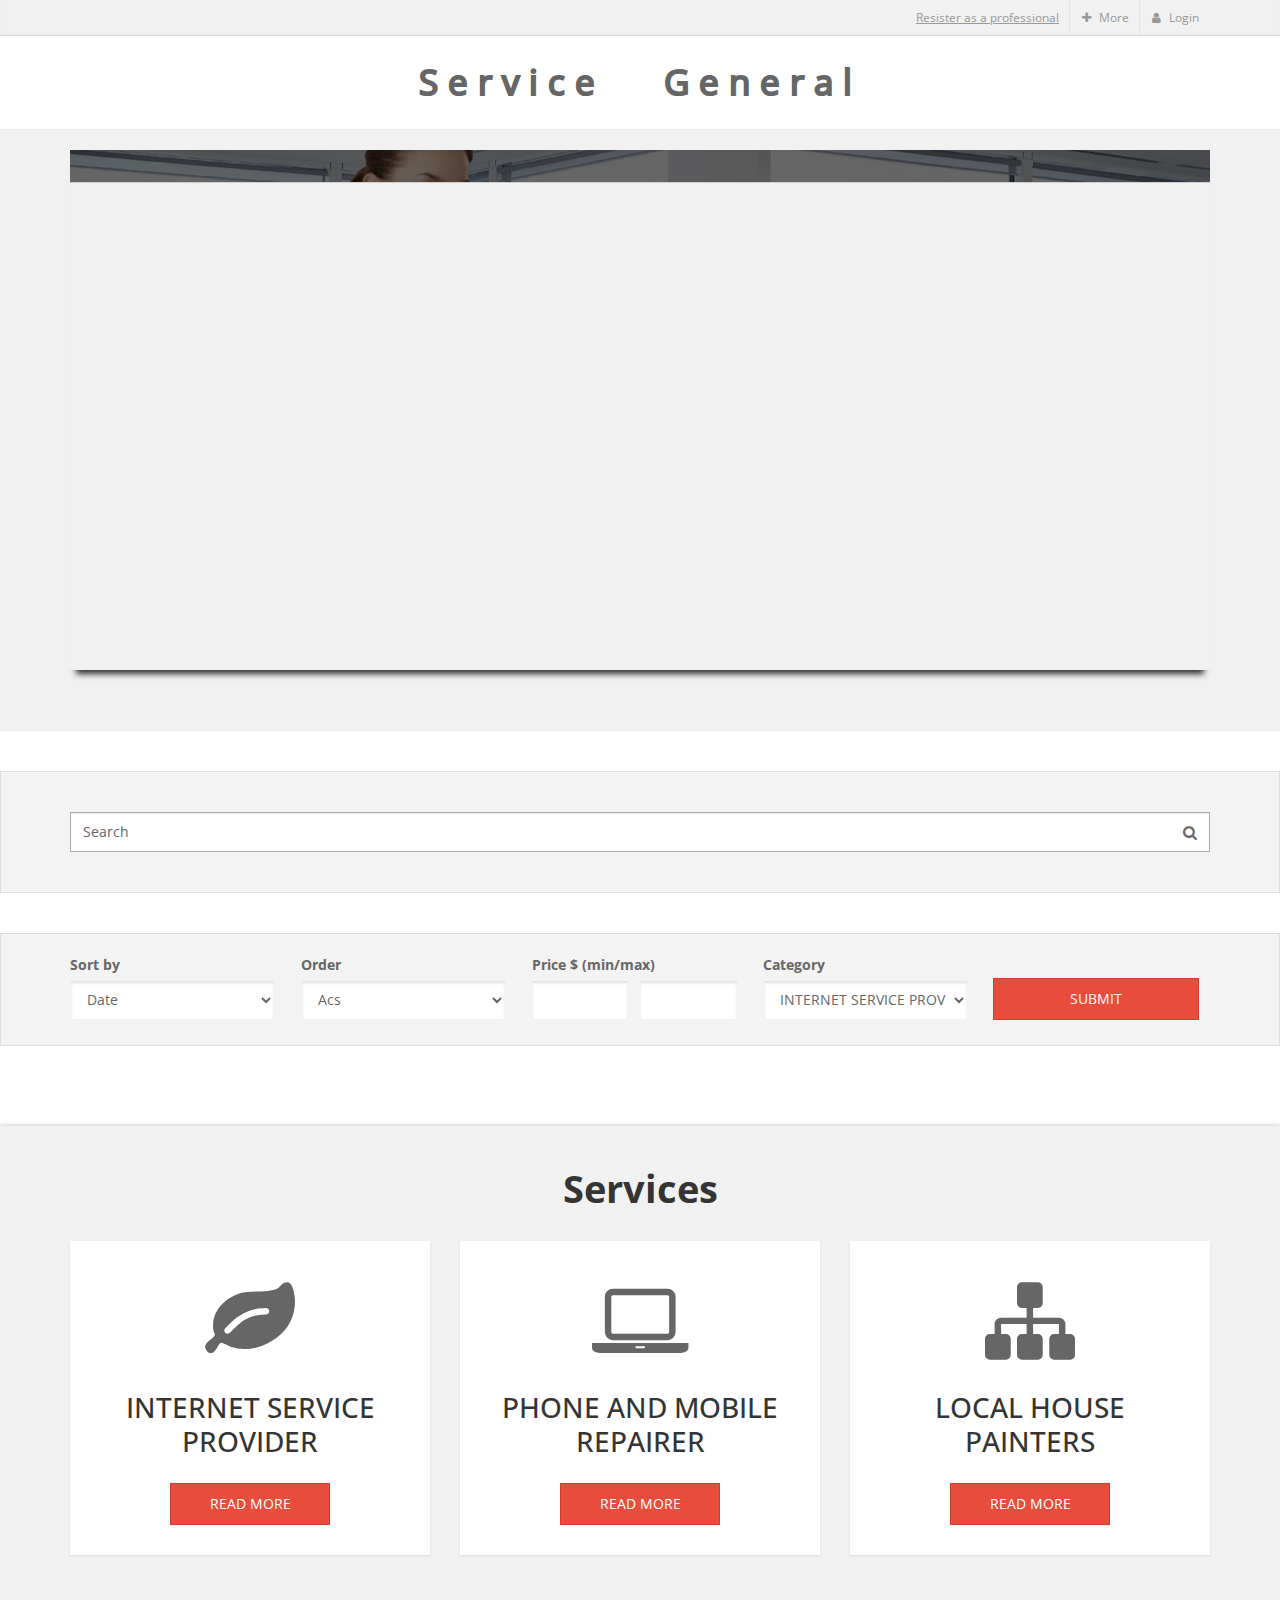
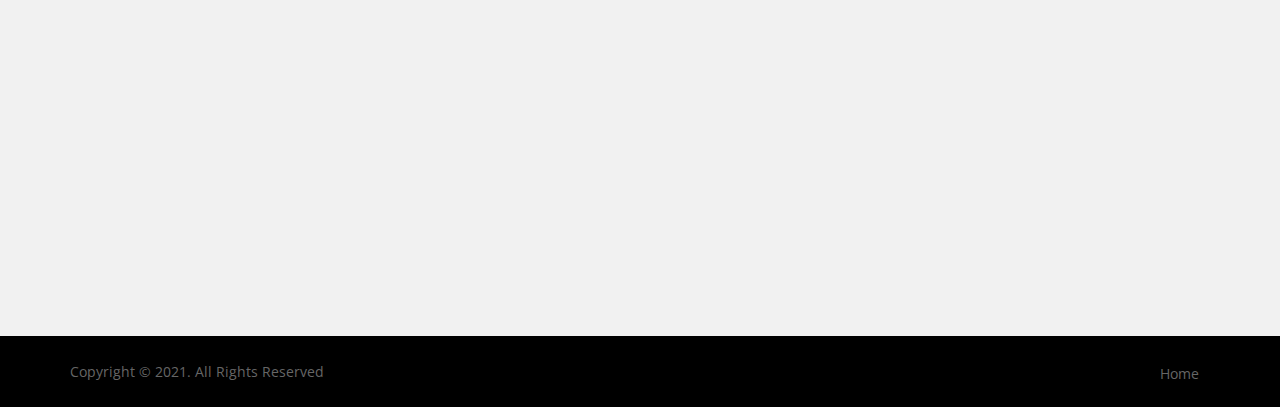
==== commit 0c5a48fa: "Update index.html" ====
--- a/servicegeneral-ui/index.html
+++ b/servicegeneral-ui/index.html
@@ -74,65 +74,6 @@
 								<div class="header-top-dropdown">
 									<div class="btn-group dropdown">
 										<button class="btn dropdown-toggle" data-toggle="dropdown"><u>Resister as a professional</u></button>
-										<!--<ul class="dropdown-menu dropdown-menu-right dropdown-animation">
-											<li>
-												<form class="login-form">
-													<div class="form-group has-feedback">
-														<label class="control-label">Name</label>
-														<input type="text" class="form-control" placeholder=""></div>
-													<div class="form-group has-feedback">
-														<label class="control-label">Email Id</label>
-														<input type="text" class="form-control" placeholder="">
-														<i class="fa fa-user form-control-feedback"></i>
-													</div>
-													<div class="form-group has-feedback">
-														<label class="control-label">Phone No</label>
-														<input type="text" class="form-control" placeholder="">
-														
-													</div>
-													<div class="form-group">
-														<label>Category</label>
-														<select class="form-control">
-															<option selected="selected">INTERNET SERVICE PROVIDER</option>
-															<option>MOBILE REPAIR</option>
-															<option>HOUSE PAINTER</option>
-															<option>LOCKSMITH</option>
-															<option>MOVERS AND PACKERS</option>
-															<option>DRY CLEANING</option>
-														</select>
-													</div>
-													<div class="form-group has-feedback">
-														<label class="control-label">Location</label>
-														<input type="text" class="form-control" placeholder="">
-														<i class="fa fa-user form-control-feedback"></i>
-													</div>
-													<div class="form-group has-feedback">
-														<label class="control-label">Username</label>
-														<input type="text" class="form-control" placeholder="">
-														<i class="fa fa-user form-control-feedback"></i>
-													</div>
-													<div class="form-group has-feedback">
-														<label class="control-label">Password</label>
-														<input type="password" class="form-control" placeholder="">
-														<i class="fa fa-lock form-control-feedback"></i>
-													</div>
-													<button type="submit" class="btn btn-group btn-dark btn-sm">Create</button>
-													
-
-													
-													
-													<!--
-													<div class="divider"></div>
-													<span class="text-center">Login with</span>
-													<ul class="social-links clearfix">
-														<li class="facebook"><a href="#"><i class="fa fa-facebook"></i></a></li>
-														<li class="twitter"><a href="#"><i class="fa fa-twitter"></i></a></li>
-														<li class="googleplus"><a href="#"><i class="fa fa-google-plus"></i></a></li>
-													</ul>-->
-													
-												</form>
-											</li>
-										</ul>
 									</div>
 									<div class="btn-group dropdown">
 										<button type="button" class="btn dropdown-toggle" data-toggle="dropdown"><i class="fa fa-plus"></i> More</button>
